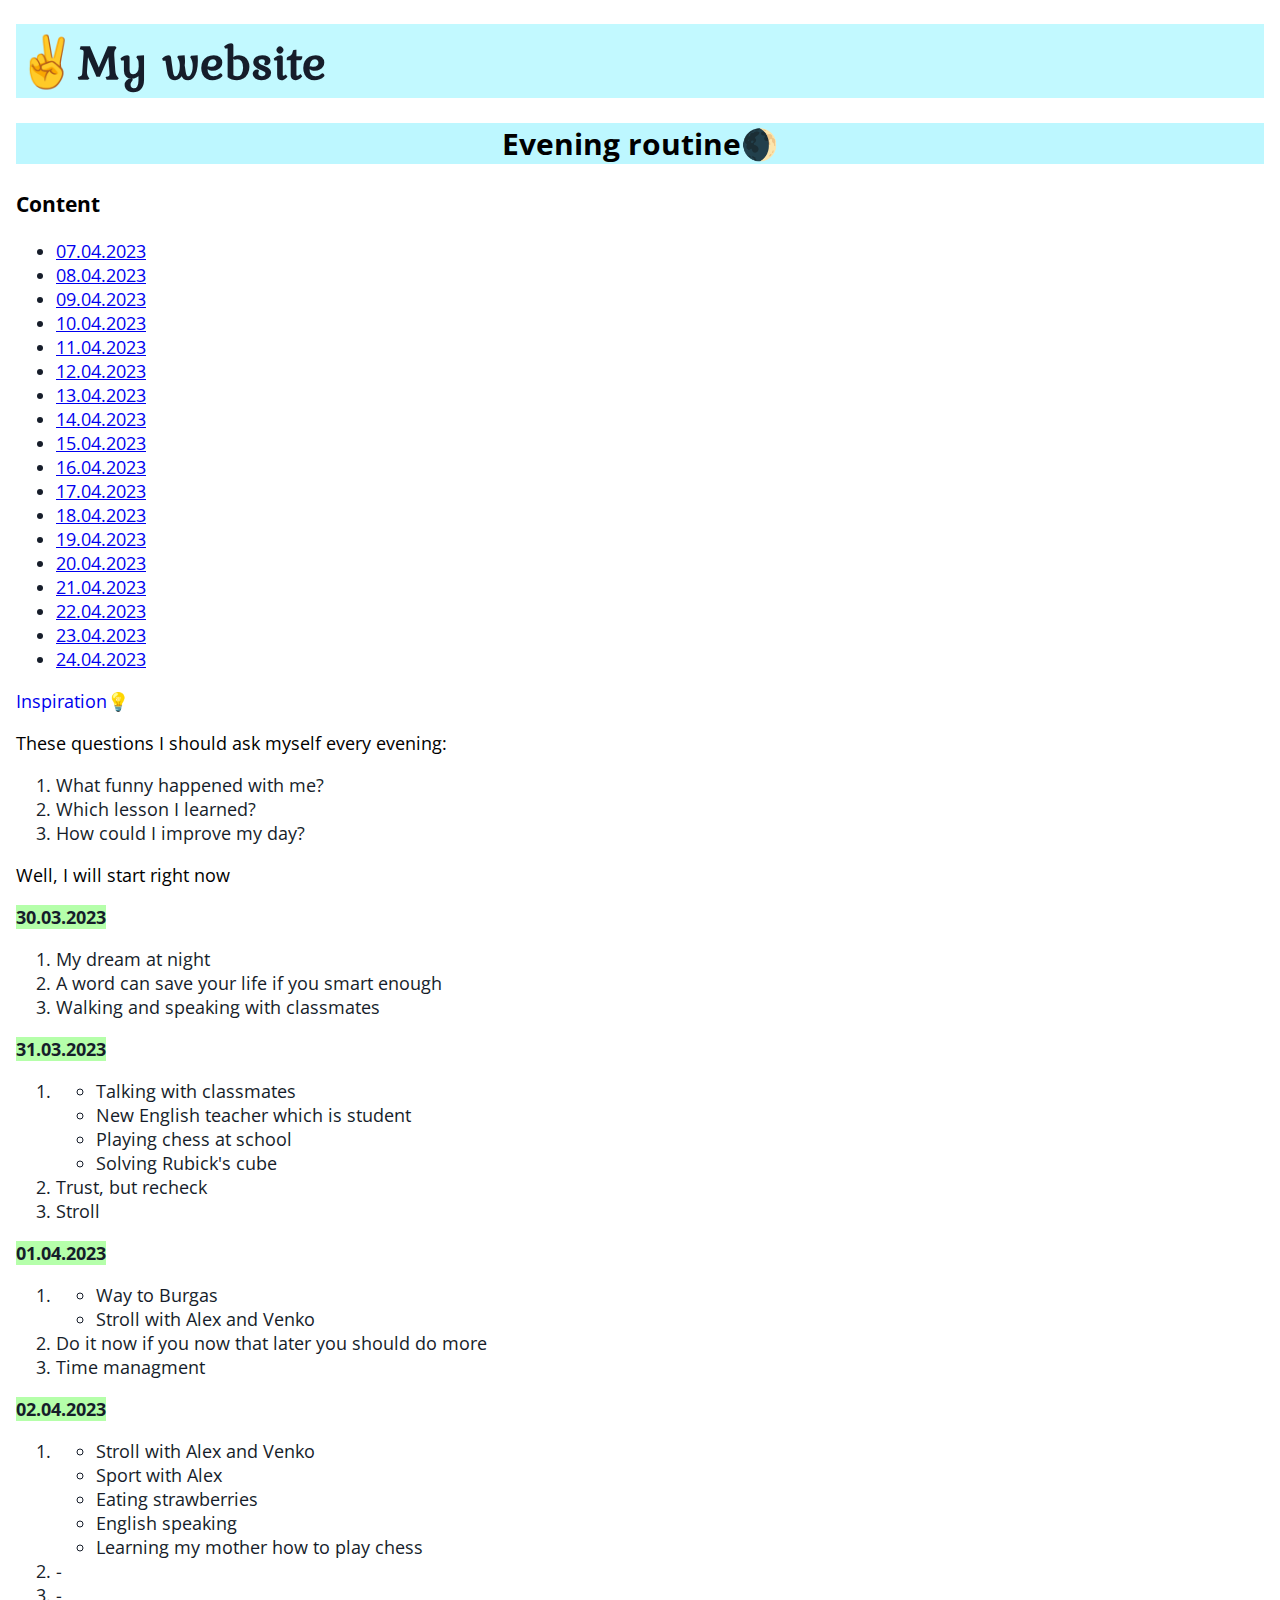
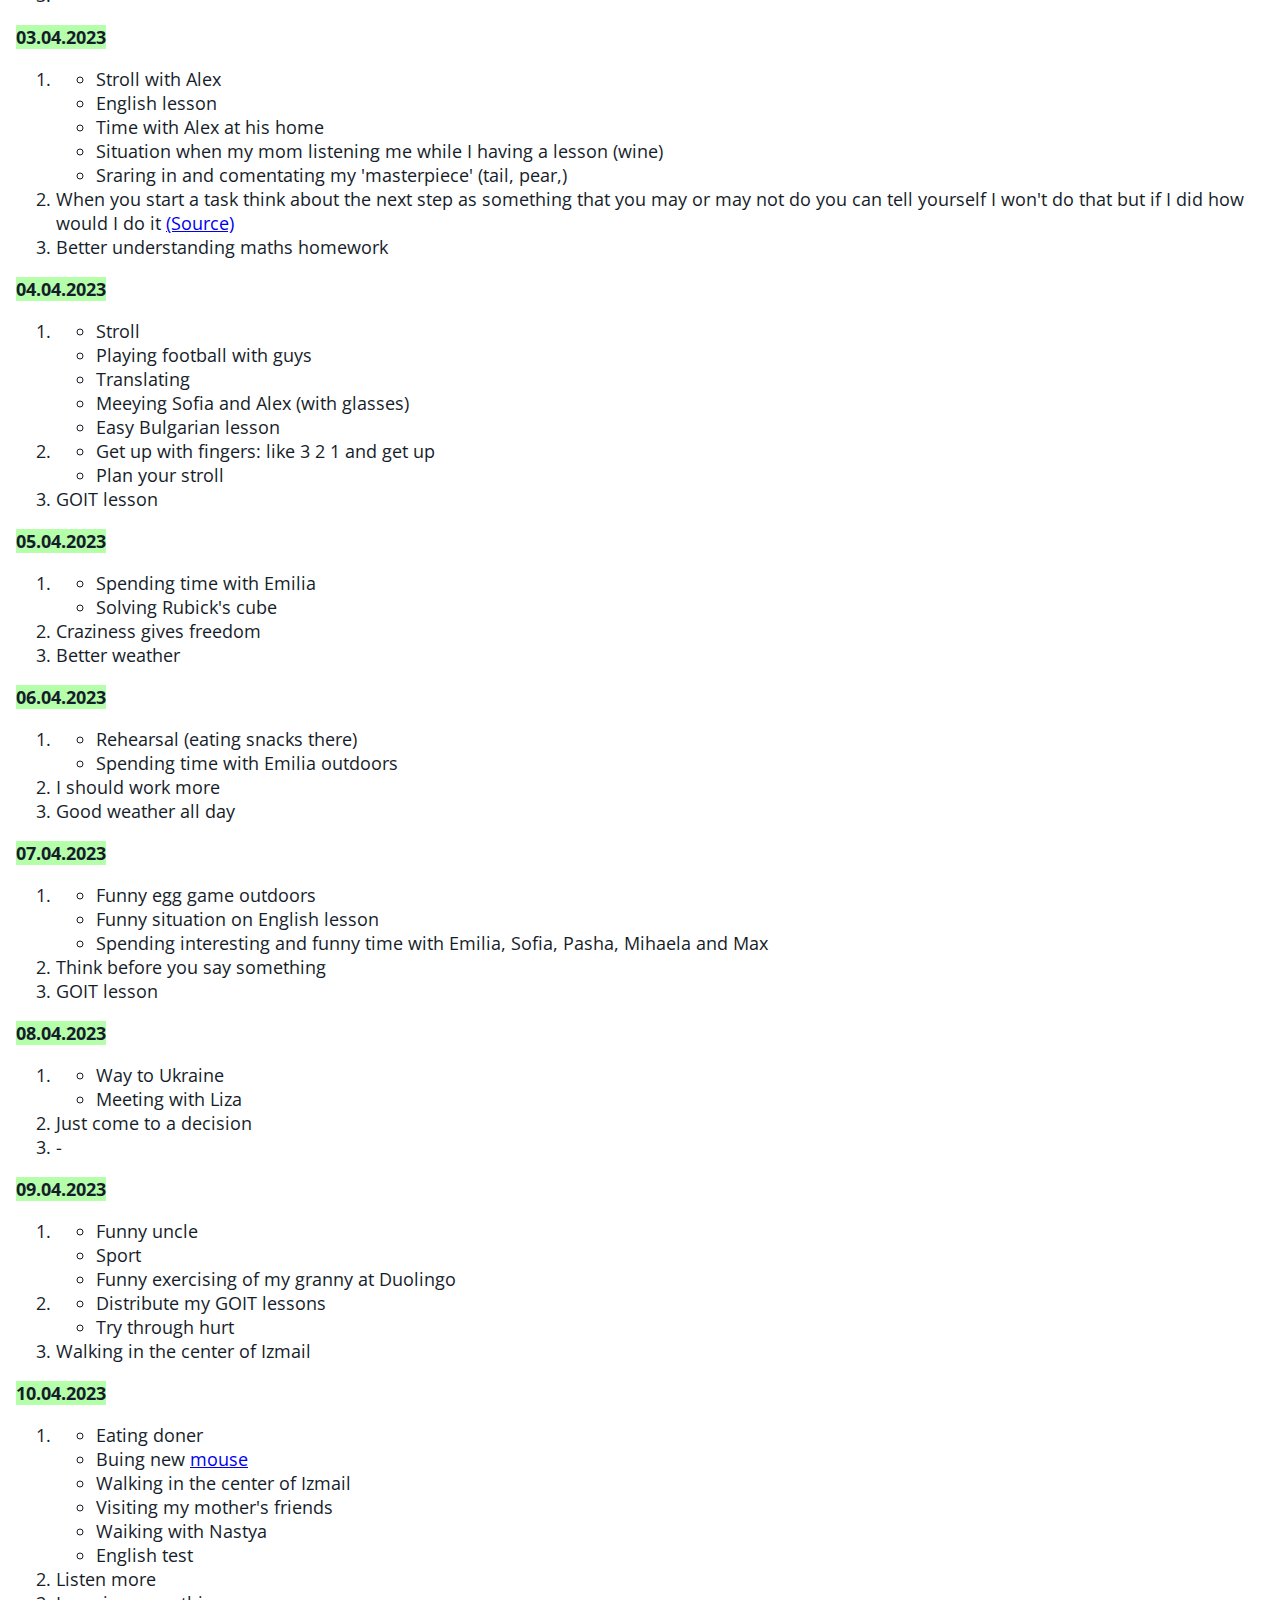
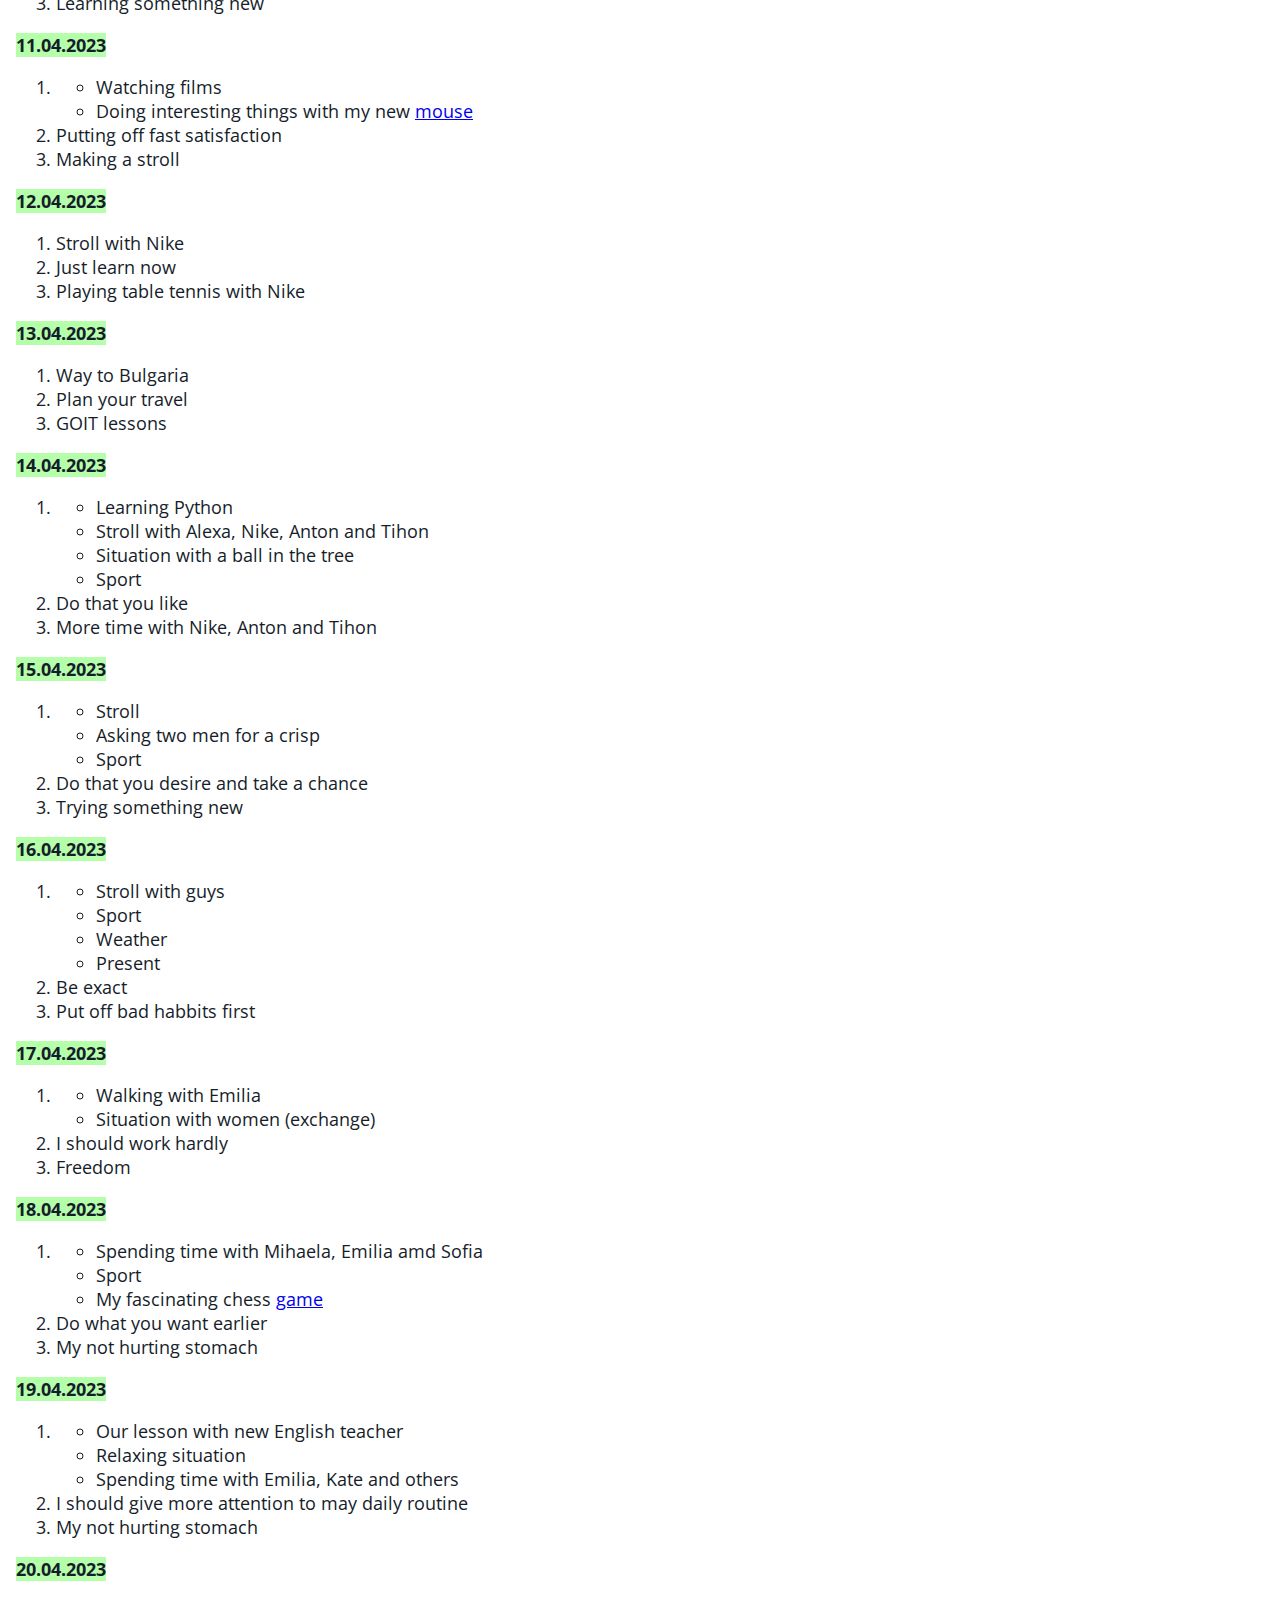
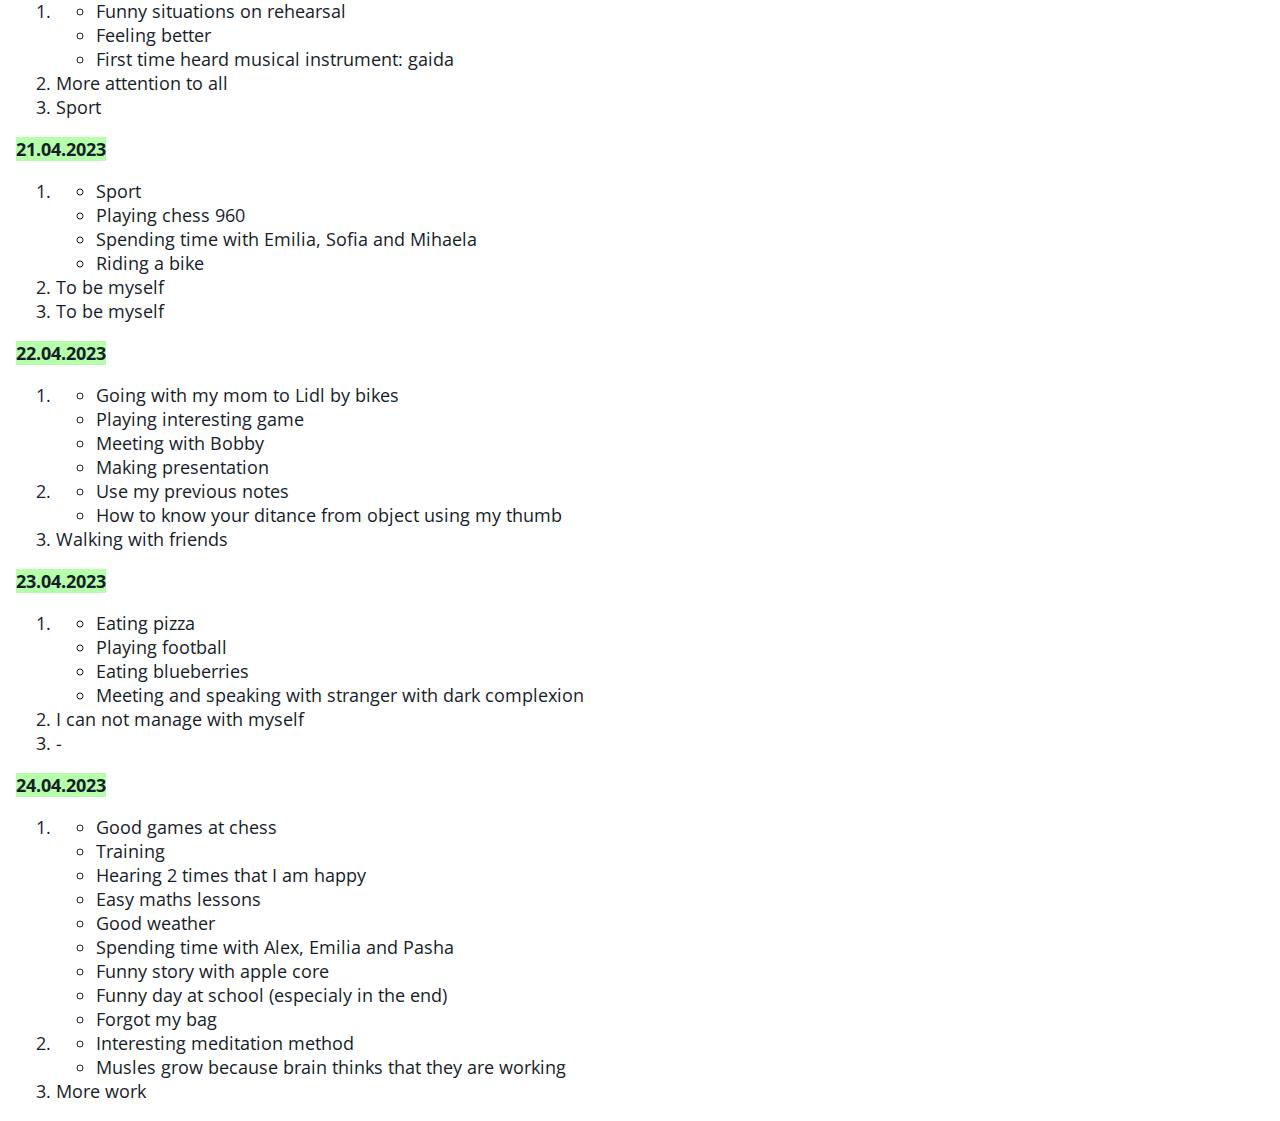
==== Evening routine.html @ b35cdb8e "fix" ====
<!DOCTYPE html>
<html lang="en">
  <head>
    <meta charset="UTF-8" />
    <meta http-equiv="X-UA-Compatible" content="IE=edge" />
    <meta name="viewport" content="width=device-width, initial-scale=1.0" />
    <link rel="stylesheet" href="./css/styles.css" />
    <link rel="preconnect" href="https://fonts.googleapis.com" />
    <link rel="preconnect" href="https://fonts.gstatic.com" crossorigin />
    <link
      href="https://fonts.googleapis.com/css2?family=Delicious+Handrawn&family=Kurale&family=Open+Sans&display=swap"
      rel="stylesheet"
    />
    <title>Evening routine</title>
    <link rel="shortcut icon" href="./images/emoji_u1f312.png" type="image/x-icon">
  </head>
  <body>
    <header>
      <h1><a href="./index.html" class="logo">✌️My website</a></h1>
    </header>
    <h2 id="er">Evening routine🌒</h2>
    <h3 id="c">Content</h3>
    <ul>
      <li><a href="#07.04.2023">07.04.2023</a></li>
      <li><a href="#08.04.2023">08.04.2023</a></li>
      <li><a href="#09.04.2023">09.04.2023</a></li>
      <li><a href="#10.04.2023">10.04.2023</a></li>
      <li><a href="#11.04.2023">11.04.2023</a></li>
      <li><a href="#12.04.2023">12.04.2023</a></li>
      <li><a href="#13.04.2023">13.04.2023</a></li>
      <li><a href="#14.04.2023">14.04.2023</a></li>
      <li><a href="#15.04.2023">15.04.2023</a></li>
      <li><a href="#16.04.2023">16.04.2023</a></li>
      <li><a href="#17.04.2023">17.04.2023</a></li>
      <li><a href="#18.04.2023">18.04.2023</a></li>
      <li><a href="#19.04.2023">19.04.2023</a></li>
      <li><a href="#20.04.2023">20.04.2023</a></li>
      <li><a href="#21.04.2023">21.04.2023</a></li>
      <li><a href="#22.04.2023">22.04.2023</a></li>
      <li><a href="#23.04.2023">23.04.2023</a></li>
      <li><a href="#24.04.2023">24.04.2023</a></li>




    </ul>
    <p>
      <a class="inspiration" href="https://www.youtube.com/watch?v=v0NTZpcScSw"
        >Inspiration💡</a
      >
    </p>
    <p>These questions I should ask myself every evening:</p>
    <ol>
      <li>What funny happened with me?</li>
      <li>Which lesson I learned?</li>
      <li>How could I improve my day?</li>
    </ol>
    <p>Well, I will start right now</p>
    <b>30.03.2023</b>
    <ol>
      <li>My dream at night</li>
      <li>A word can save your life if you smart enough</li>
      <li>Walking and speaking with classmates</li>
    </ol>
    <b>31.03.2023</b>
    <ol>
      <li>
        <ul>
          <li>Talking with classmates</li>
          <li>New English teacher which is student</li>
          <li>Playing chess at school</li>
          <li>Solving Rubick's cube</li>
        </ul>
      </li>
      <li>Trust, but recheck</li>
      <li>Stroll</li>
    </ol>
    <b>01.04.2023</b>
    <ol>
      <li>
        <ul>
          <li>Way to Burgas</li>
          <li>Stroll with Alex and Venko</li>
        </ul>
      </li>
      <li>Do it now if you now that later you should do more</li>
      <li>Time managment</li>
    </ol>
    <b>02.04.2023</b>
    <ol>
      <li>
        <ul>
          <li>Stroll with Alex and Venko</li>
          <li>Sport with Alex</li>
          <li>Eating strawberries</li>
          <li>English speaking</li>
          <li>Learning my mother how to play chess</li>
        </ul>
      </li>
      <li>-</li>
      <li>-</li>
    </ol>
    <b>03.04.2023</b>
    <ol>
      <li>
        <ul>
          <li>Stroll with Alex</li>
          <li>English lesson</li>
          <li>Time with Alex at his home</li>
          <li>
            Situation when my mom listening me while I having a lesson (wine)
          </li>
          <li>Sraring in and comentating my 'masterpiece' (tail, pear,)</li>
        </ul>
      </li>
      <li>
        When you start a task think about the next step as something that you
        may or may not do you can tell yourself I won't do that but if I did how
        would I do it
        <a href="https://www.youtube.com/watch?v=zQb4C0DOQKs">(Source)</a>
      </li>
      <li>Better understanding maths homework</li>
    </ol>
    <b>04.04.2023</b>
    <ol>
      <li>
        <ul>
          <li>Stroll</li>
          <li>Playing football with guys</li>
          <li>Translating</li>
          <li>Meeying Sofia and Alex (with glasses)</li>
          <li>Easy Bulgarian lesson</li>
        </ul>
      </li>
      <li>
        <ul>
          <li>Get up with fingers: like 3 2 1 and get up</li>
          <li>Plan your stroll</li>
        </ul>
      </li>
      <li>GOIT lesson</li>
    </ol>
    <b>05.04.2023</b>
    <ol>
      <li>
        <ul>
          <li>Spending time with Emilia</li>
          <li>Solving Rubick's cube</li>
        </ul>
      </li>
      <li>Craziness gives freedom</li>
      <li>Better weather</li>
    </ol>
    <b>06.04.2023</b>
    <ol>
      <li>
        <ul>
          <li>Rehearsal (eating snacks there)</li>
          <li>Spending time with Emilia outdoors</li>
        </ul>
      </li>
      <li>I should work more</li>
      <li>Good weather all day</li>
    </ol>
    <b id="07.04.2023">07.04.2023</b>
    <ol>
      <li>
        <ul>
          <li>Funny egg game outdoors</li>
          <li>Funny situation on English lesson</li>
          <li>
            Spending interesting and funny time with Emilia, Sofia, Pasha,
            Mihaela and Max
          </li>
        </ul>
      </li>
      <li>Think before you say something</li>
      <li>GOIT lesson</li>
    </ol>
    <b id="08.04.2023">08.04.2023</b>
    <ol>
      <li>
        <ul>
          <li>Way to Ukraine</li>
          <li>Meeting with Liza</li>
        </ul>
      </li>
      <li>Just come to a decision</li>
      <li>-</li>
    </ol>
    <b id="09.04.2023">09.04.2023</b>
    <ol>
      <li>
        <ul>
          <li>Funny uncle</li>
          <li>Sport</li>
          <li>Funny exercising of my granny at Duolingo</li>
        </ul>
      </li>
      <li>
        <ul>
          <li>Distribute my GOIT lessons</li>
          <li>Try through hurt</li>
        </ul>
      </li>
      <li>Walking in the center of Izmail</li>
    </ol>
    <b id="10.04.2023">10.04.2023</b>
    <ol>
      <li>
        <ul>
          <li>Eating doner</li>
          <li>
            Buing new
            <a
              href="https://allo.ua/ua/myshki-klaviatury/mi-dual-mode-wireless-mouse-silent-edition-black-hlk4041gl.html"
              >mouse</a
            >
          </li>
          <li>Walking in the center of Izmail</li>
          <li>Visiting my mother's friends</li>
          <li>Waiking with Nastya</li>
          <li>English test</li>
        </ul>
      </li>
      <li>Listen more</li>
      <li>Learning something new</li>
    </ol>
    <b id="11.04.2023">11.04.2023</b>
    <ol>
      <li>
        <ul>
          <li>Watching films</li>
          <li>
            Doing interesting things with my new
            <a
              href="https://allo.ua/ua/myshki-klaviatury/mi-dual-mode-wireless-mouse-silent-edition-black-hlk4041gl.html"
              >mouse</a
            >
          </li>
        </ul>
      </li>
      <li>Putting off fast satisfaction</li>
      <li>Making a stroll</li>
    </ol>
    <b id="12.04.2023">12.04.2023</b>
    <ol>
      <li>Stroll with Nike</li>
      <li>Just learn now</li>
      <li>Playing table tennis with Nike</li>
    </ol>
    <b id="13.04.2023">13.04.2023</b>
    <ol>
      <li>Way to Bulgaria</li>
      <li>Plan your travel</li>
      <li>GOIT lessons</li>
    </ol>
    <b id="14.04.2023">14.04.2023</b>
    <ol>
      <li>
        <ul>
          <li>Learning Python</li>
          <li>Stroll with Alexa, Nike, Anton and Tihon</li>
          <li>Situation with a ball in the tree</li>
          <li>Sport</li>
        </ul>
      </li>
      <li>Do that you like</li>
      <li>More time with Nike, Anton and Tihon</li>
    </ol>
    <b id="15.04.2023">15.04.2023</b>
    <ol>
      <li>
        <ul>
          <li>Stroll</li>
          <li>Asking two men for a crisp</li>
          <li>Sport</li>
        </ul>
      </li>
      <li>Do that you desire and take a chance</li>
      <li>Trying something new</li>
    </ol>
    <b id="16.04.2023">16.04.2023</b>
      <ol>
        <li>
      <ul>
        <li>Stroll with guys</li>
        <li>Sport</li>
        <li>Weather</li>
        <li>Present</li>
      </ul>
        </li>
        <li>Be exact</li>
        <li>Put off bad habbits first</li>
      </ol>
    <b id="17.04.2023">17.04.2023</b>
    <ol>
      <li>
        <ul>
          <li>Walking with Emilia</li>
          <li>Situation with women (exchange)</li>
        </ul>  
      </li>
      <li>I should work hardly</li>
      <li>Freedom</li>
    </ol>
    <b id="18.04.2023">18.04.2023</b>
    <ol>
      <li>
        <ul>
          <li>Spending time with Mihaela, Emilia amd Sofia</li>
          <li>Sport</li>
          <li>My fascinating chess <a href="https://www.chess.com/analysis/game/live/75565898521?tab=review">game</a> </li>
        </ul>
      </li>
      <li>Do what you want earlier</li>
      <li>My not hurting stomach</li>
    </ol>
    <b id="19.04.2023">19.04.2023</b>
    <ol>
      <li>
        <ul>
          <li>Our lesson with new English teacher</li>
          <li>Relaxing situation</li>
          <li>Spending time with Emilia, Kate and others</li>
        </ul>
      </li>
      <li>I should give more attention to may daily routine</li>
      <li>My not hurting stomach</li>
    </ol>
    <b id="20.04.2023">20.04.2023</b>
    <ol>
      <li>
        <ul>
          <li>Funny situations on rehearsal</li>
          <li>Feeling better</li>
          <li>First time heard musical instrument: gaida</li>
        </ul>
  
      </li>
      <li>More attention to all</li>
      <li>Sport</li>
    </ol>
    <b id="21.04.2023">21.04.2023</b>
    <ol>
      <li>
        <ul>
          <li>Sport</li>
          <li>Playing chess 960</li>
          <li>Spending time with Emilia, Sofia and Mihaela</li>
          <li>Riding a bike</li>
        </ul>
      </li>
      <li>To be myself</li>
      <li>To be myself</li>
    </ol>
    <b id="22.04.2023">22.04.2023</b>
    <ol>
      <li>
        <ul>
          <li>Going with my mom to Lidl by bikes</li>
          <li>Playing interesting game</li>
          <li>Meeting with Bobby</li>
          <li>Making presentation</li>
        </ul>
      </li>
      <li>
        <ul>
          <li>Use my previous notes</li>
          <li>How to know your ditance from object using my thumb</li>
        </ul>
      </li>
      <li>Walking with friends</li>
    </ol>
    <b id="23.04.2023">23.04.2023</b>
    <ol>
      <li>
        <ul>
          <li>Eating pizza</li>
          <li>Playing football</li>
          <li>Eating blueberries</li>
          <li>Meeting and speaking with stranger with dark complexion</li>
        </ul>
      </li>
      <li>I can not manage with myself</li>
      <li>-</li>
    </ol>
    <b id="24.04.2023">24.04.2023</b>
    <ol>
      <li>
        <ul>
          <li>Good games at chess</li>
          <li>Training</li>
          <li>Hearing 2 times that I am happy</li>
          <li>Easy maths lessons</li>
          <li>Good weather</li>
          <li>Spending time with Alex, Emilia and Pasha</li>
          <li>Funny story with apple core</li>
          <li>Funny day at school (especialy in the end)</li>
          <li>Forgot my bag</li>
        </ul>
      </li>
      <li>
        <ul>
          <li>Interesting meditation method</li>
          <li>Musles grow because brain thinks that they are working </li>
        </ul>
      </li>
      <li>More work</li>
    </ol>



  </body>
</html>
---- css/styles.css ----
:root {
  color: var(#b4ffe0);
}

body {
  font-family: "Open Sans", sans-serif;
  margin: 16px;
  background-color: rgb(255, 255, 255);
  font-size: 18px;
}

.logo {
  font-family: "Kurale";
  color: #161d2a;
  text-decoration: wavy;
  justify-content: center;
  display: flex;
  font-size: larger;
}

li {
  color: #161d2a;
}

b {
  color: #161d2a;
  background-color: #b5ffaa;
}

.logo {
  font-size: 50px;
  display: inline-flex;
}

.top {
  /* font-size: 48px;
  display: flex;
  justify-content: right; */
  text-decoration: none;
}

/* .top-text {
  font-size: 12px;
} */

header {
  background-color: #c2f9ff;
  width: 100%;
  /* position: unset; */
  /* justify-content: center;
  display: flex; */
}

/* .header-item {
 display: inline-flex;
  gap: 40px;
  height: 100px;
  align-items: center;
  padding-right: 24px;
} */

/* 
.menu {
  list-style: none;
  position: absolute;
  top: 10px;
  right: 100px;
} */

.menu {
  list-style: none;
}

.reason-for-writing-website {
  background-color: #c7ffe8;
}

h2 {
  background-color: #bdf7ff;
  display: flex;
  justify-content: center;
  font-size: 30px;
}

/* .reason-for-writing-website {
  font-family: "Delicious Handrawn";
  font-size: larger;
} */

.inspiration {
  text-decoration: dotted;
}

.dictionary {
  background-color: #4cffb4;
  width: 4.8em;
}

a:hover {
  color: tomato;
}

a.logo:hover {
  color: tomato;
}

a:focus {
  color: tomato;
}

a:active {
  color: teal;
}

.my-english-project-item {
  color: rgba(255, 255, 255, 0);
}

.pickle {
  color: teal;
}

.about-me {
  background-color: #a1ffd8;
}

button {
  background-color: #a1c3ff;
  display: flex;
  justify-content: right;
}

footer {
  background-color: #c7ffe8;

  /* font-family: "Delicious Handrawn";
  font-size: larger; */
}

section {
  padding: 8px;
  flex: 4px;
}

/* .contacts {
  font-family: "Open Sans", sans-serif;
  font-size: smaller;
} */

/* Shift the heading text to the left, by default it is centered */
table caption {
  text-align: left;
}

/* We "collapse" the frames of adjacent cells */
table {
  border-collapse: collapse;
}

/* 
  Add a border and padding to the cells, the distance from the content to the border.
  To control the vertical position, the caption-side property is used.
*/
table th,
table td {
  padding: 12px;
  border: 2px solid #5d5d5d;
}
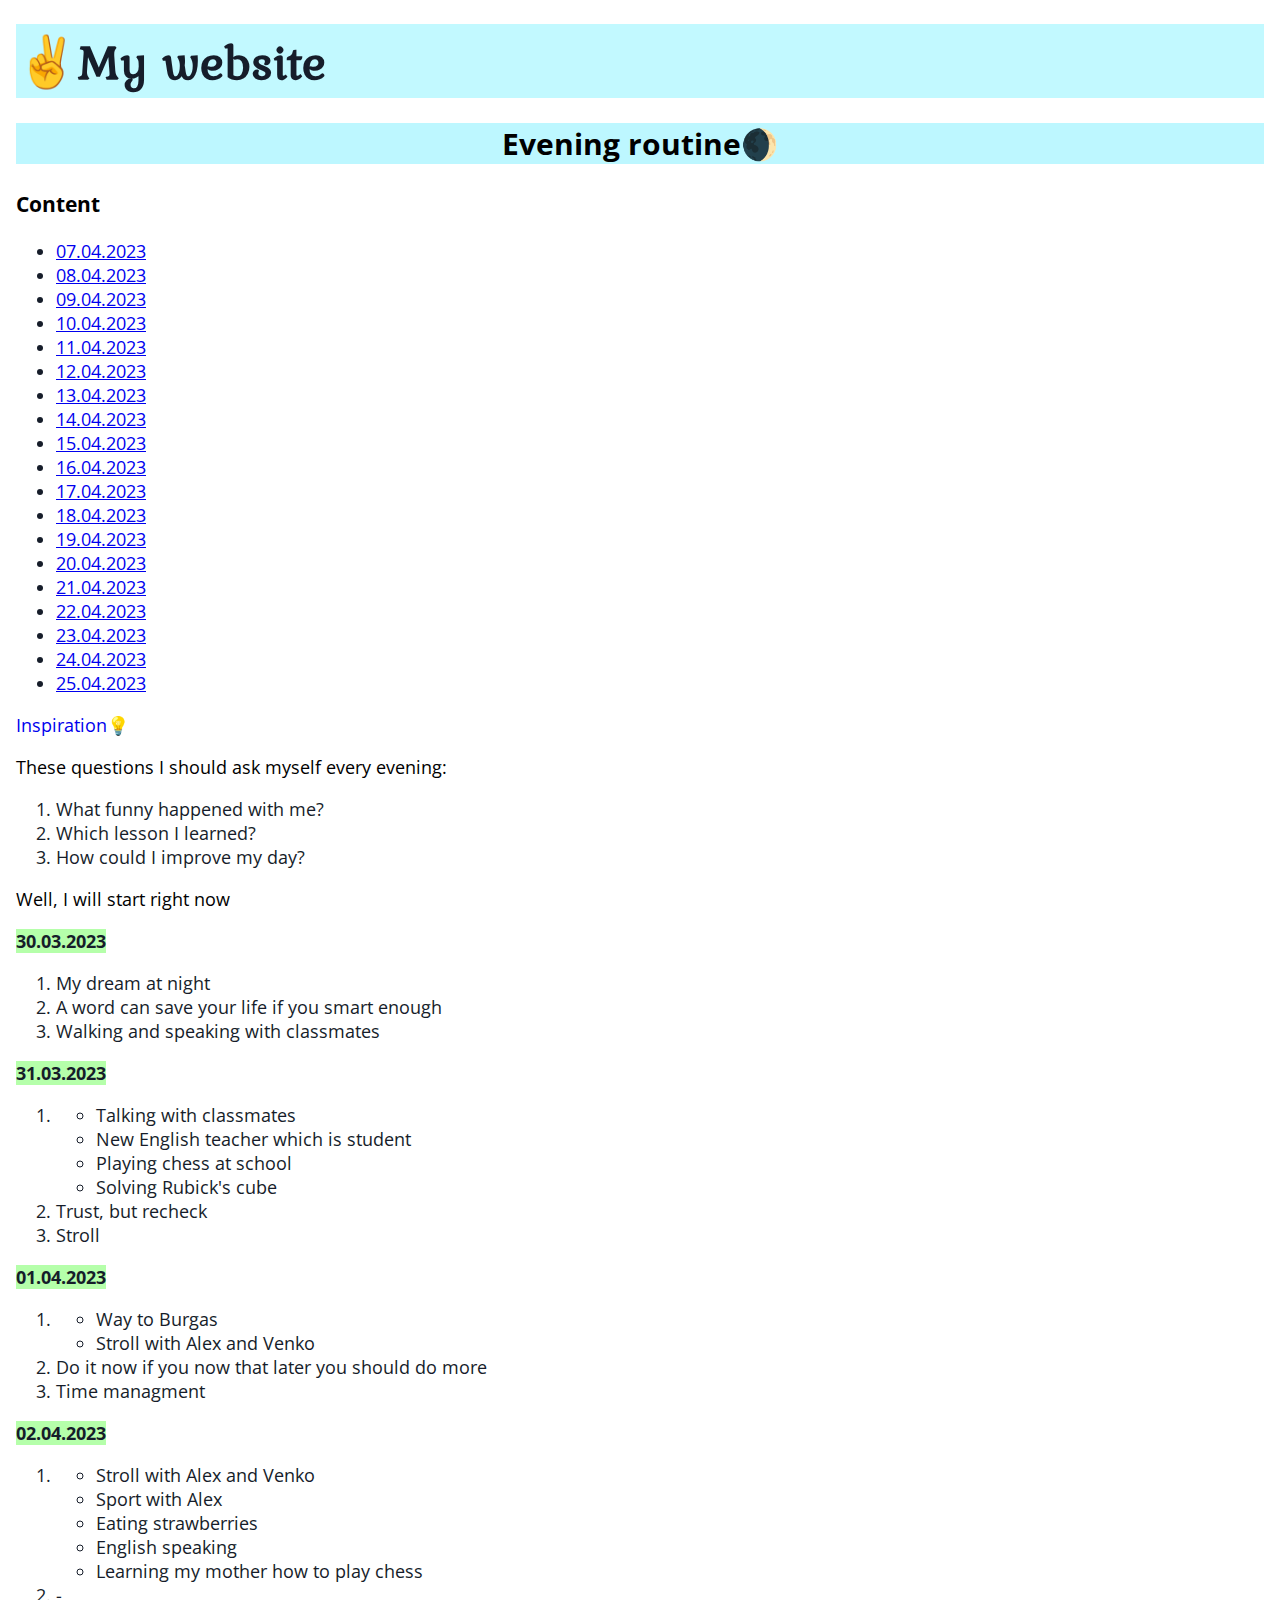
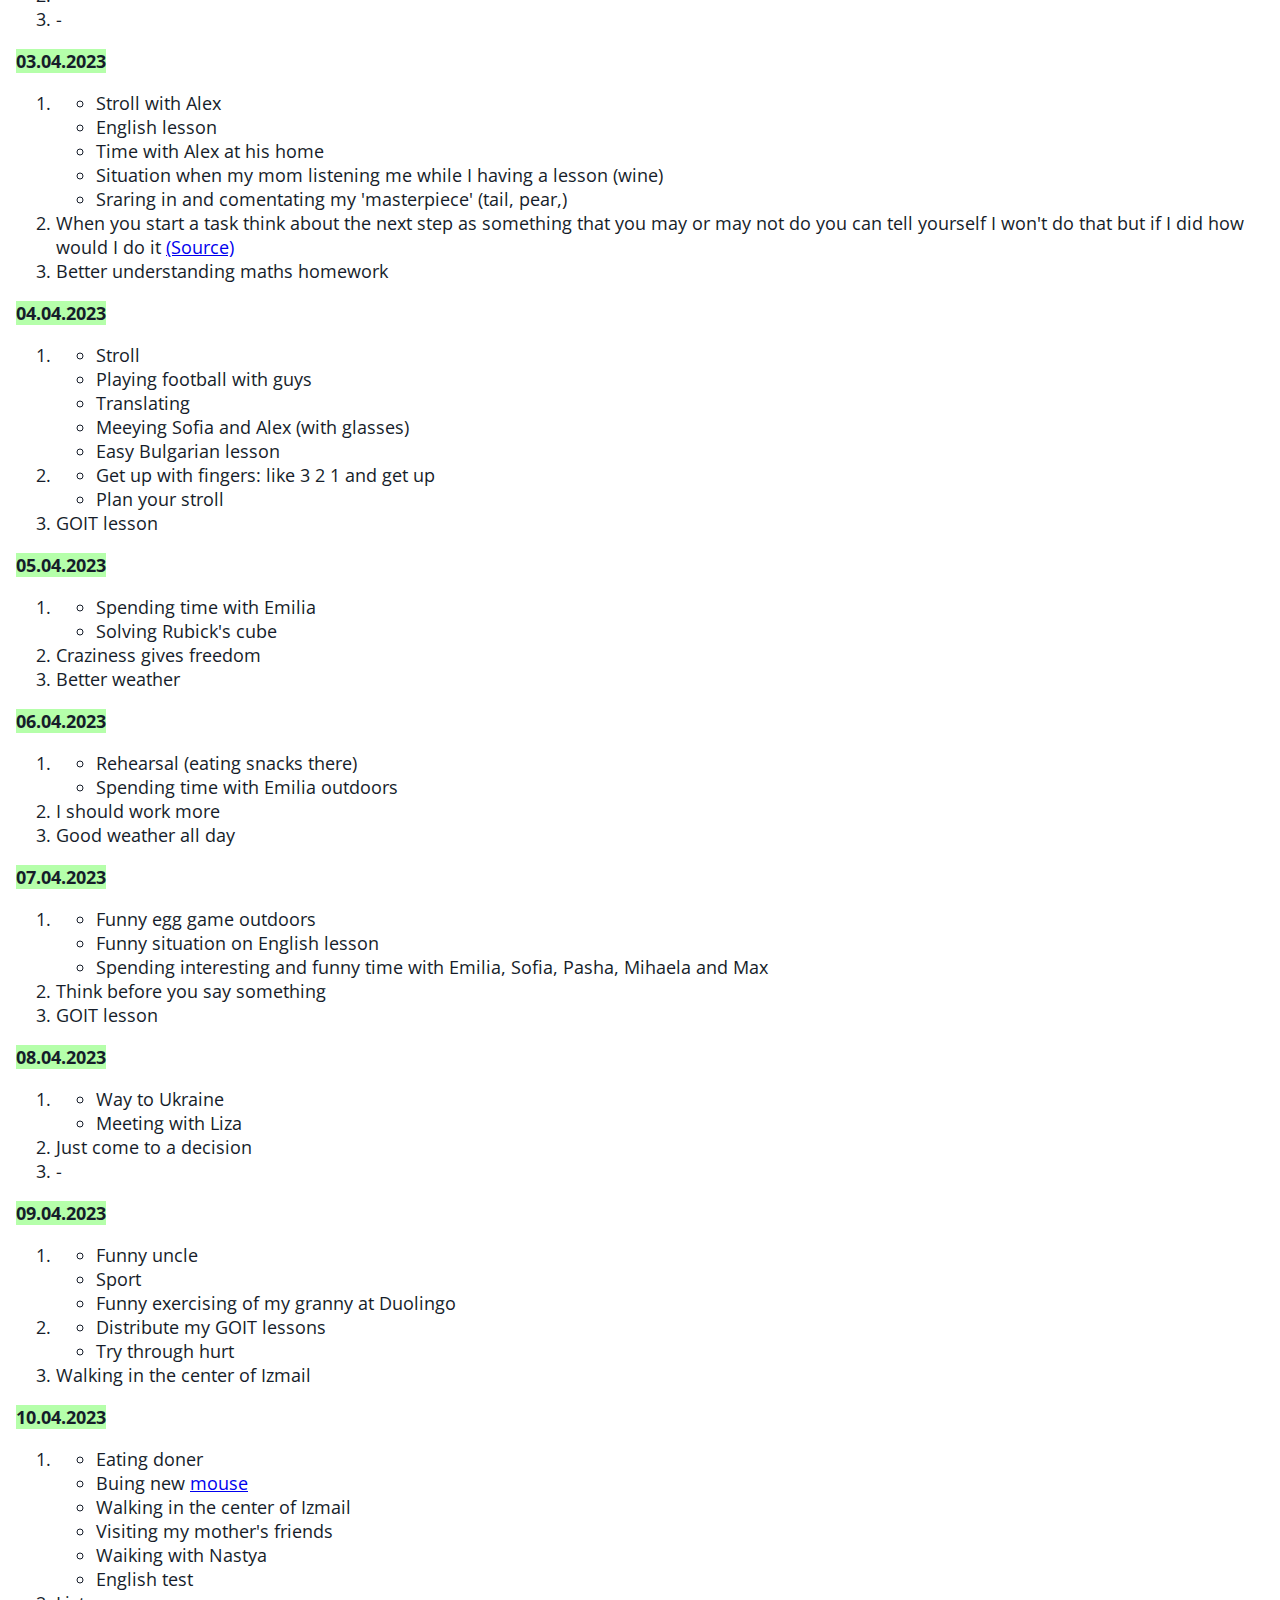
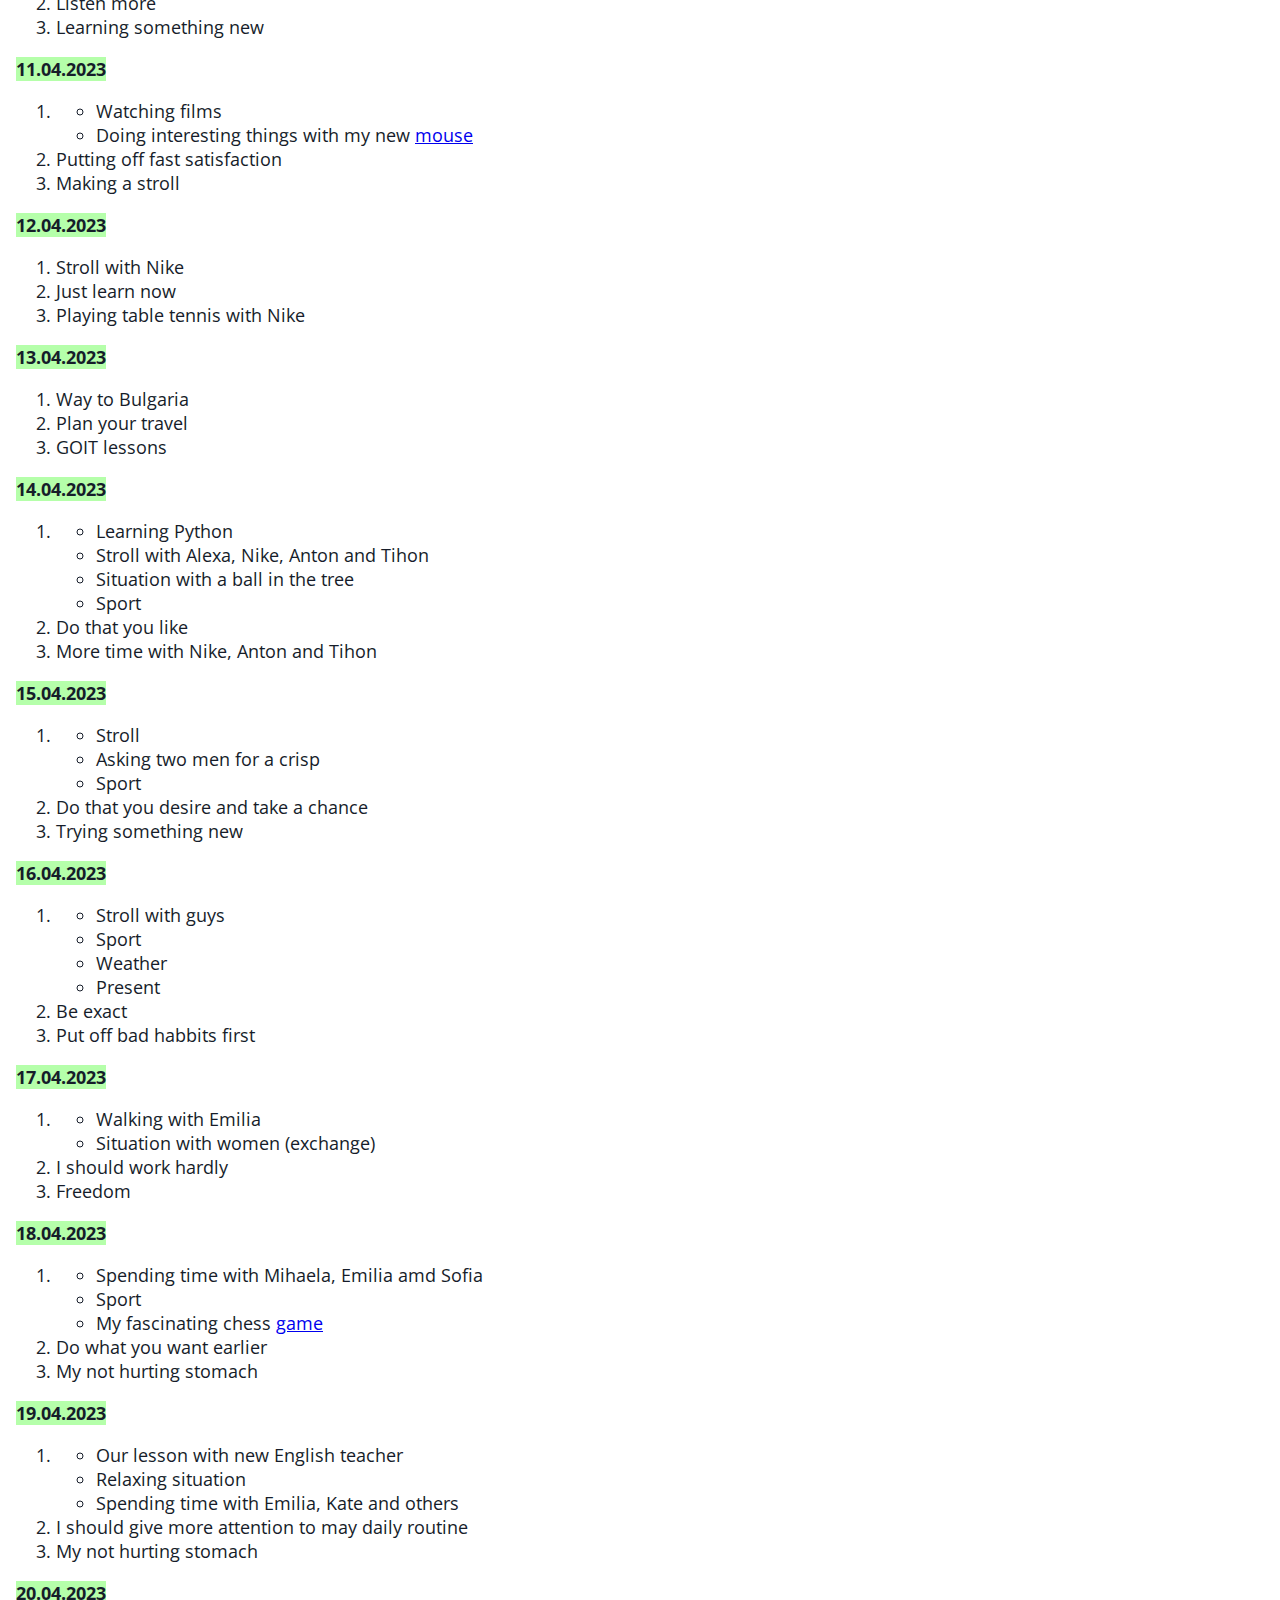
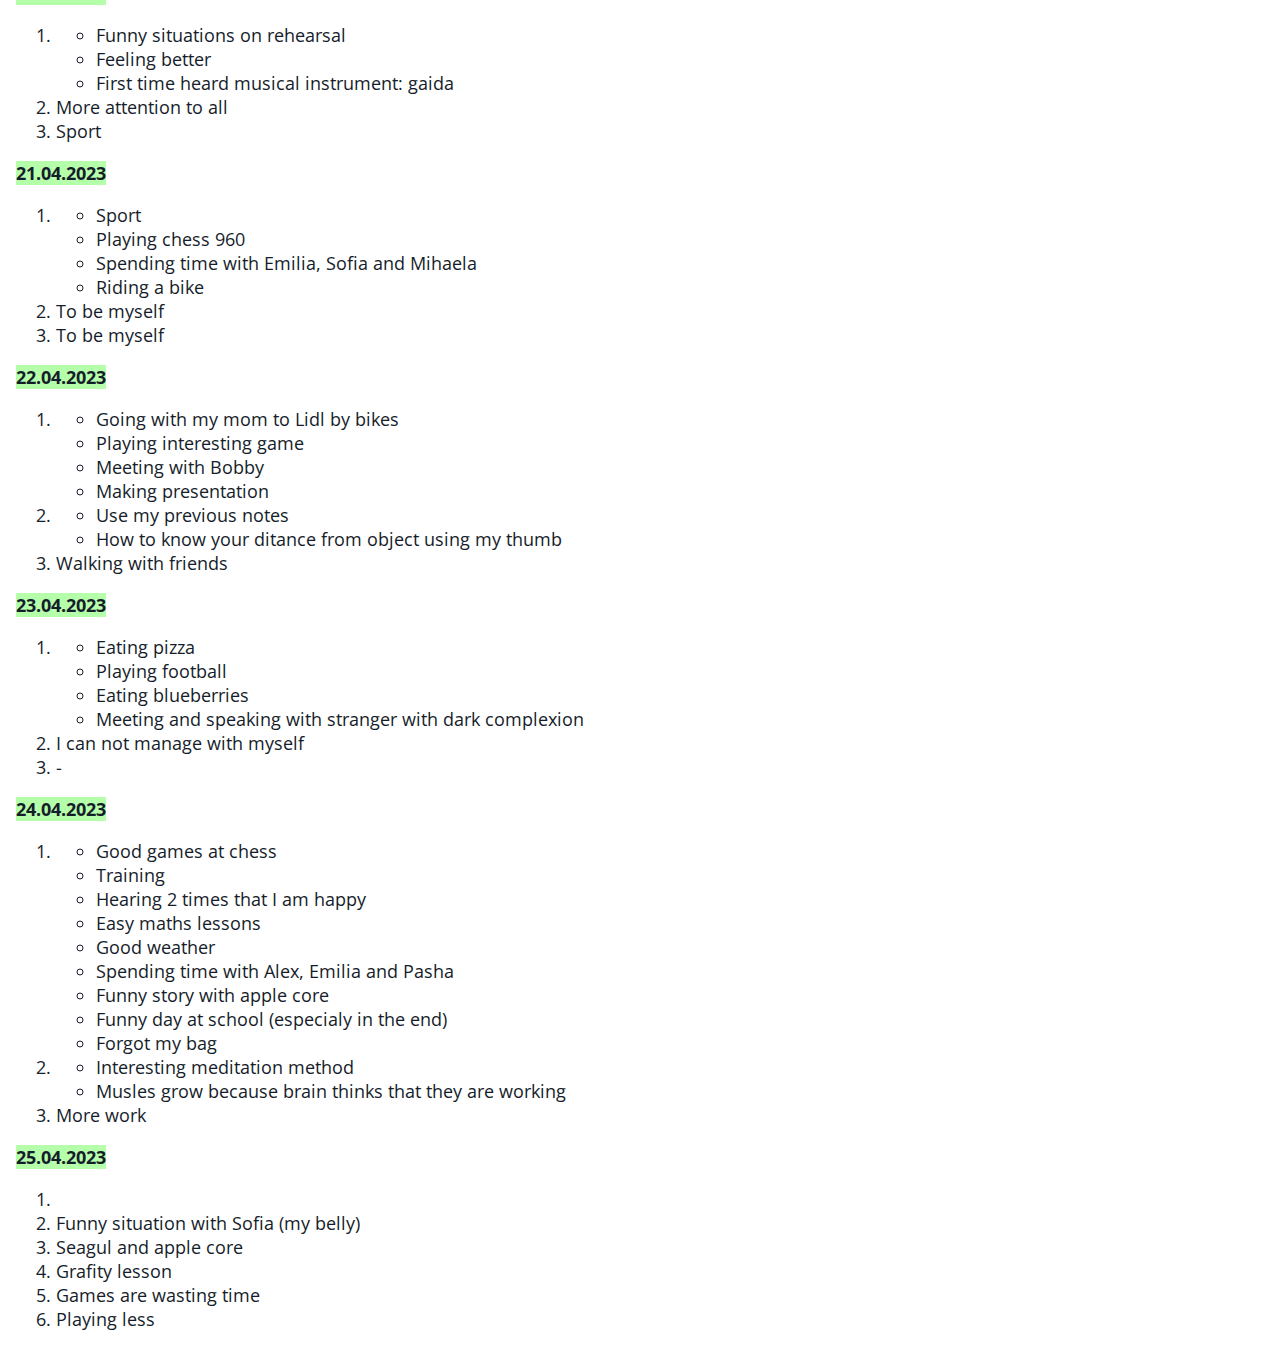
==== commit 4c353cef: "fix 25.04.2023" ====
--- a/Evening routine.html
+++ b/Evening routine.html
@@ -39,6 +39,8 @@
       <li><a href="#22.04.2023">22.04.2023</a></li>
       <li><a href="#23.04.2023">23.04.2023</a></li>
       <li><a href="#24.04.2023">24.04.2023</a></li>
+      <li><a href="#25.04.2023">25.04.2023</a></li>
+
 
 
 
@@ -408,6 +410,17 @@
       </li>
       <li>More work</li>
     </ol>
+    <b id="25.04.2023">25.04.2023</b>
+    <ol>
+      <li>
+        <li>Funny situation with Sofia (my belly)</li>
+        <li>Seagul and apple core</li>
+        <li>Grafity lesson</li>
+      </li>
+      <li>Games are wasting time</li>
+      <li>Playing less</li>
+    </ol>
+
 
 
 
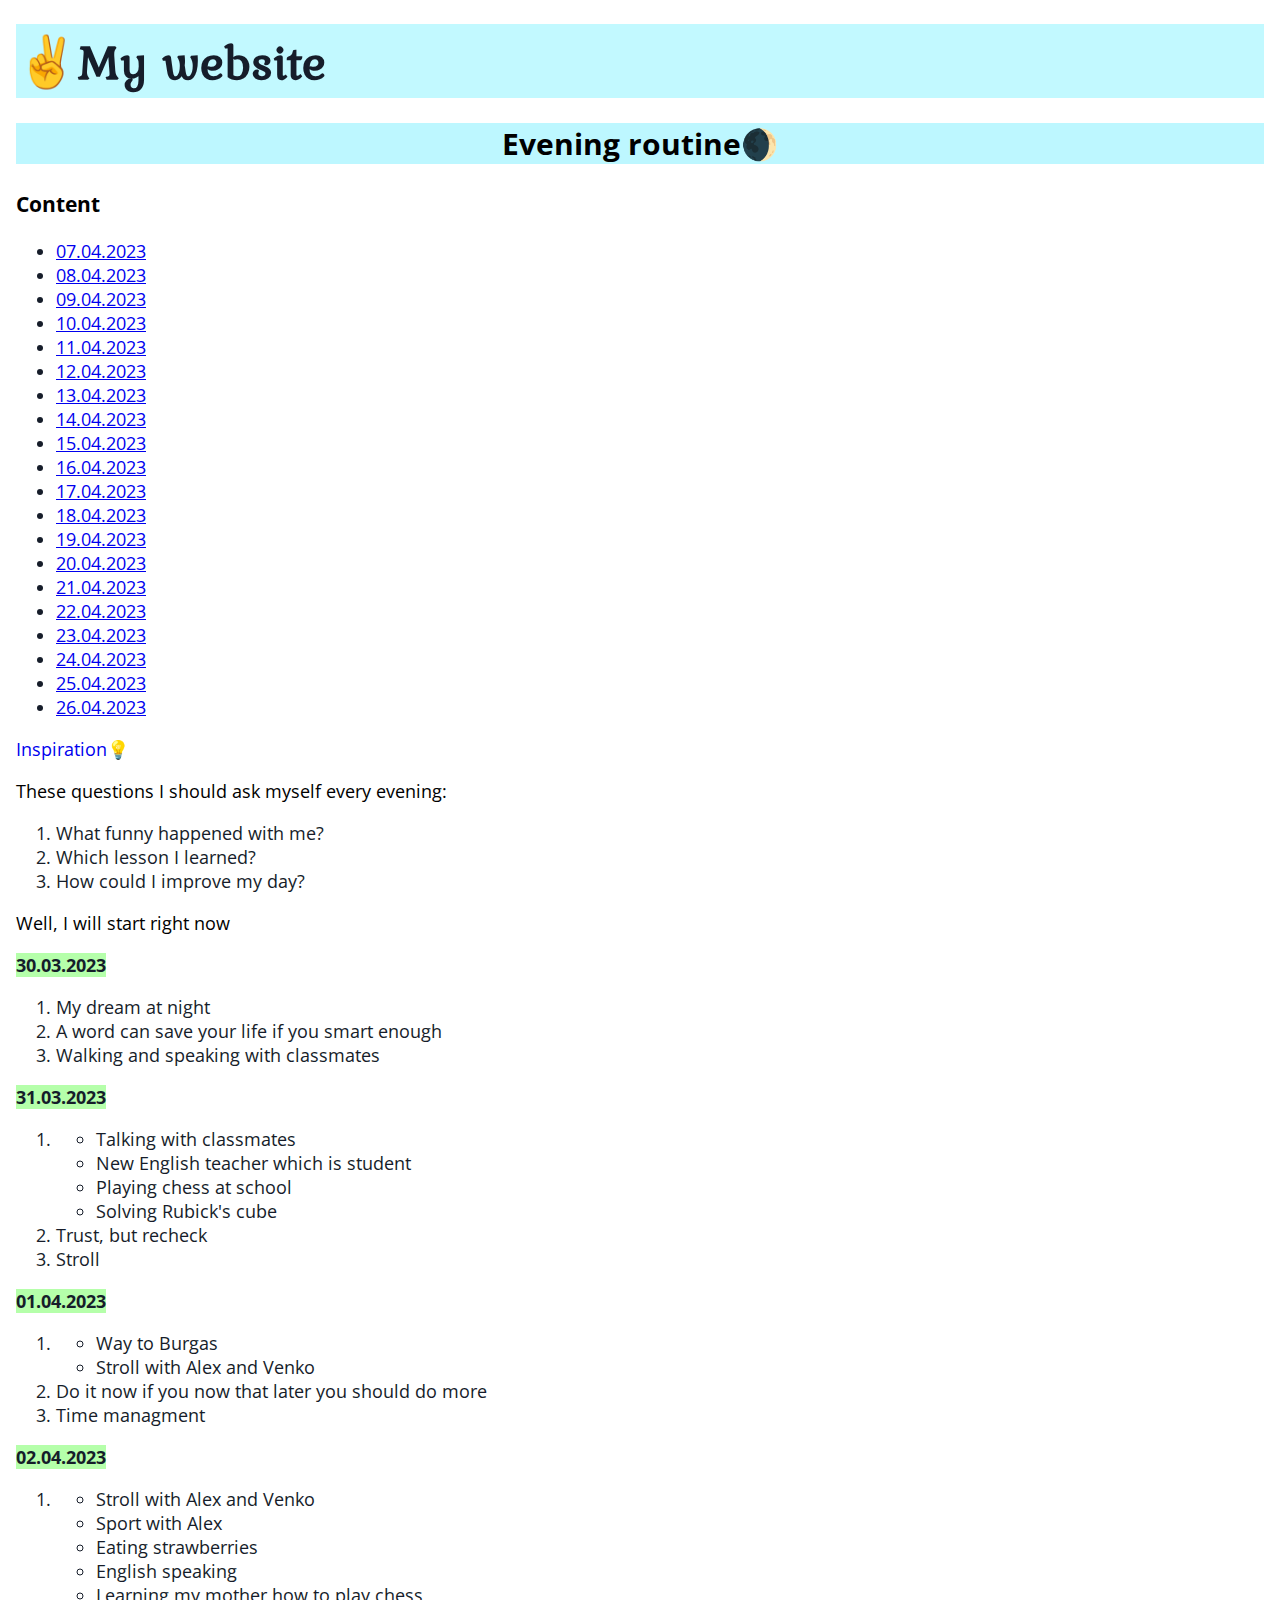
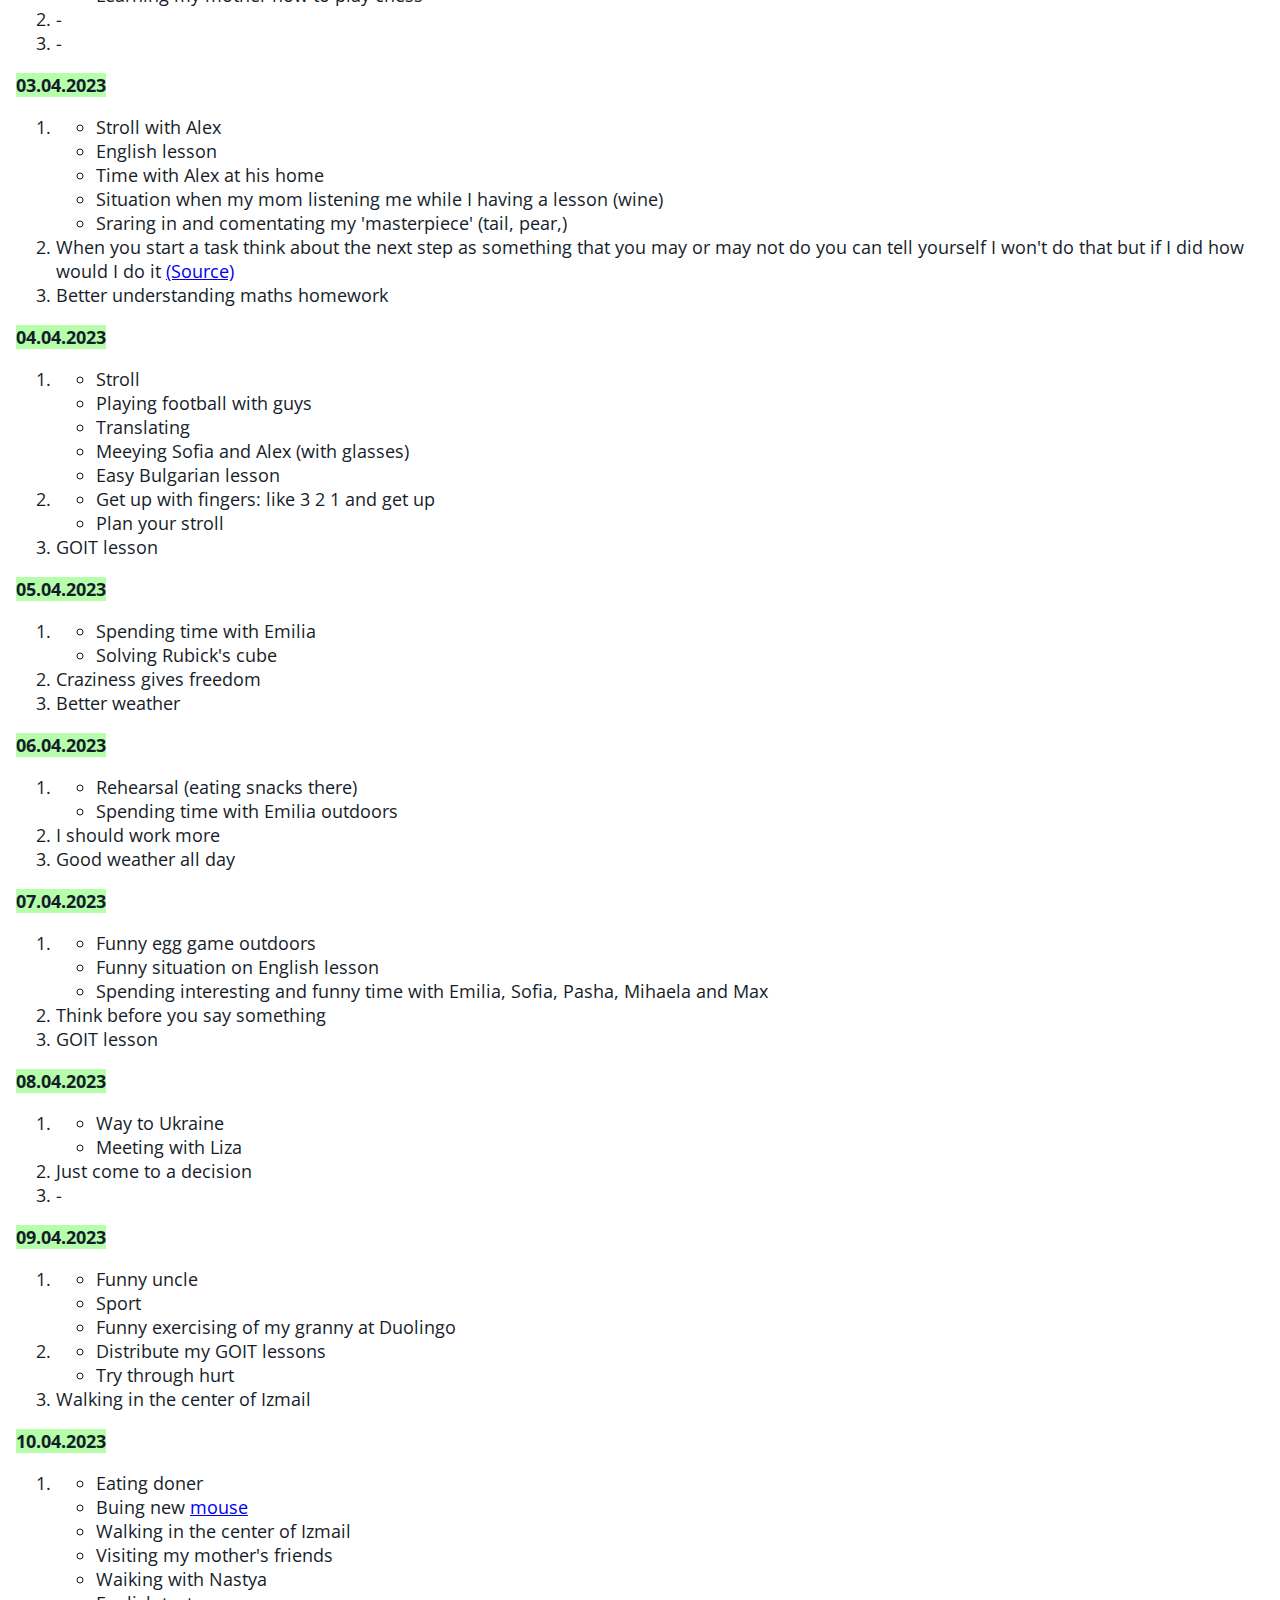
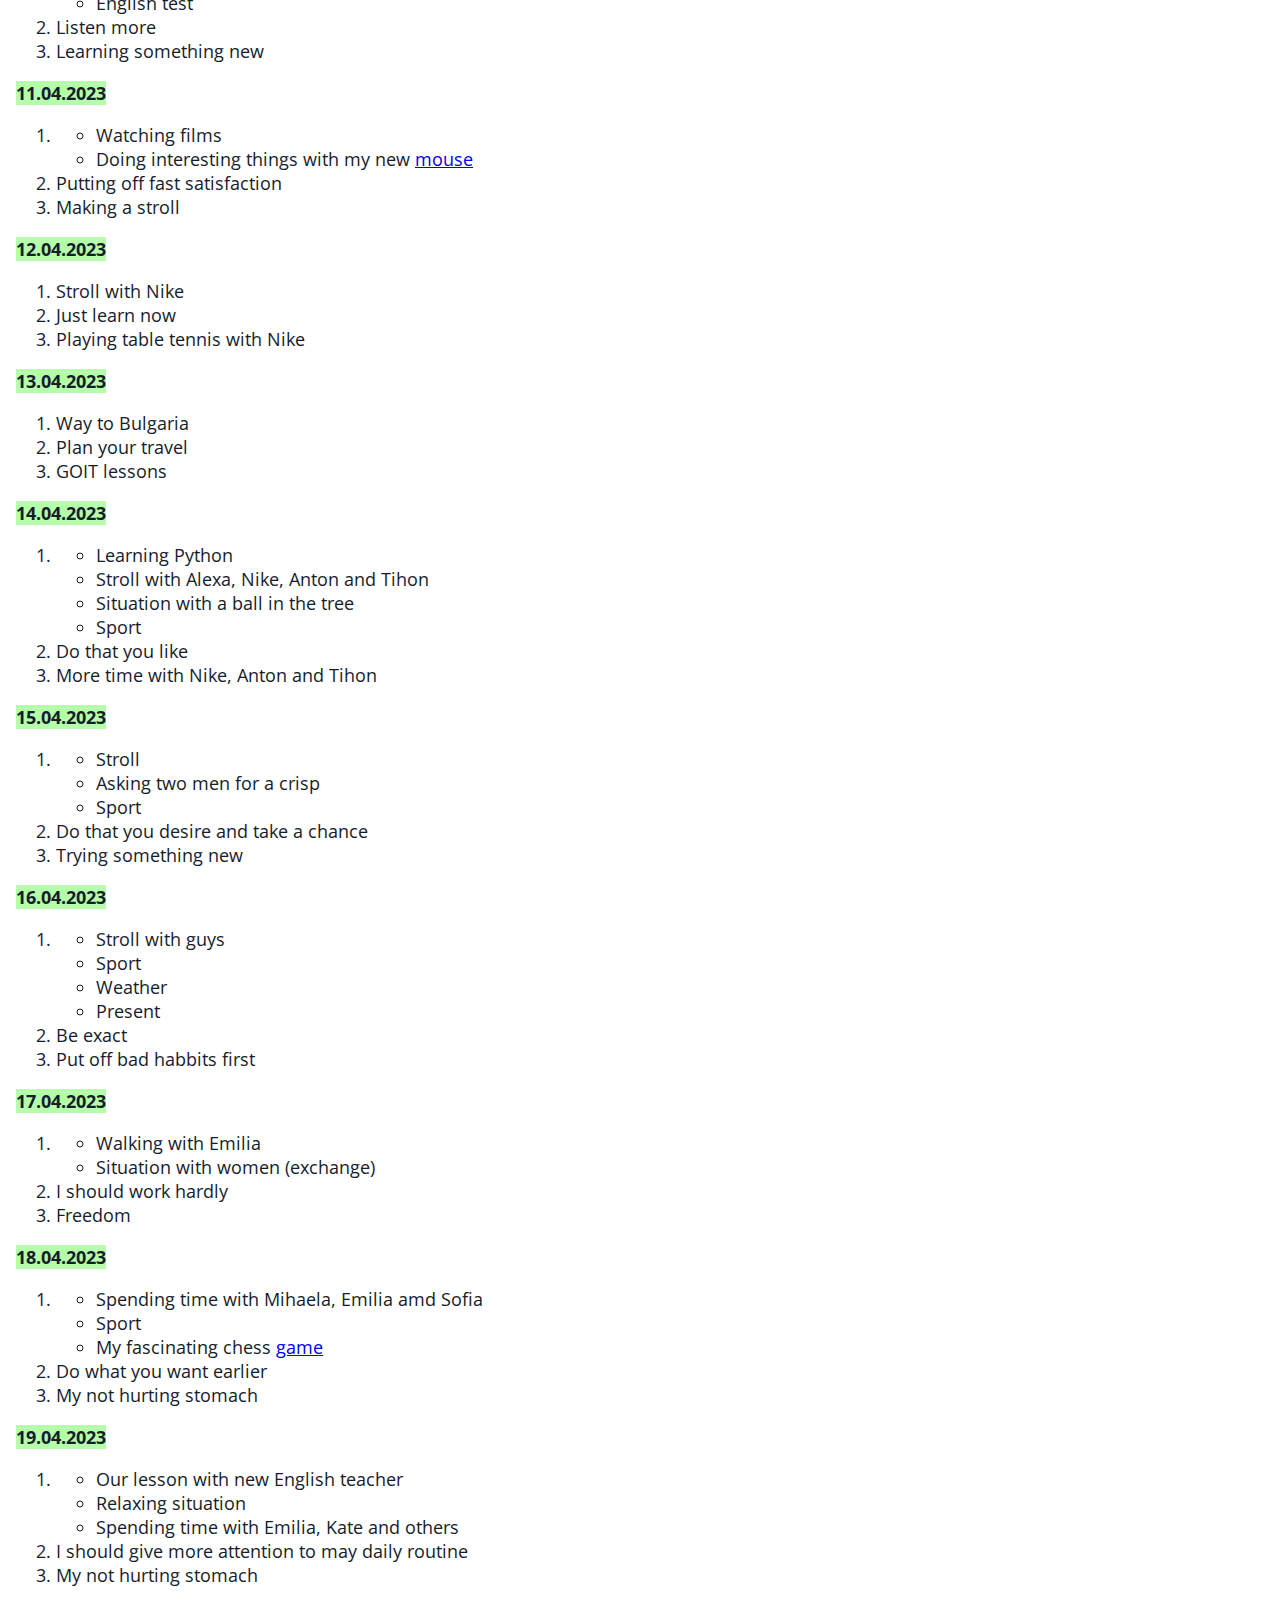
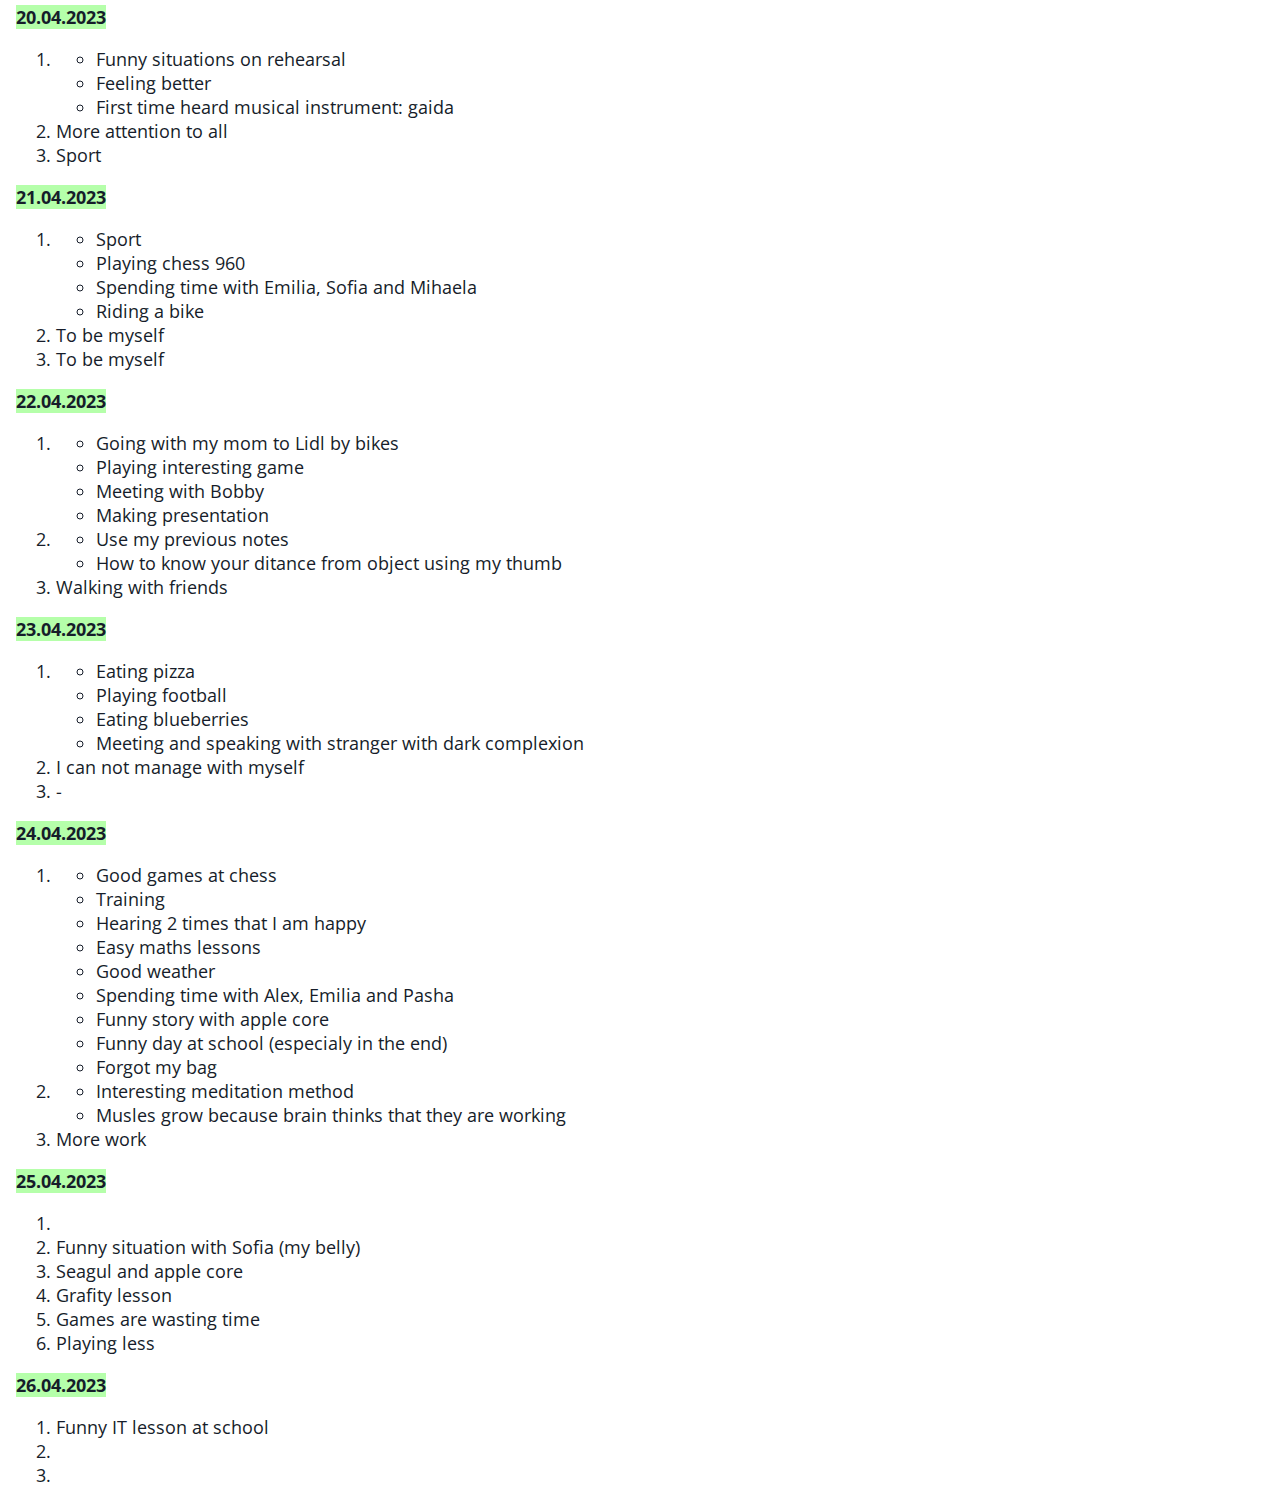
==== commit 843ec8de: "fix 26.04.2023" ====
--- a/Evening routine.html
+++ b/Evening routine.html
@@ -40,6 +40,8 @@
       <li><a href="#23.04.2023">23.04.2023</a></li>
       <li><a href="#24.04.2023">24.04.2023</a></li>
       <li><a href="#25.04.2023">25.04.2023</a></li>
+      <li><a href="#26.04.2023">26.04.2023</a></li>
+
 
 
 
@@ -420,6 +422,14 @@
       <li>Games are wasting time</li>
       <li>Playing less</li>
     </ol>
+    <b id="26.04.2023">26.04.2023</b>
+    <ol>
+      <li>
+        Funny IT lesson at school
+      </li>
+      <li></li>
+      <li></li>
+    </ol>
 
 
 
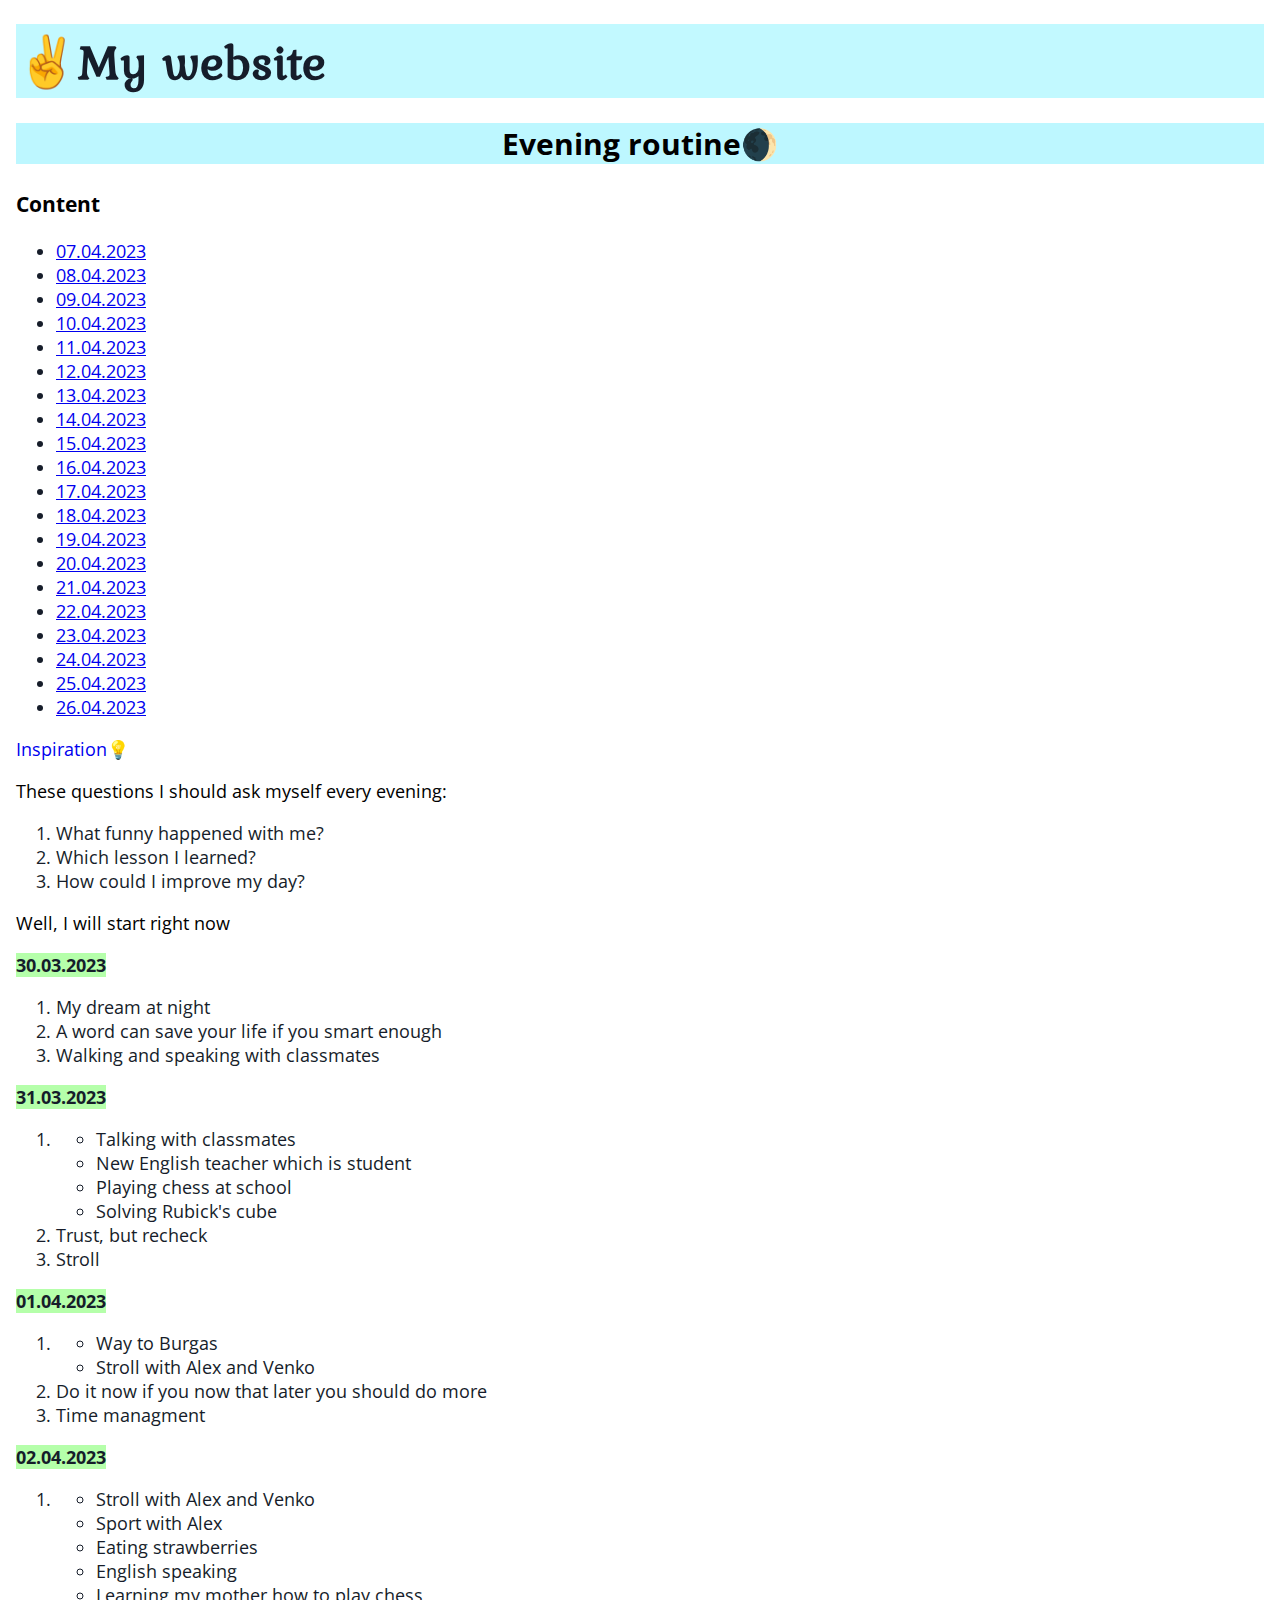
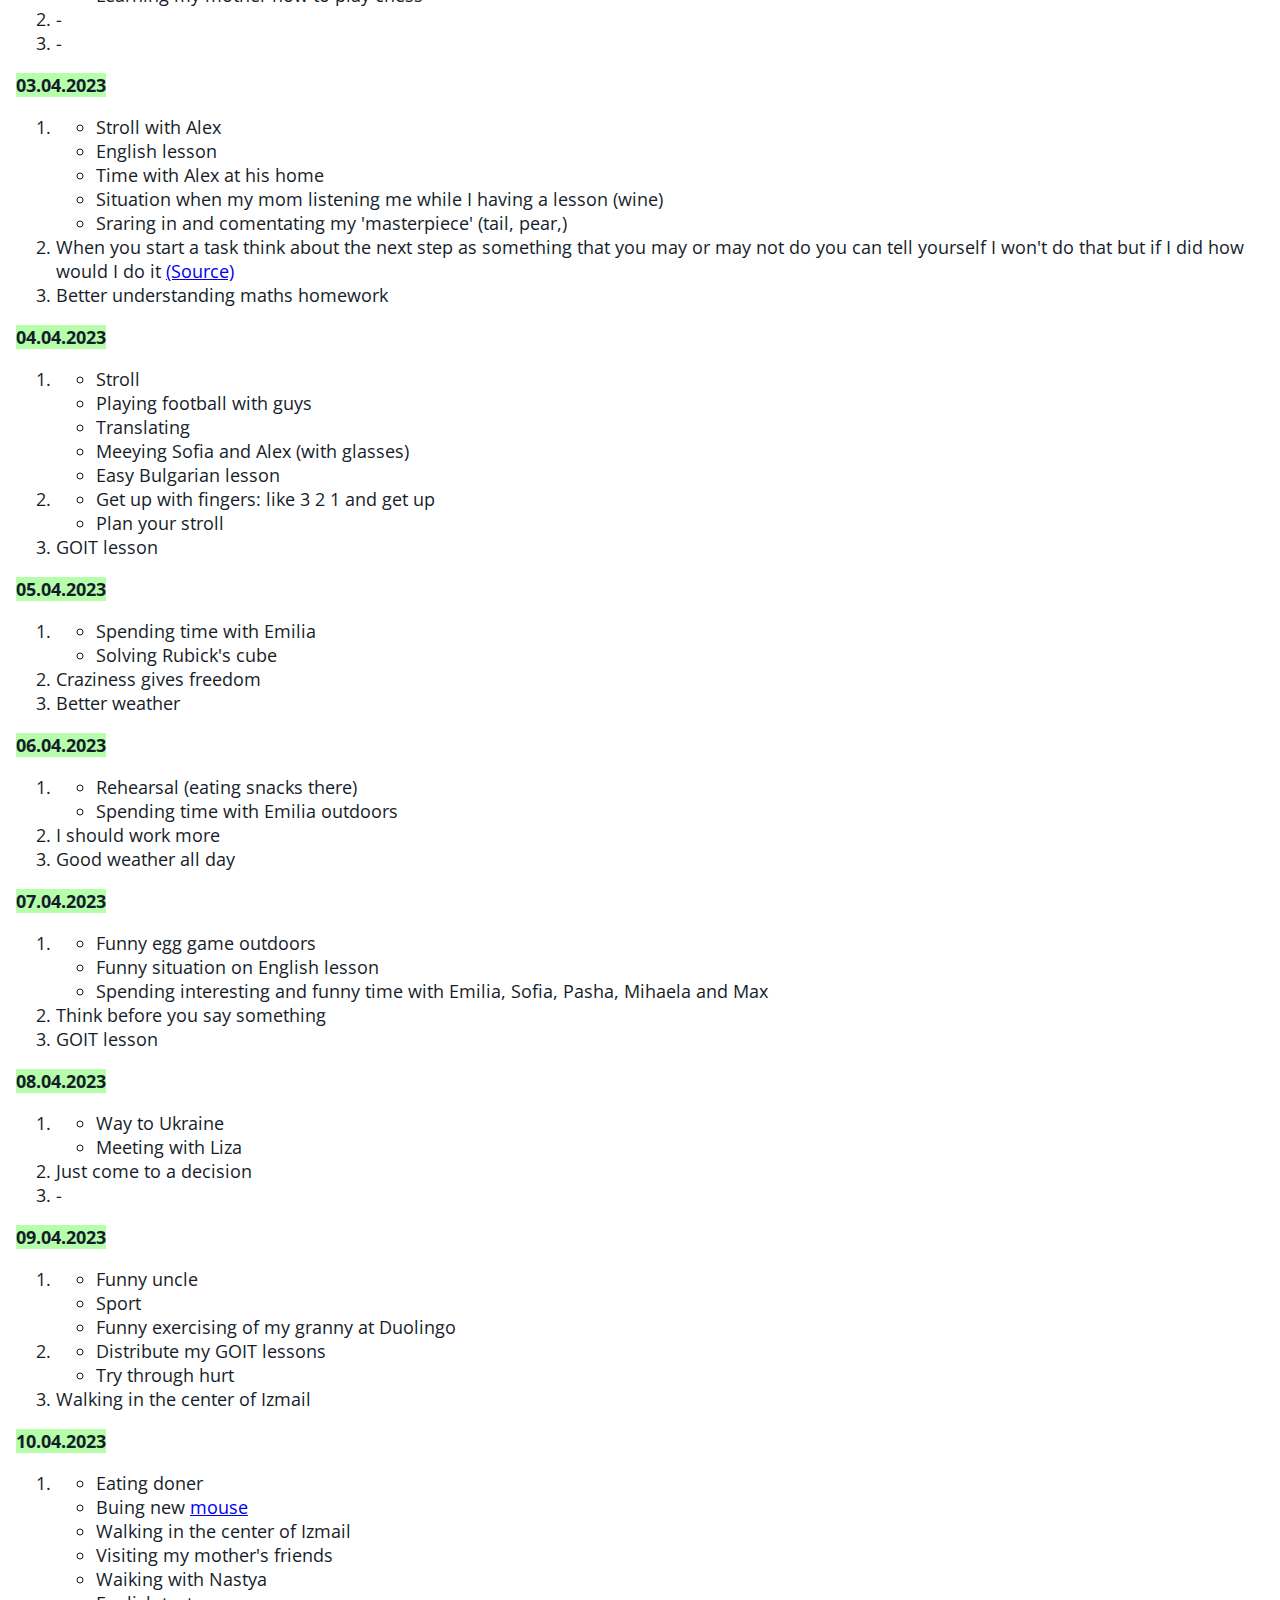
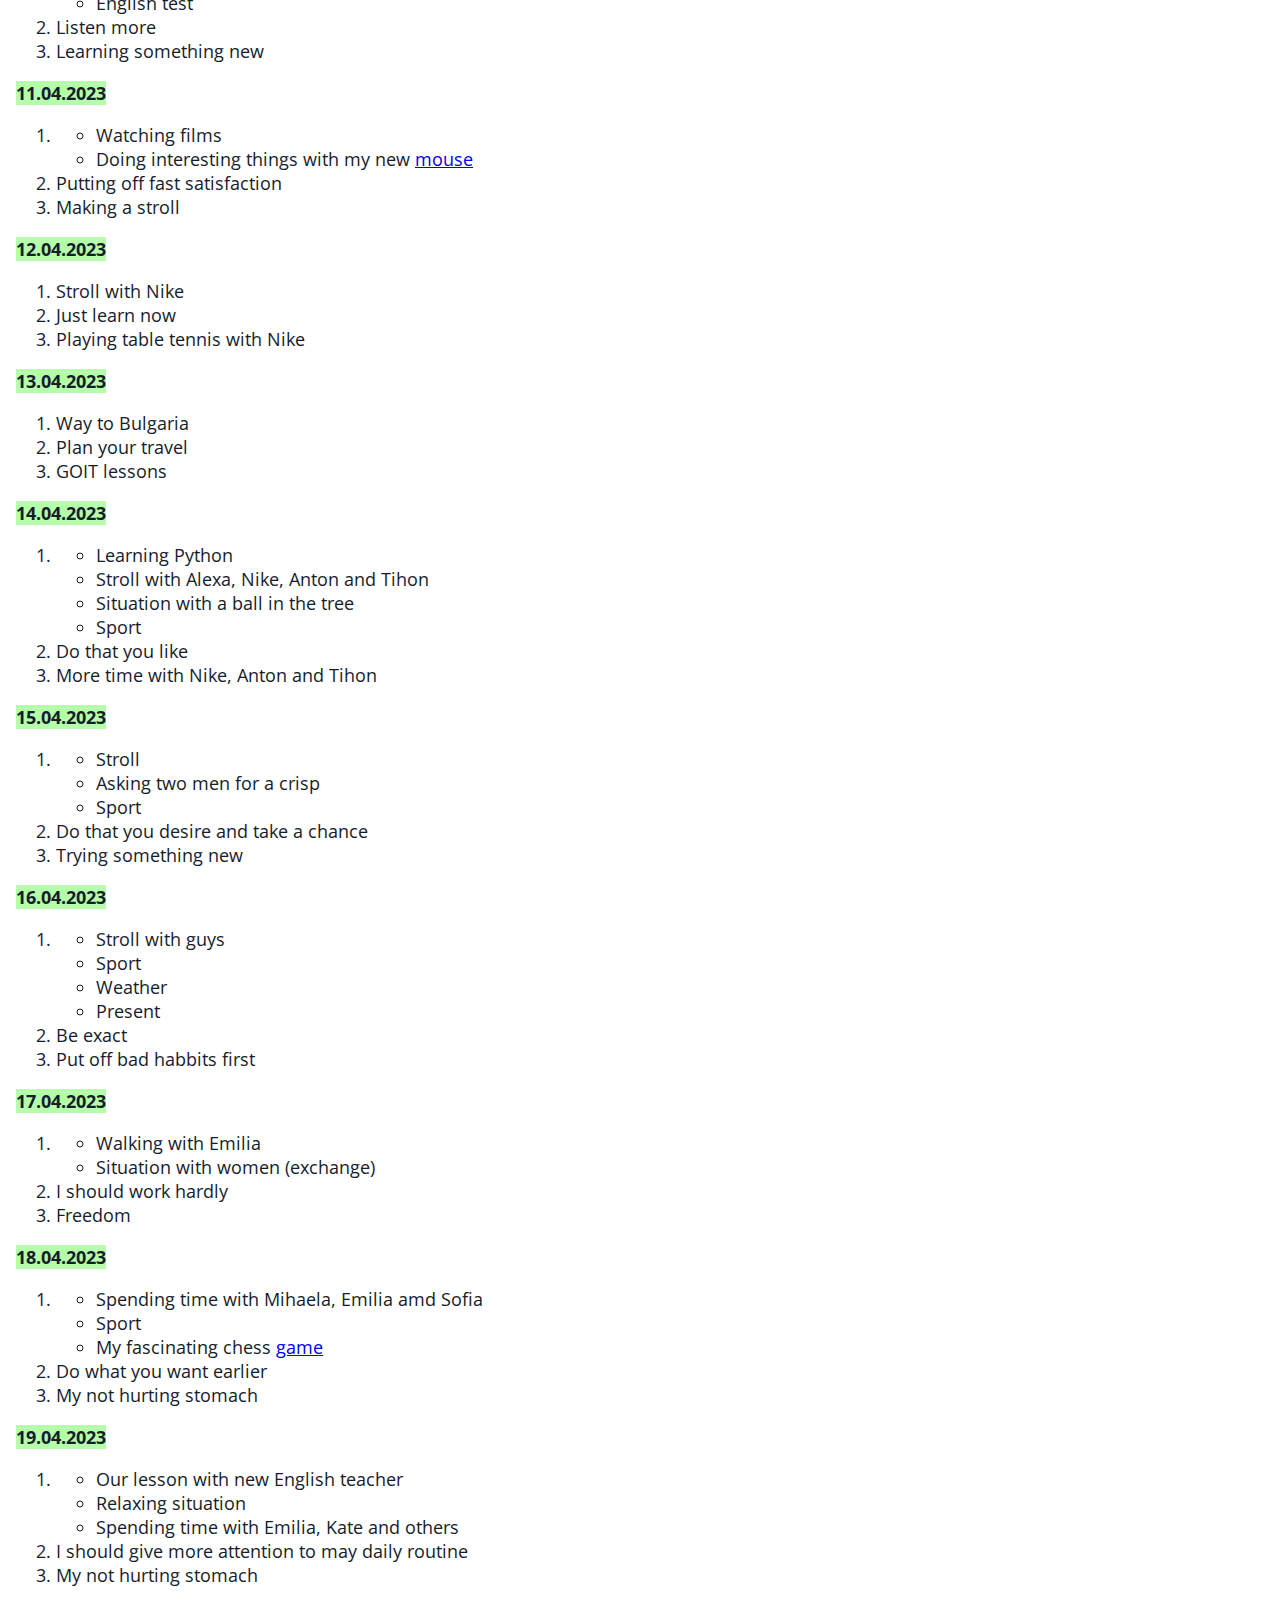
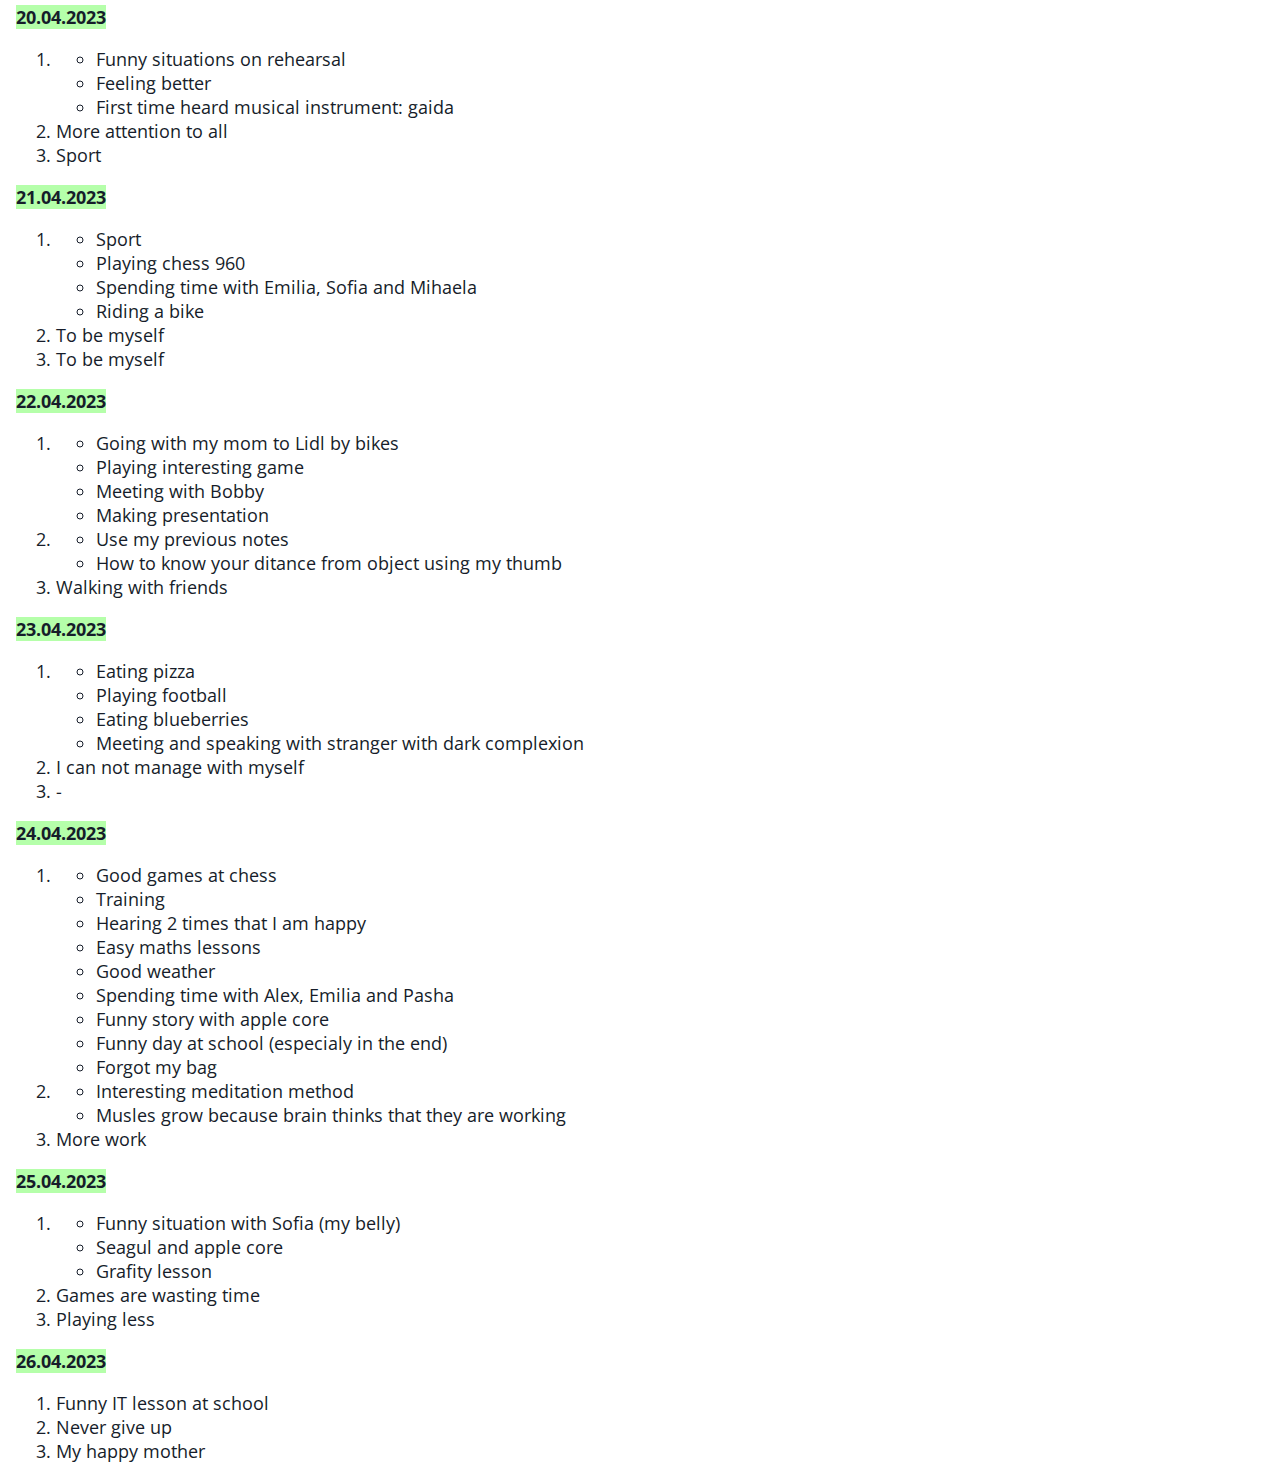
==== commit ecd82a98: "fix" ====
--- a/Evening routine.html
+++ b/Evening routine.html
@@ -415,9 +415,11 @@
     <b id="25.04.2023">25.04.2023</b>
     <ol>
       <li>
-        <li>Funny situation with Sofia (my belly)</li>
-        <li>Seagul and apple core</li>
-        <li>Grafity lesson</li>
+        <ul>
+          <li>Funny situation with Sofia (my belly)</li>
+          <li>Seagul and apple core</li>
+          <li>Grafity lesson</li>
+        </ul>
       </li>
       <li>Games are wasting time</li>
       <li>Playing less</li>
@@ -427,8 +429,8 @@
       <li>
         Funny IT lesson at school
       </li>
-      <li></li>
-      <li></li>
+      <li>Never give up</li>
+      <li>My happy mother</li>
     </ol>
 
 
--- a/css/styles.css
+++ b/css/styles.css
@@ -96,6 +96,10 @@
   width: 4.8em;
 }
 
+/* .chess {
+  background-image: url("https://cdn.hswstatic.com/gif/chess-4.jpg");
+} */
+
 a:hover {
   color: tomato;
 }
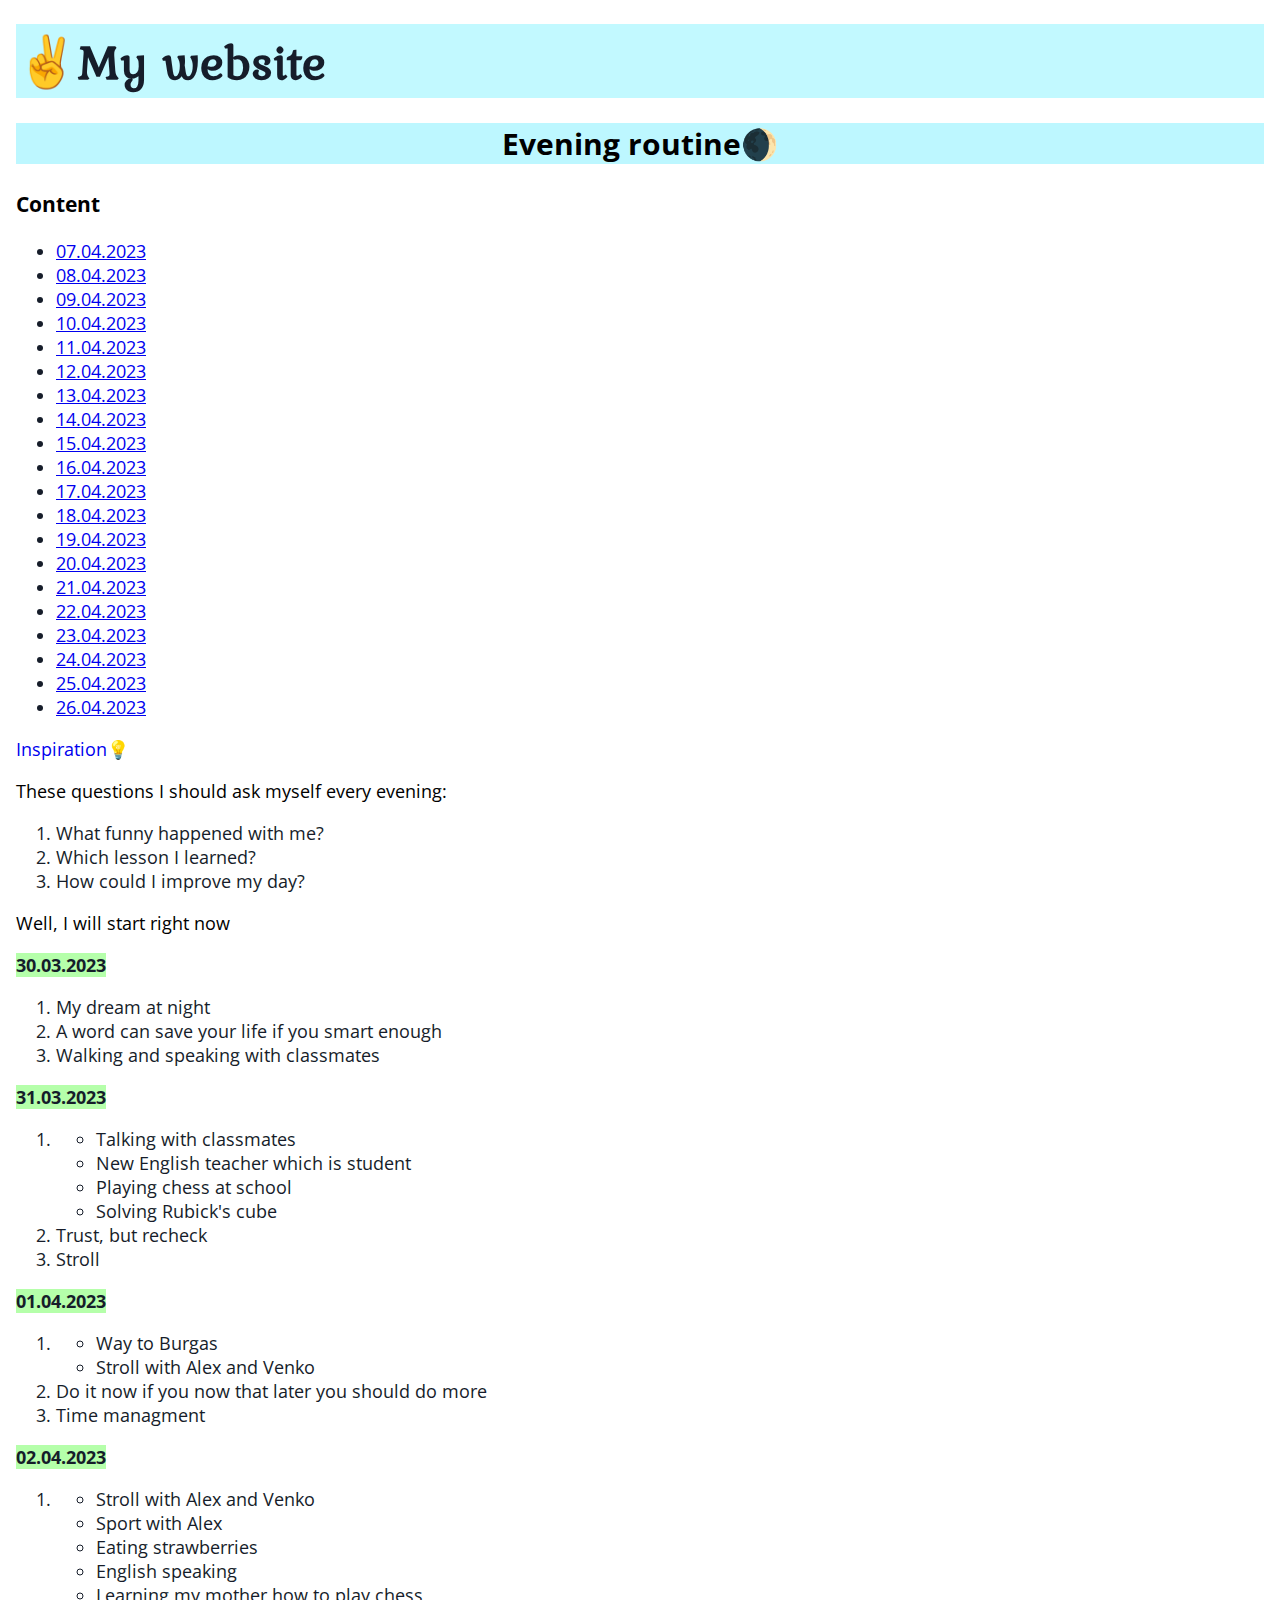
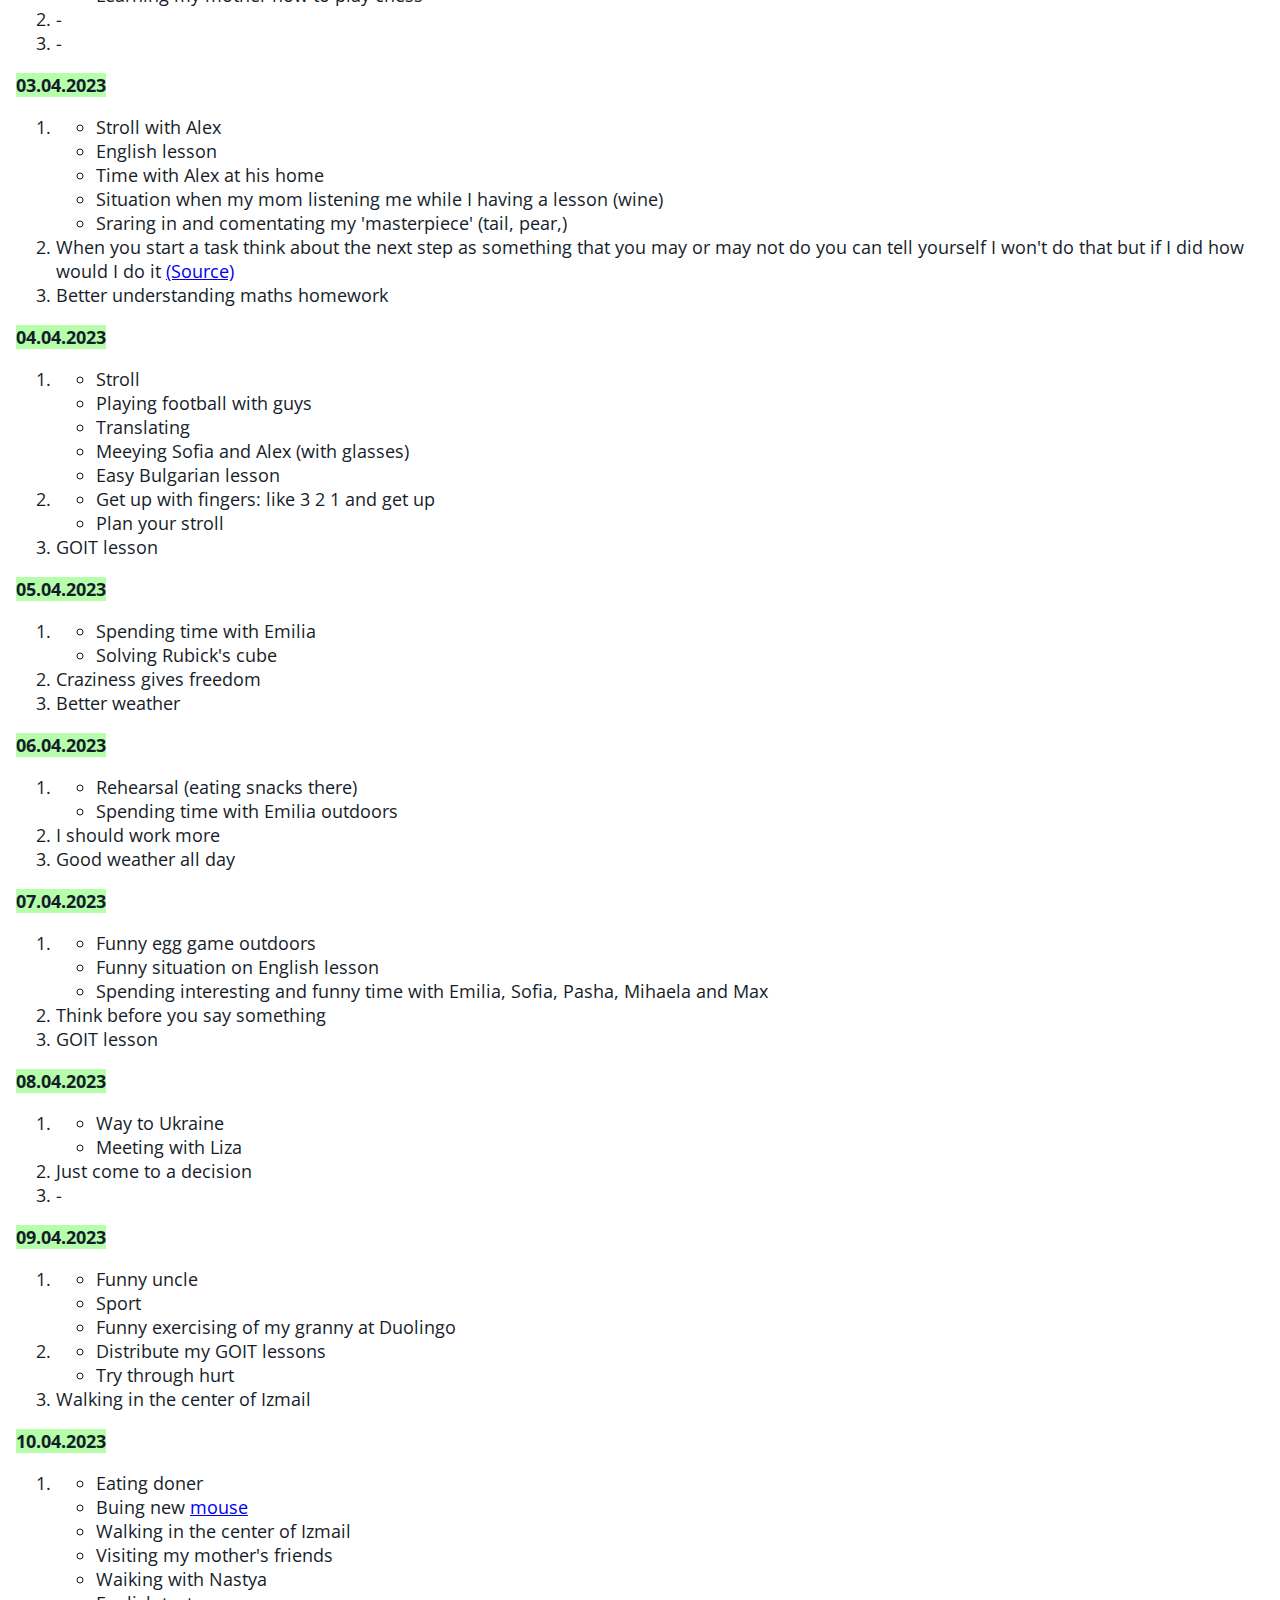
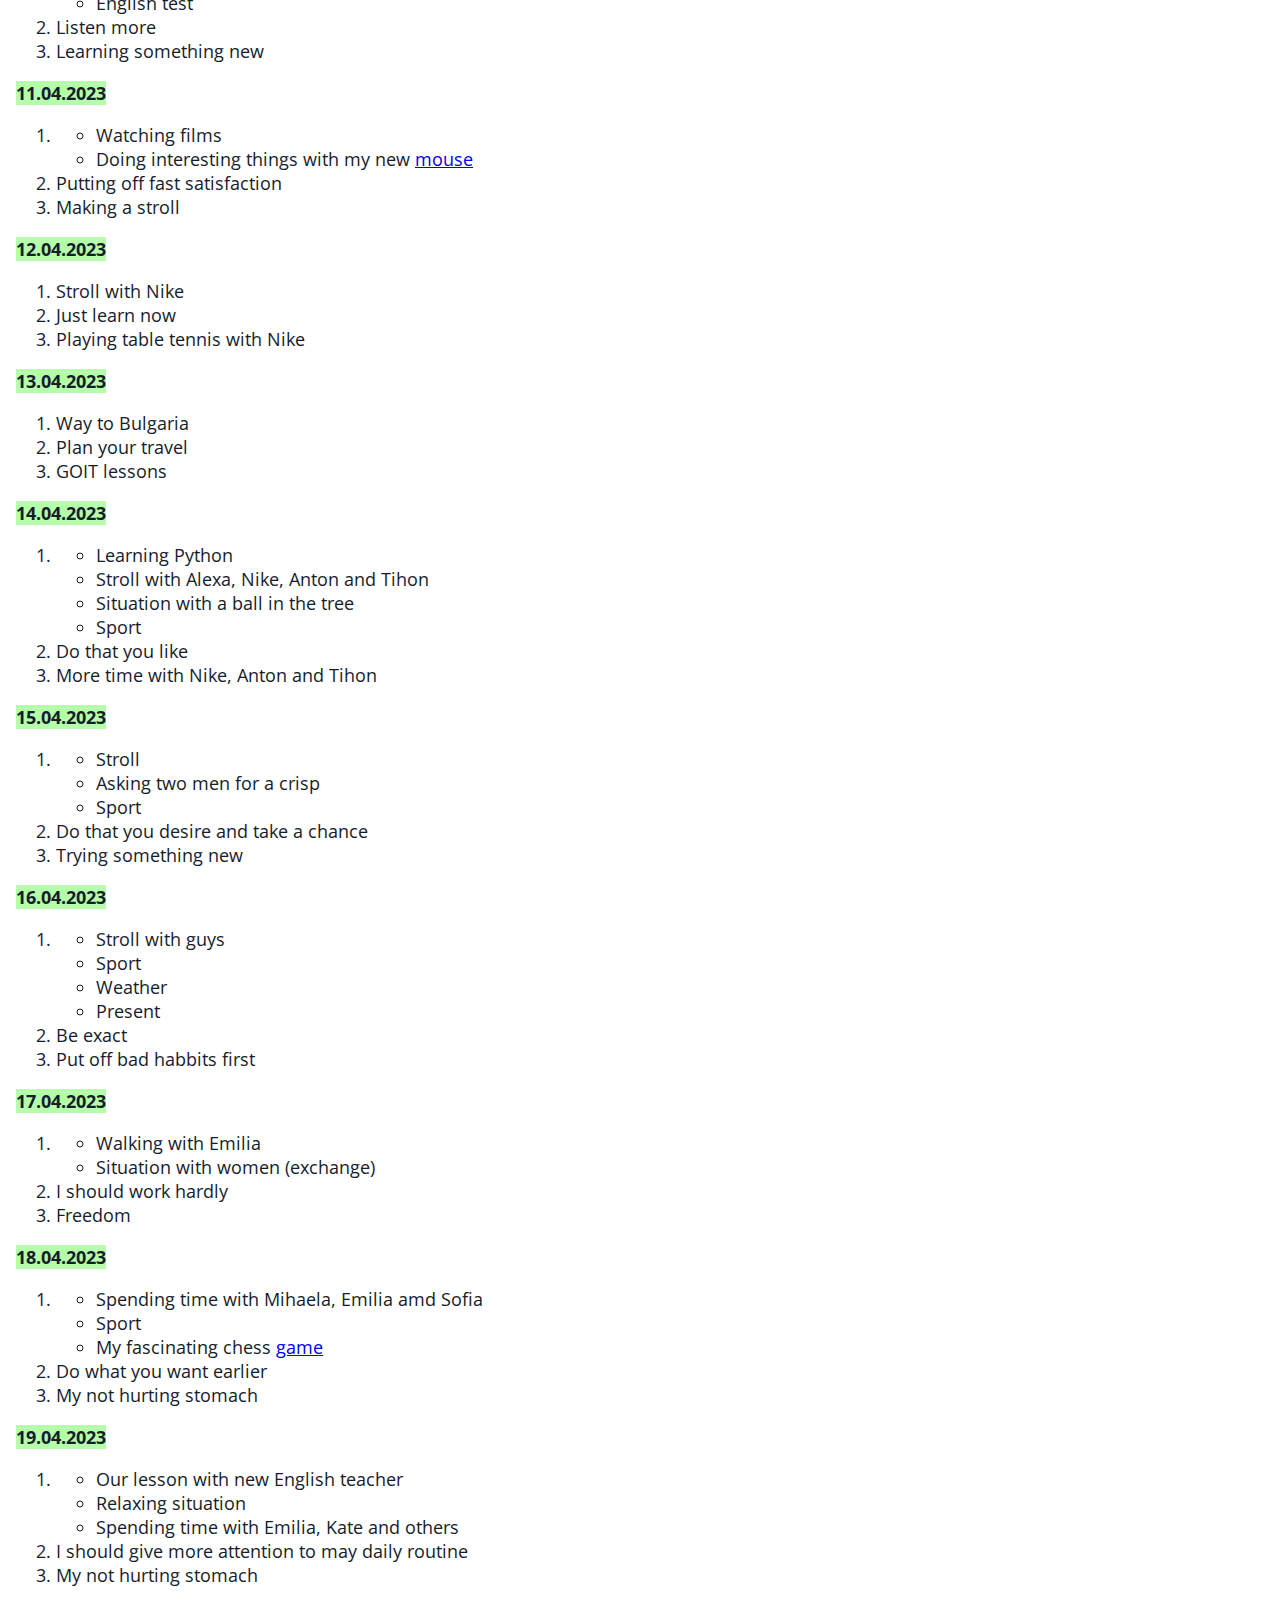
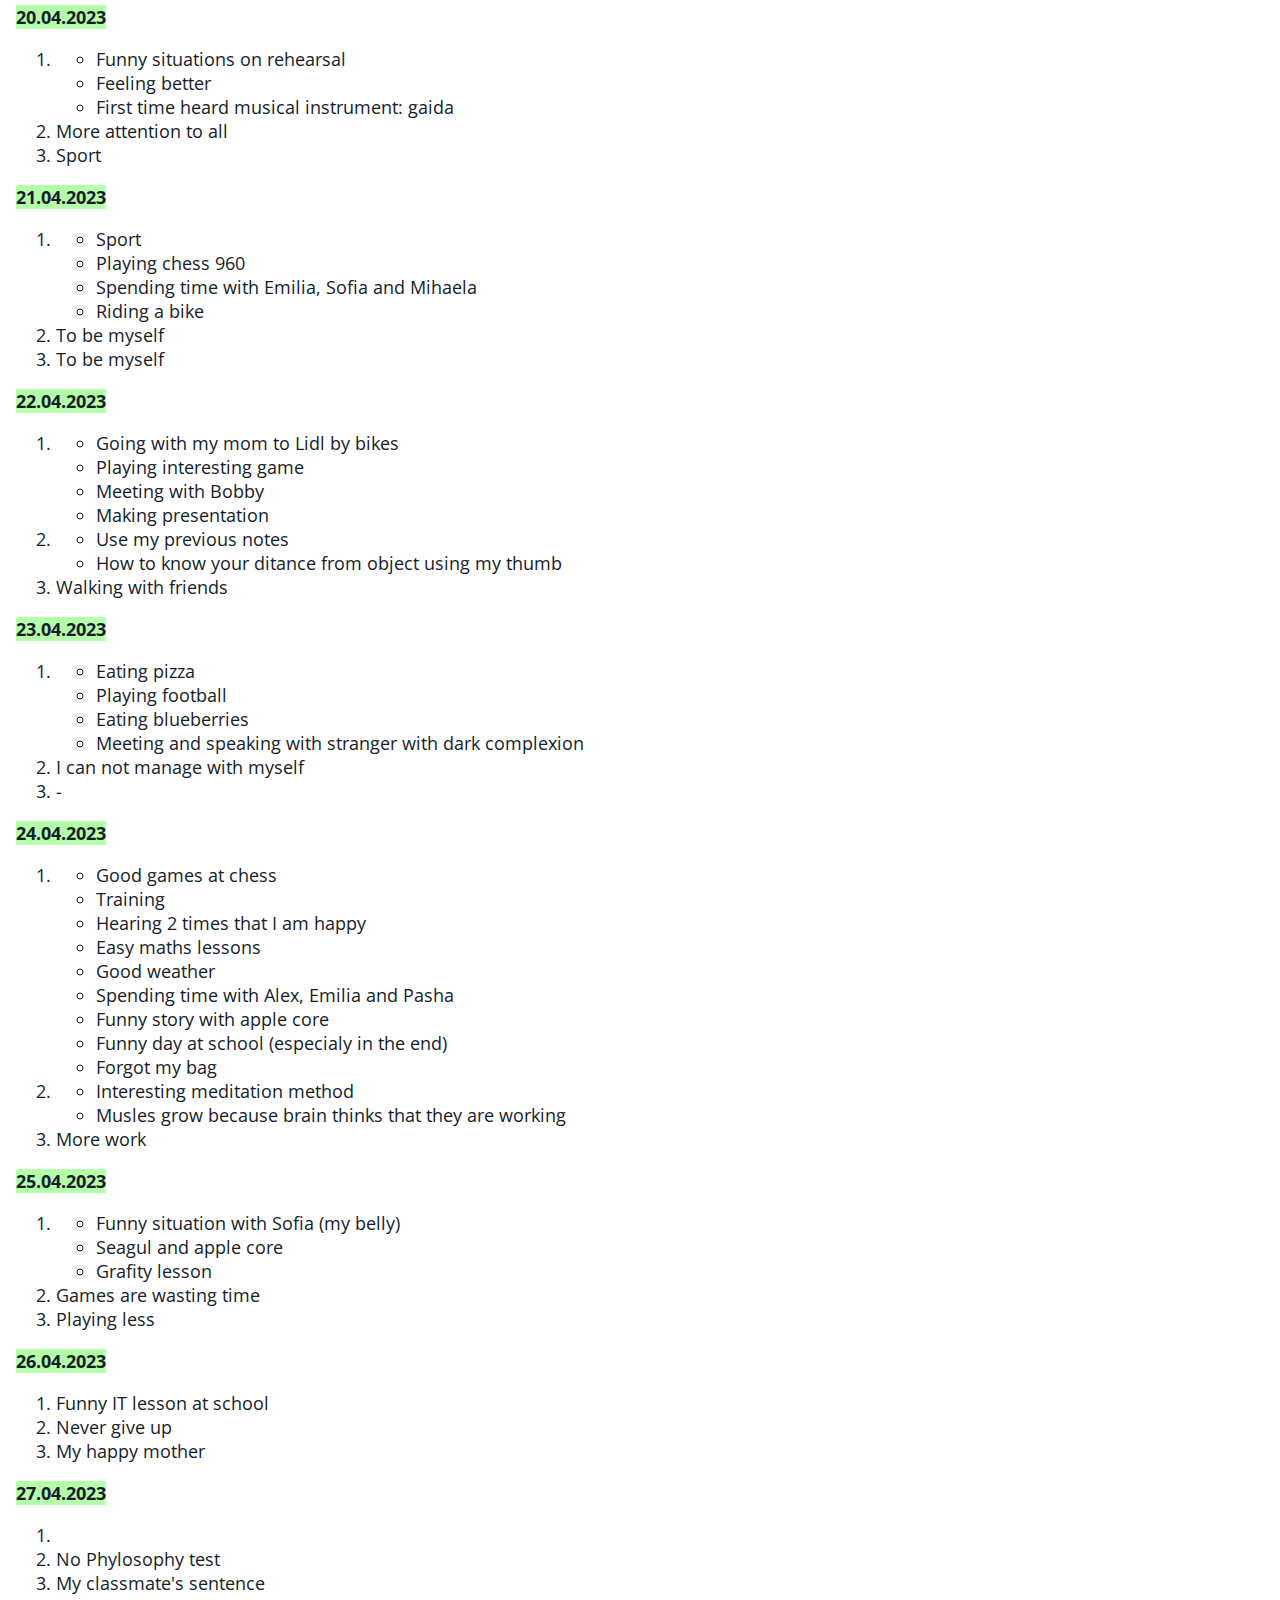
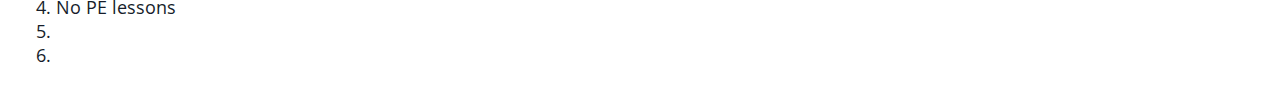
==== commit 45dab9e3: "fix 27.04.2023" ====
--- a/Evening routine.html
+++ b/Evening routine.html
@@ -432,6 +432,17 @@
       <li>Never give up</li>
       <li>My happy mother</li>
     </ol>
+    <b id="27.04.2023">27.04.2023</b>
+    <ol>
+      <li>
+        <li>No Phylosophy test</li>
+        <li>My classmate's sentence</li>
+        <li>No PE lessons</li> 
+      </li>
+      <li></li>
+      <li></li>
+    </ol>
+
 
 
 
--- a/css/styles.css
+++ b/css/styles.css
@@ -100,6 +100,10 @@
   background-image: url("https://cdn.hswstatic.com/gif/chess-4.jpg");
 } */
 
+.describing_of_my_days {
+  /* background-image: url("https://st4.depositphotos.com/14730510/39794/i/450/depositphotos_397940336-stock-photo-grunge-old-page-notebook-background.jpg"); */
+}
+
 a:hover {
   color: tomato;
 }
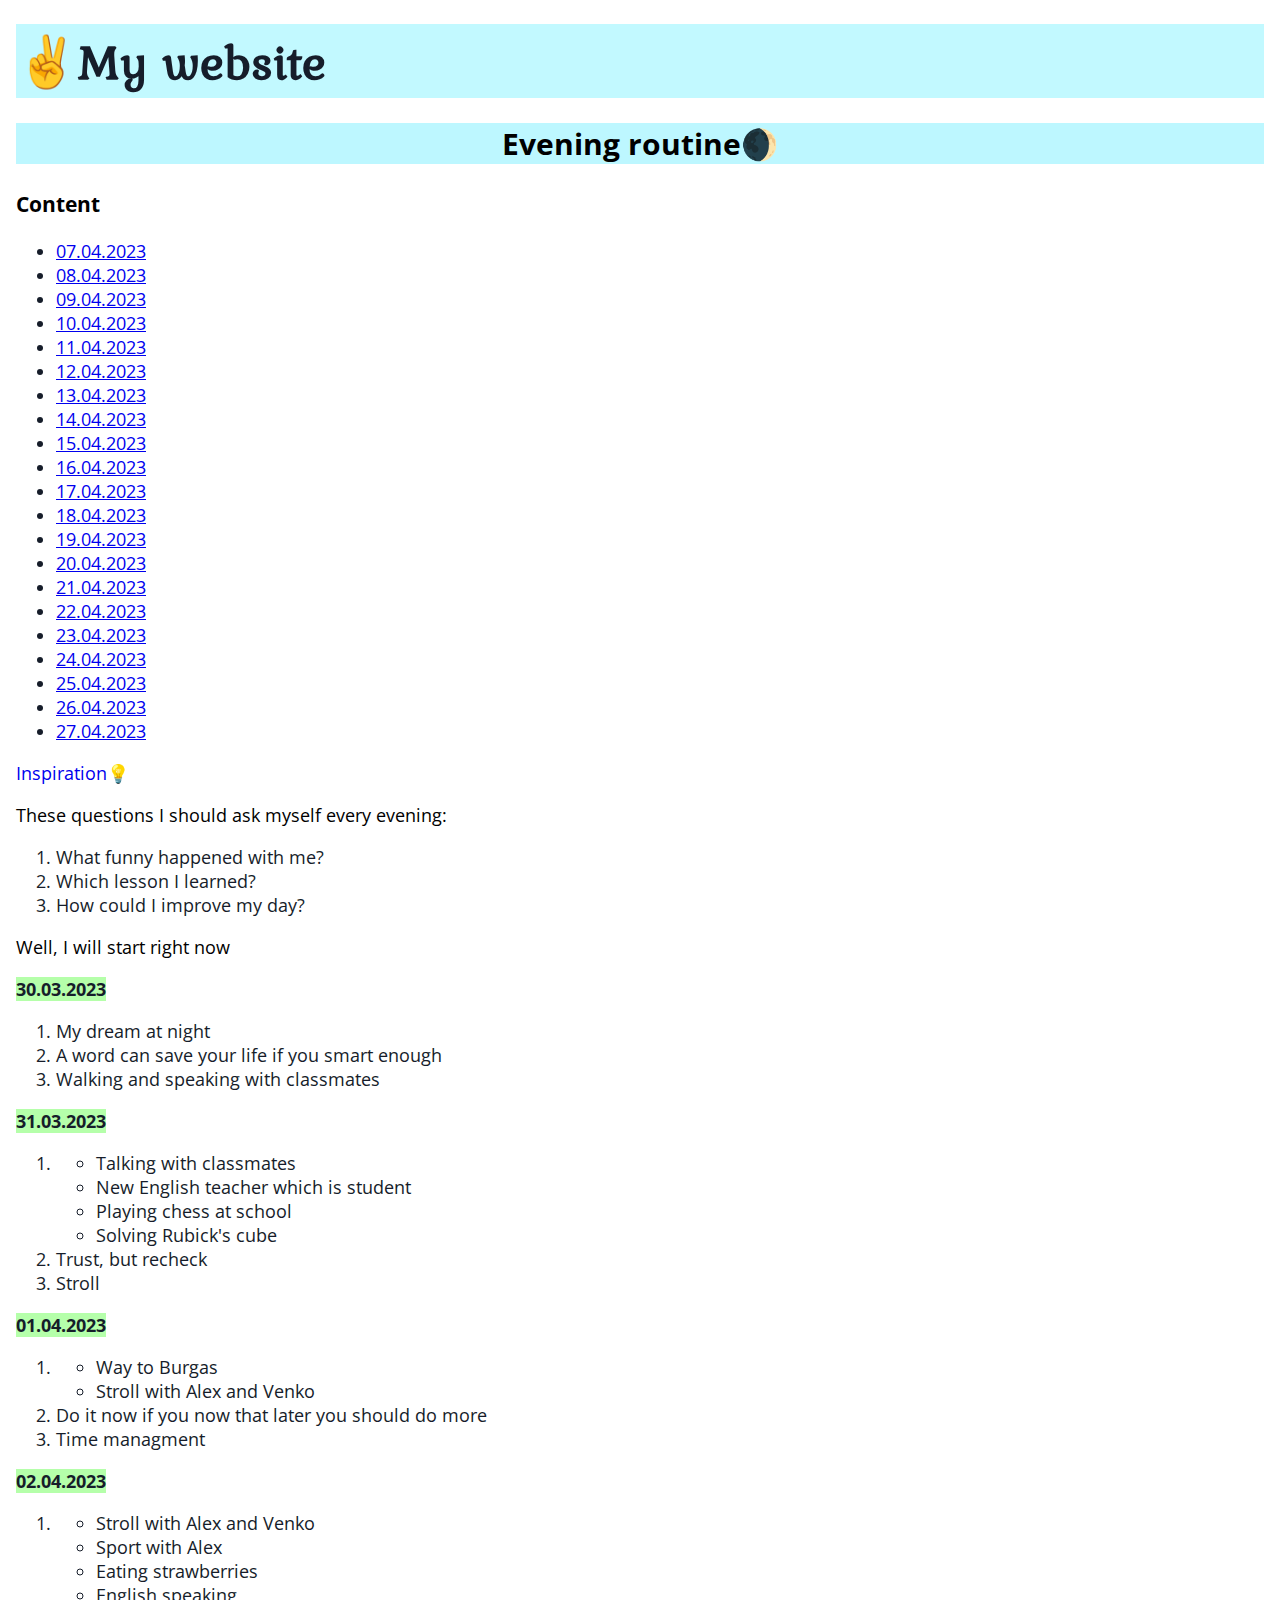
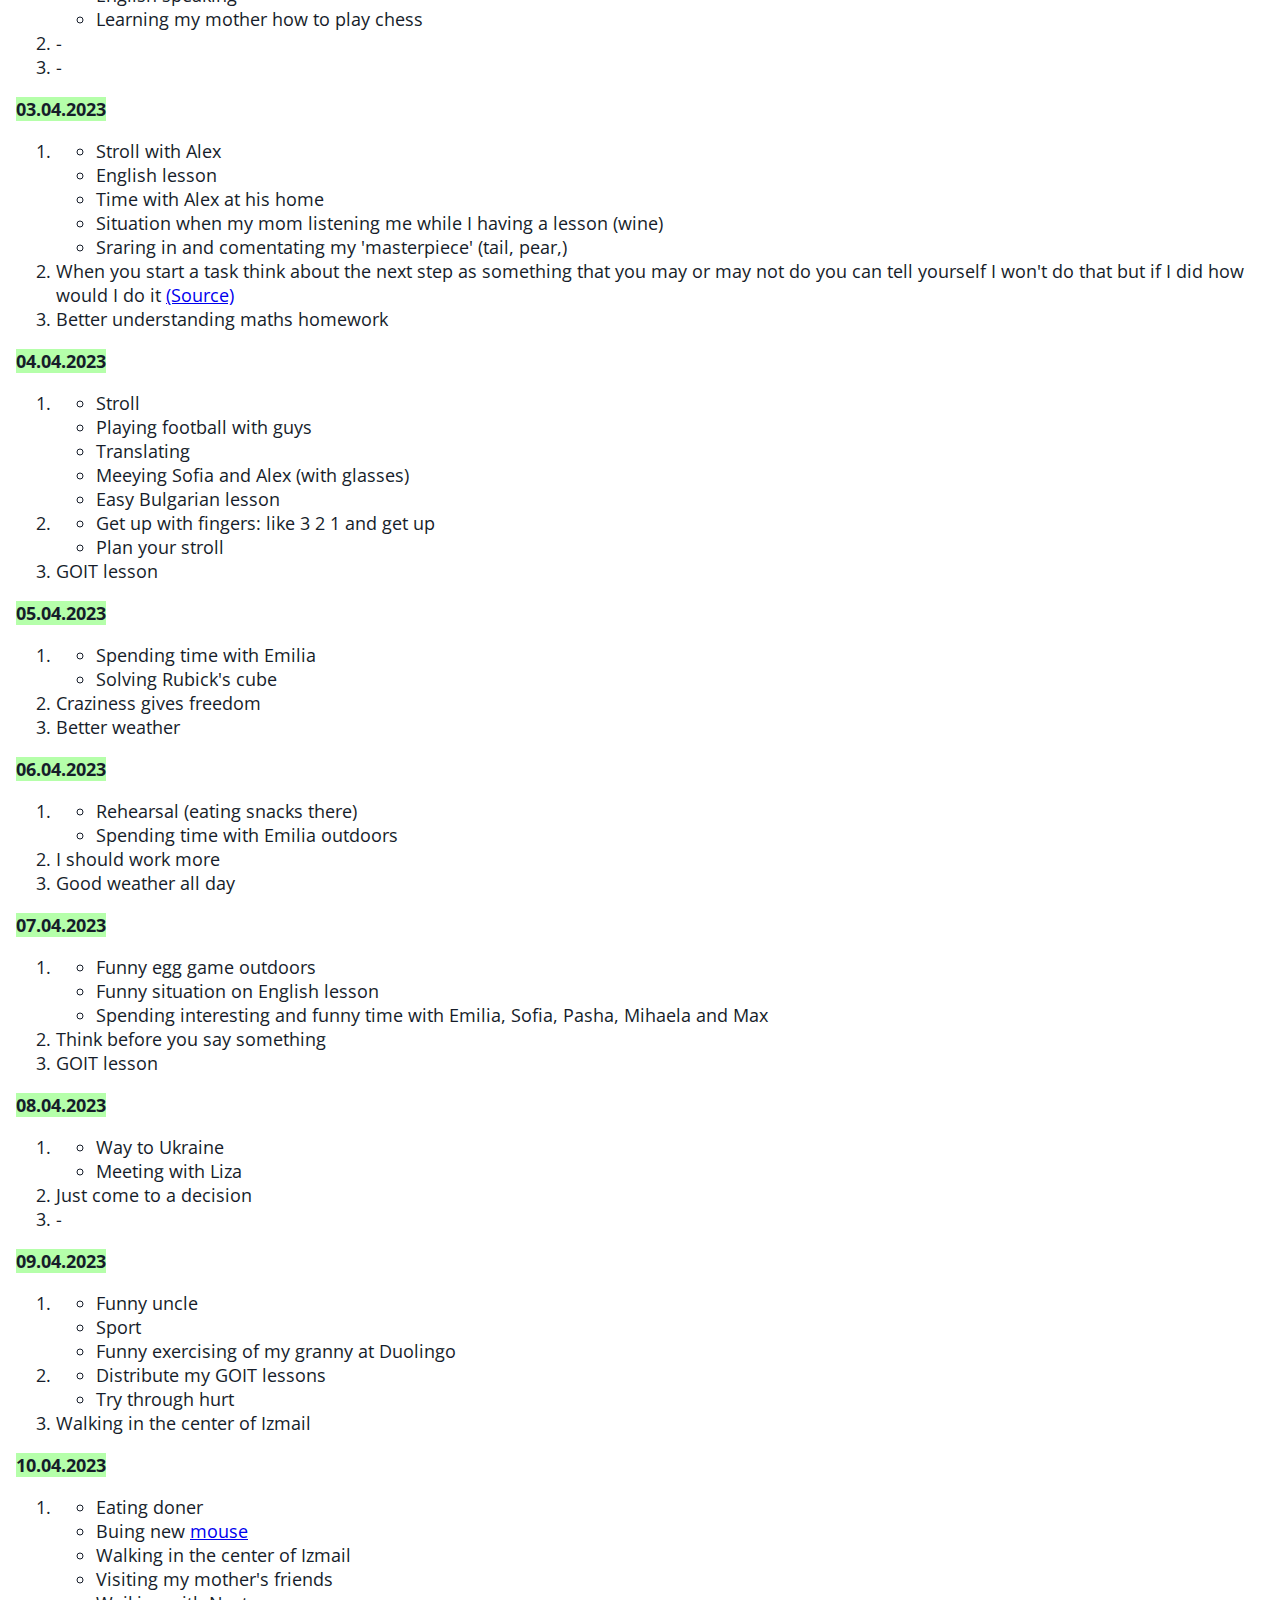
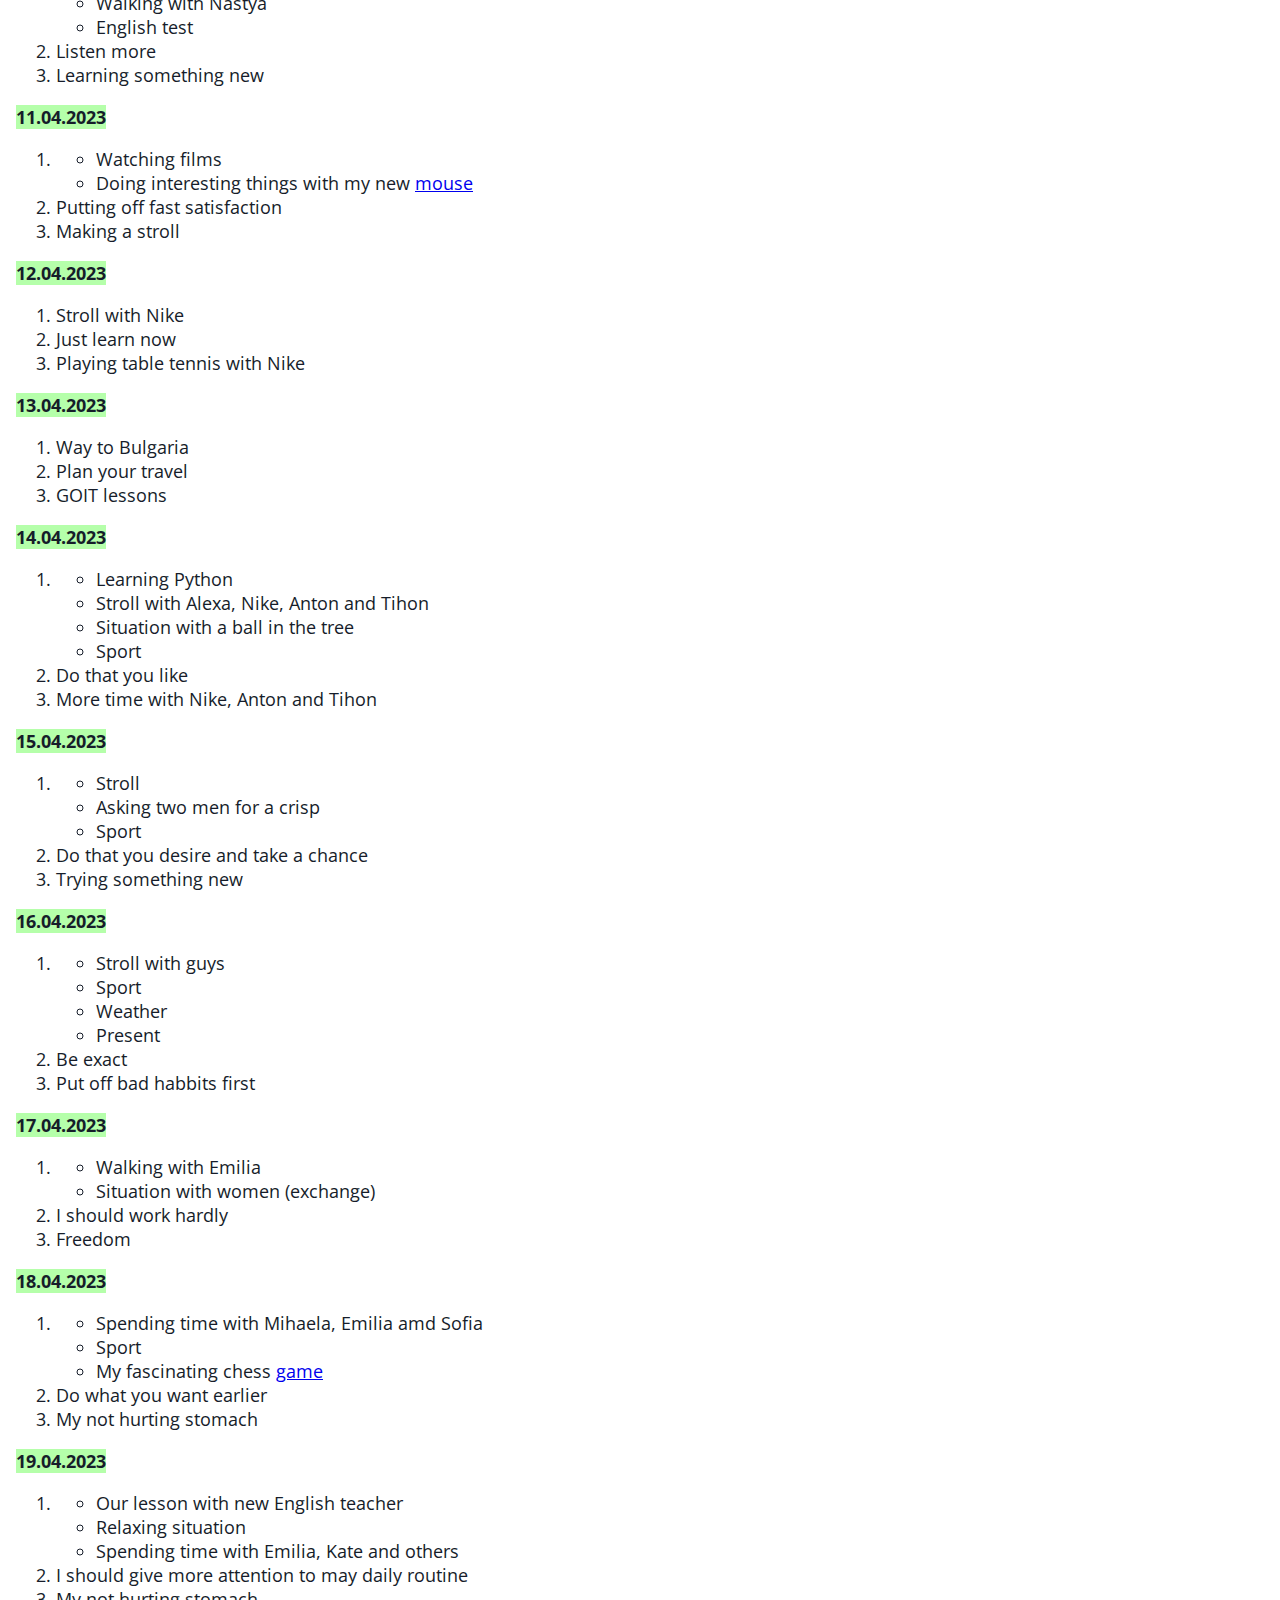
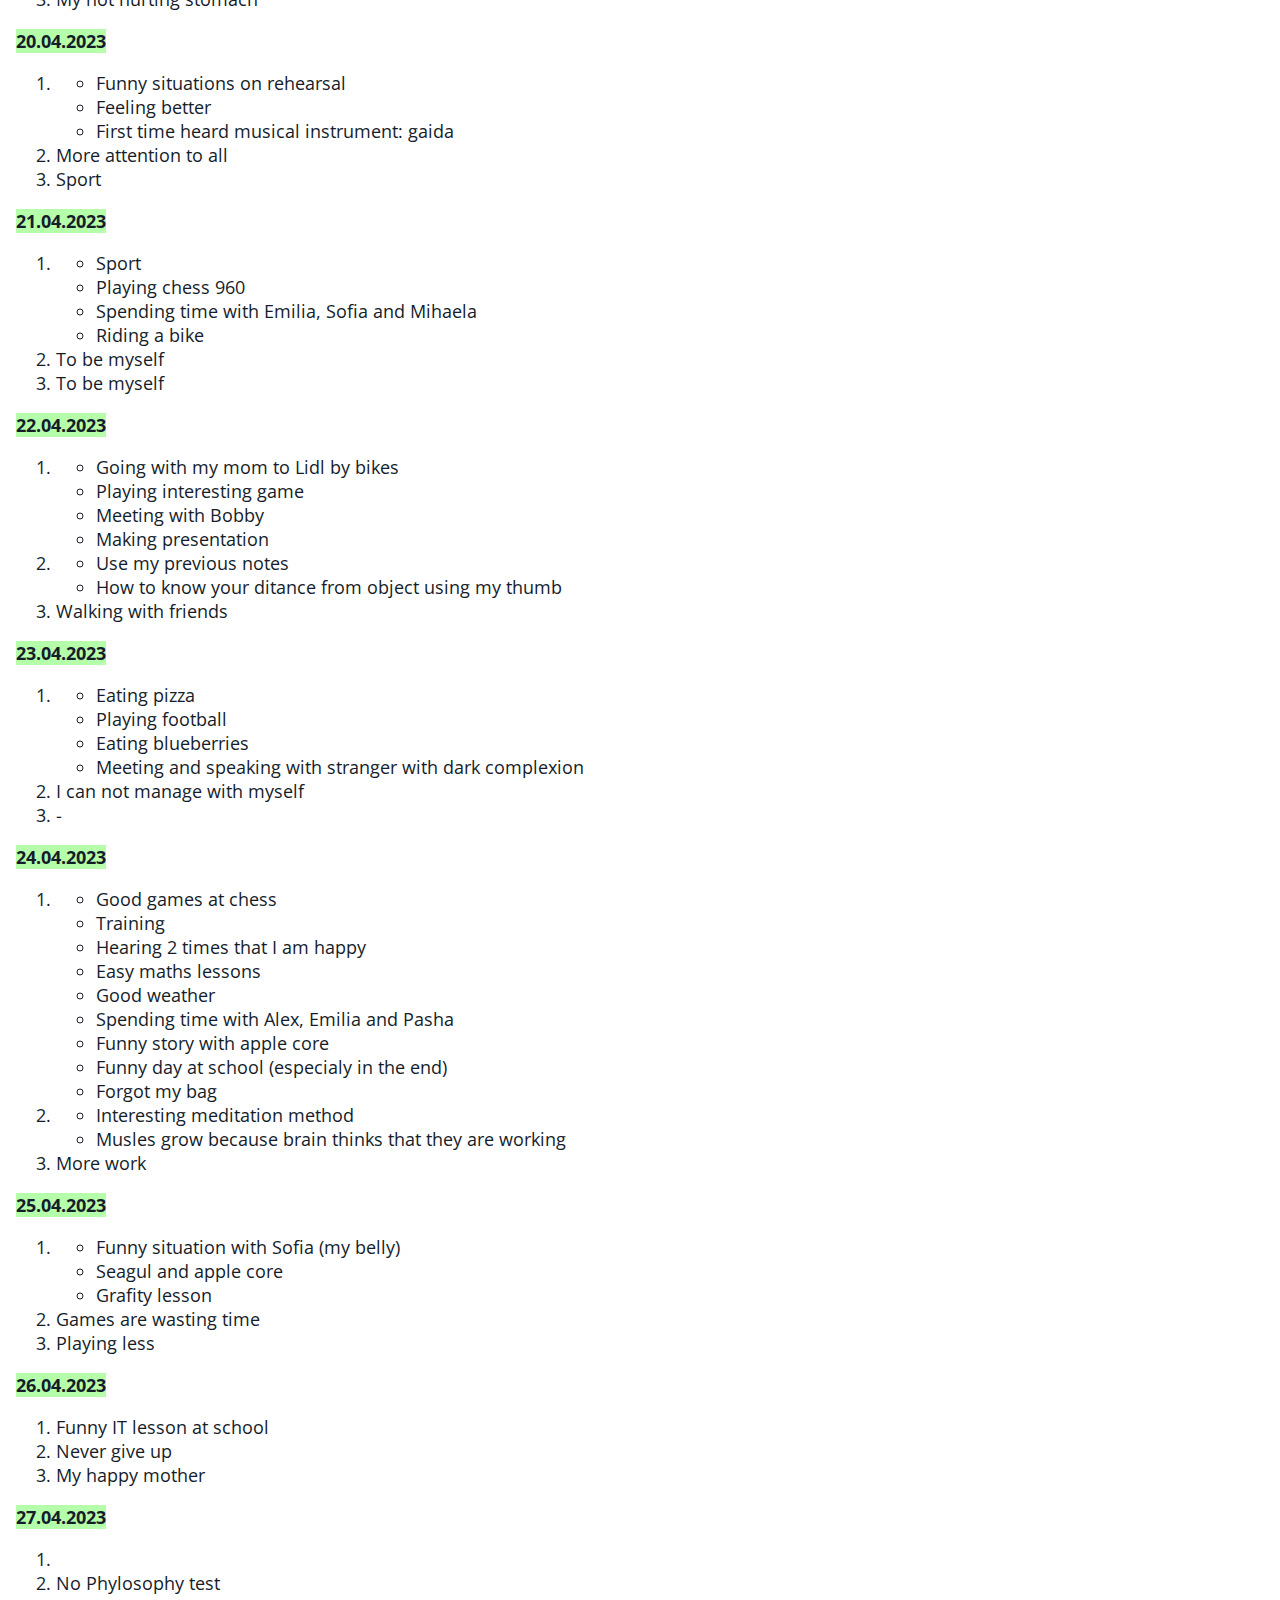
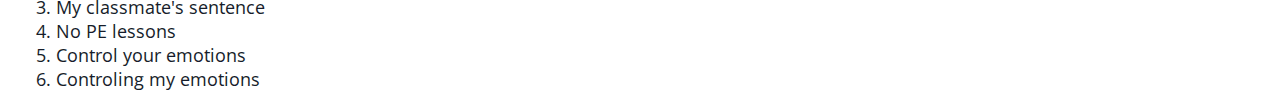
==== commit 1768c86e: "fix 27.04.2023" ====
--- a/Evening routine.html
+++ b/Evening routine.html
@@ -41,6 +41,8 @@
       <li><a href="#24.04.2023">24.04.2023</a></li>
       <li><a href="#25.04.2023">25.04.2023</a></li>
       <li><a href="#26.04.2023">26.04.2023</a></li>
+      <li><a href="#27.04.2023">27.04.2023</a></li>
+      <!-- <li><a href="#28.04.2023">28.04.2023</a></li> -->
 
 
 
@@ -439,10 +441,17 @@
         <li>My classmate's sentence</li>
         <li>No PE lessons</li> 
       </li>
+      <li>Control your emotions</li>
+      <li>Controling my emotions</li>
+    </ol>
+    <!-- <b id="28.04.2023">28.04.2023</b>
+    <ol>
+      <li>
+
+      </li>
       <li></li>
       <li></li>
-    </ol>
-
+    </ol> -->
 
 
 
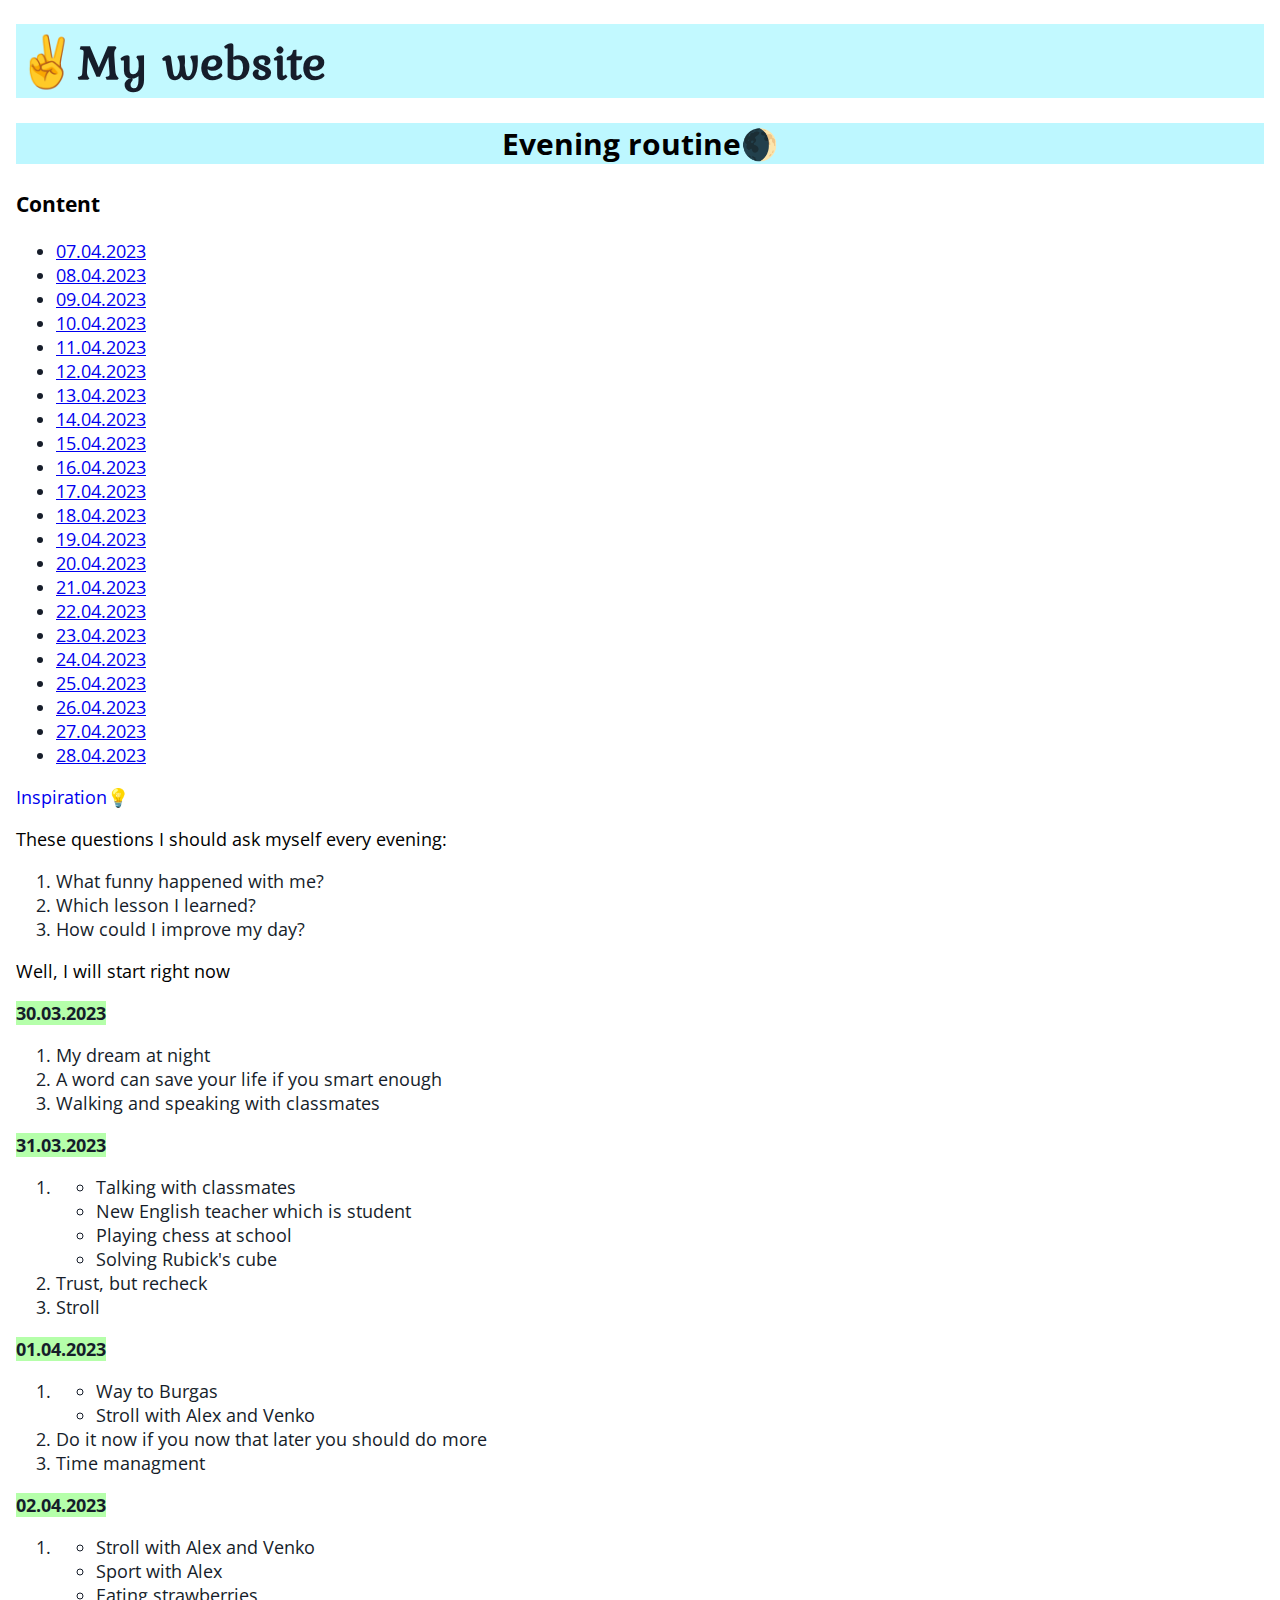
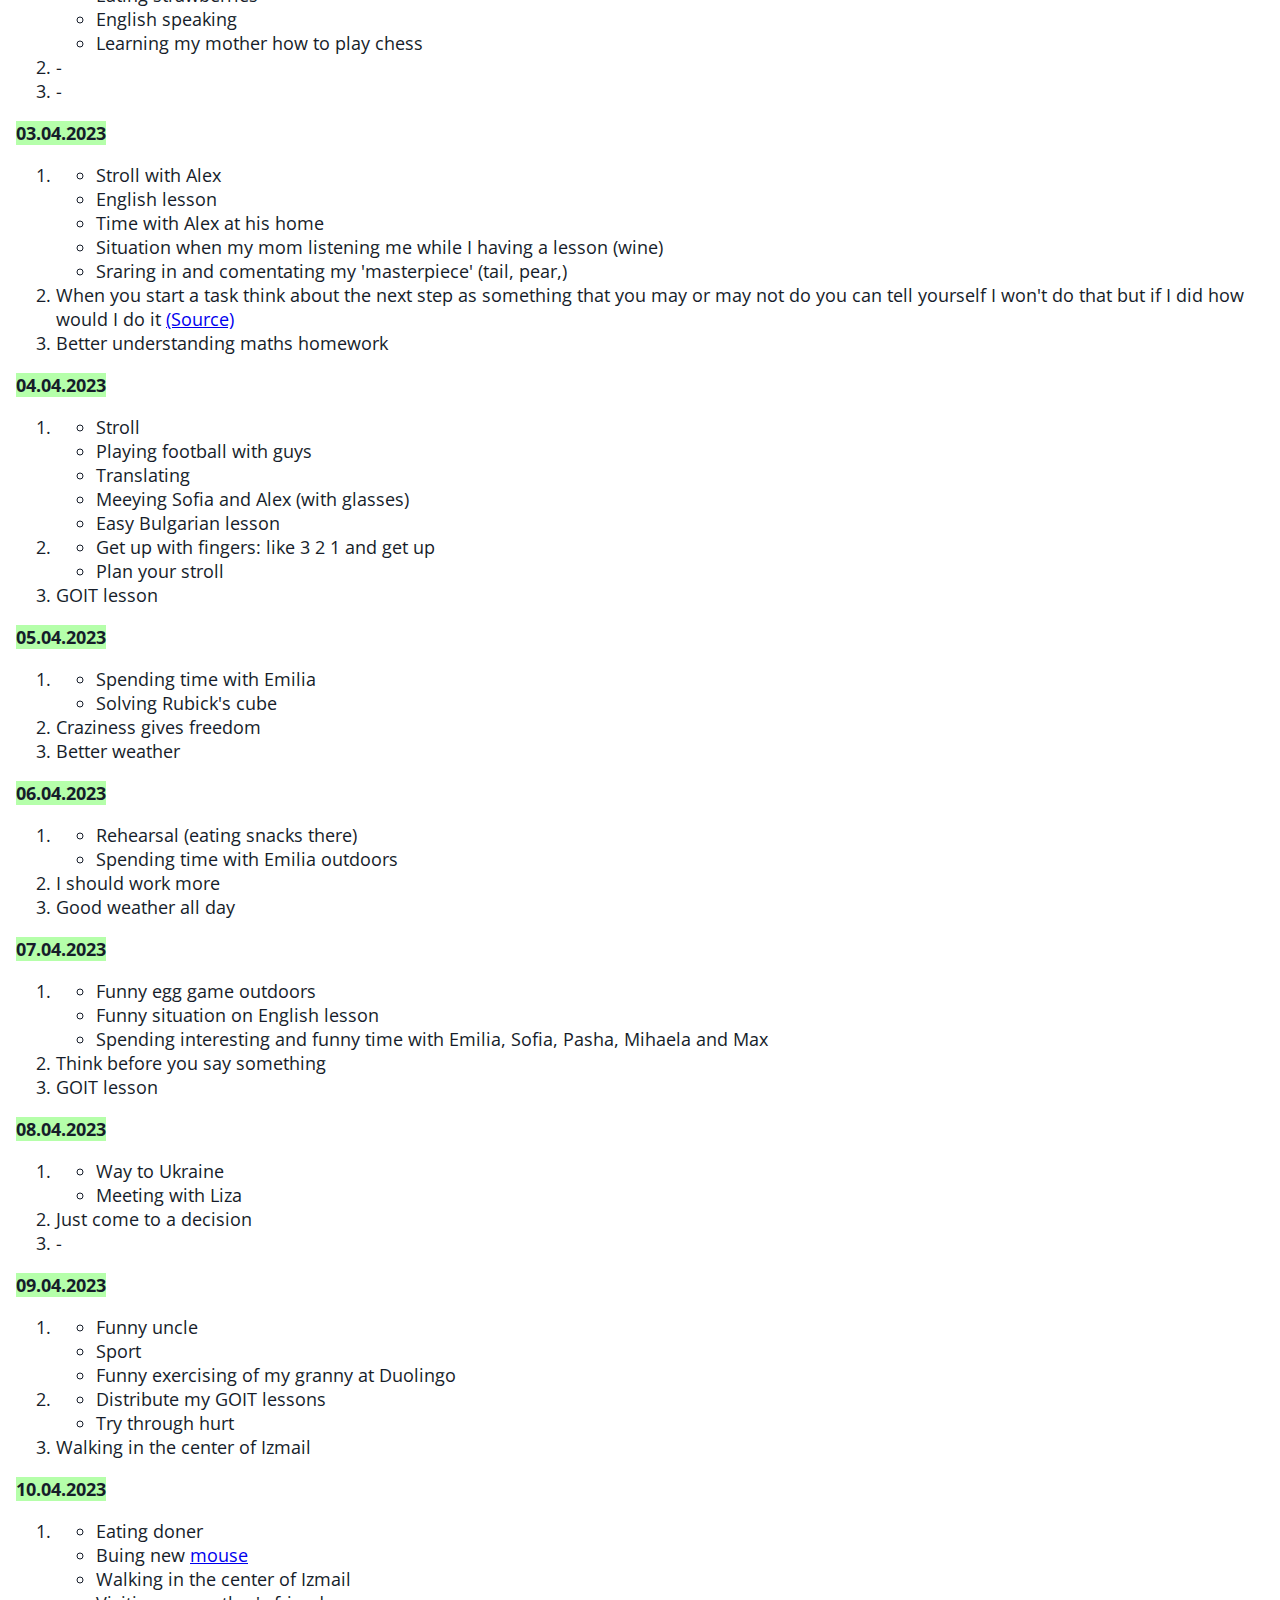
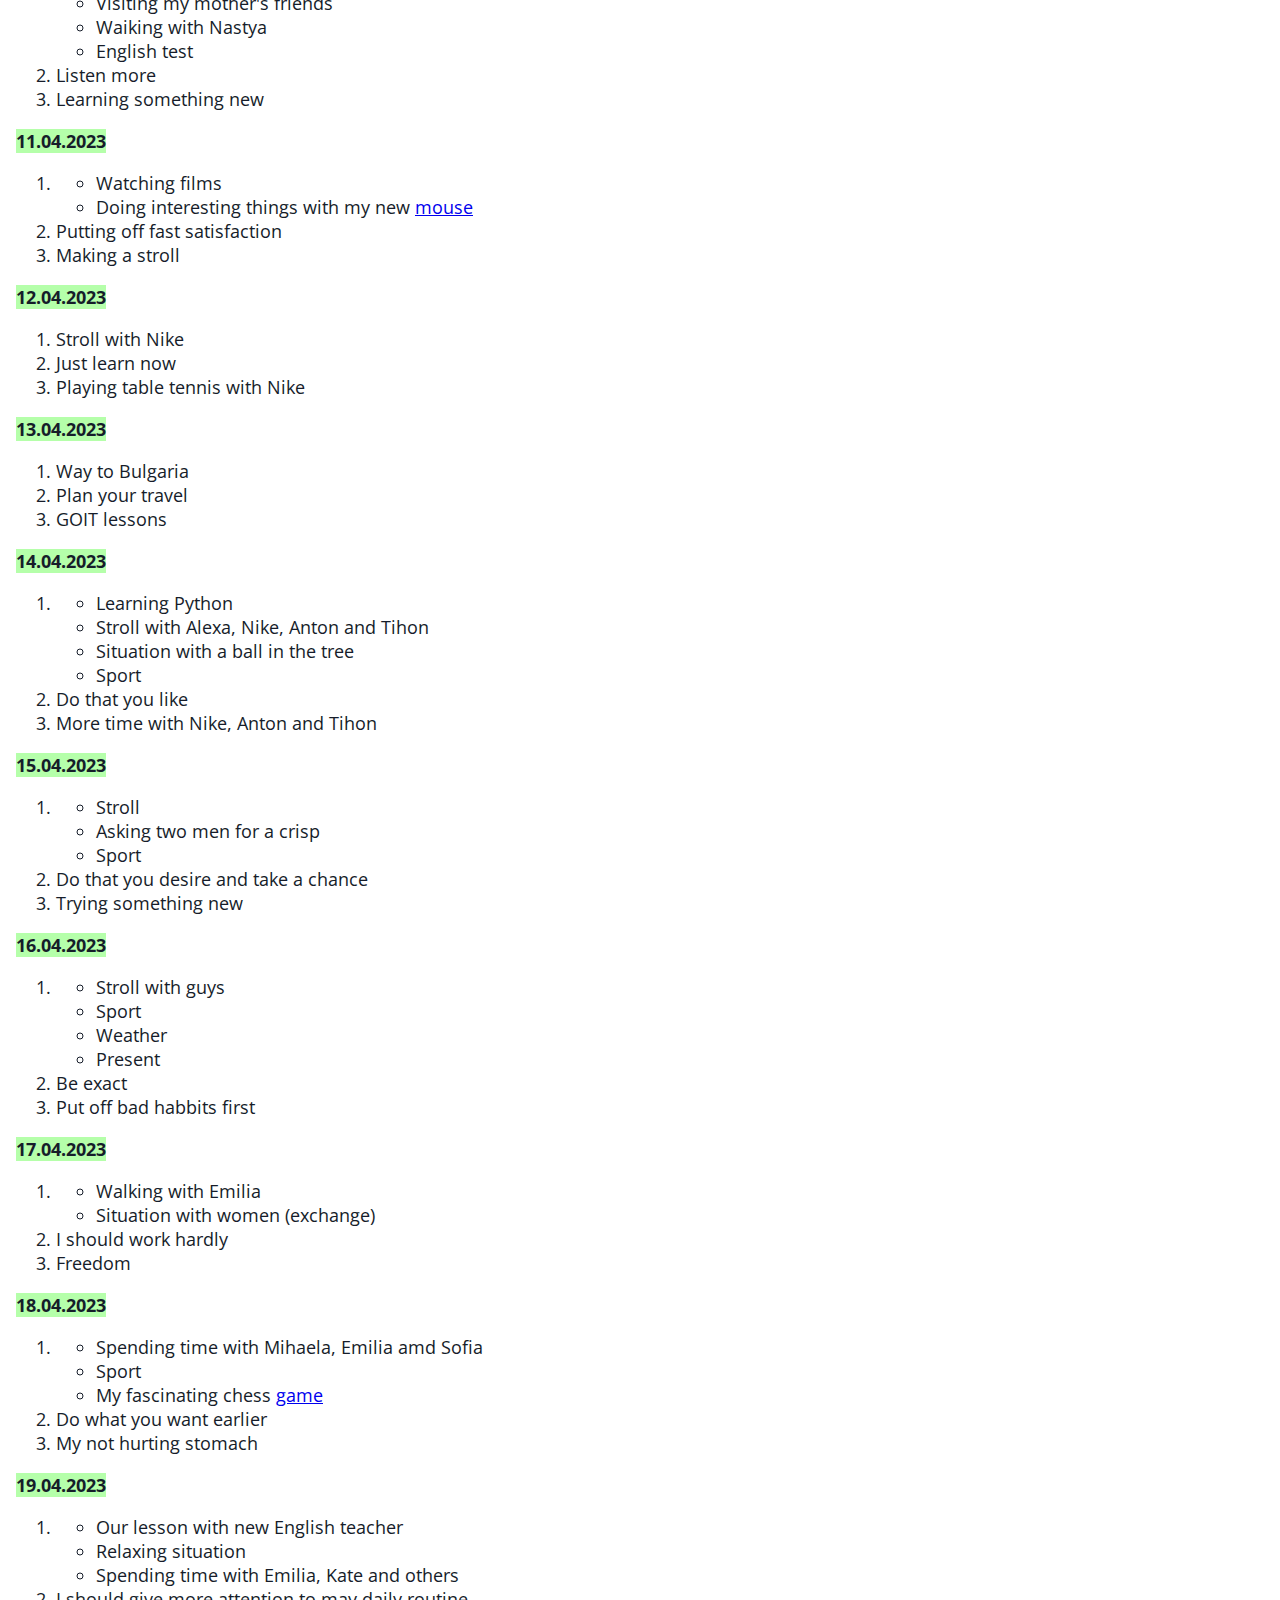
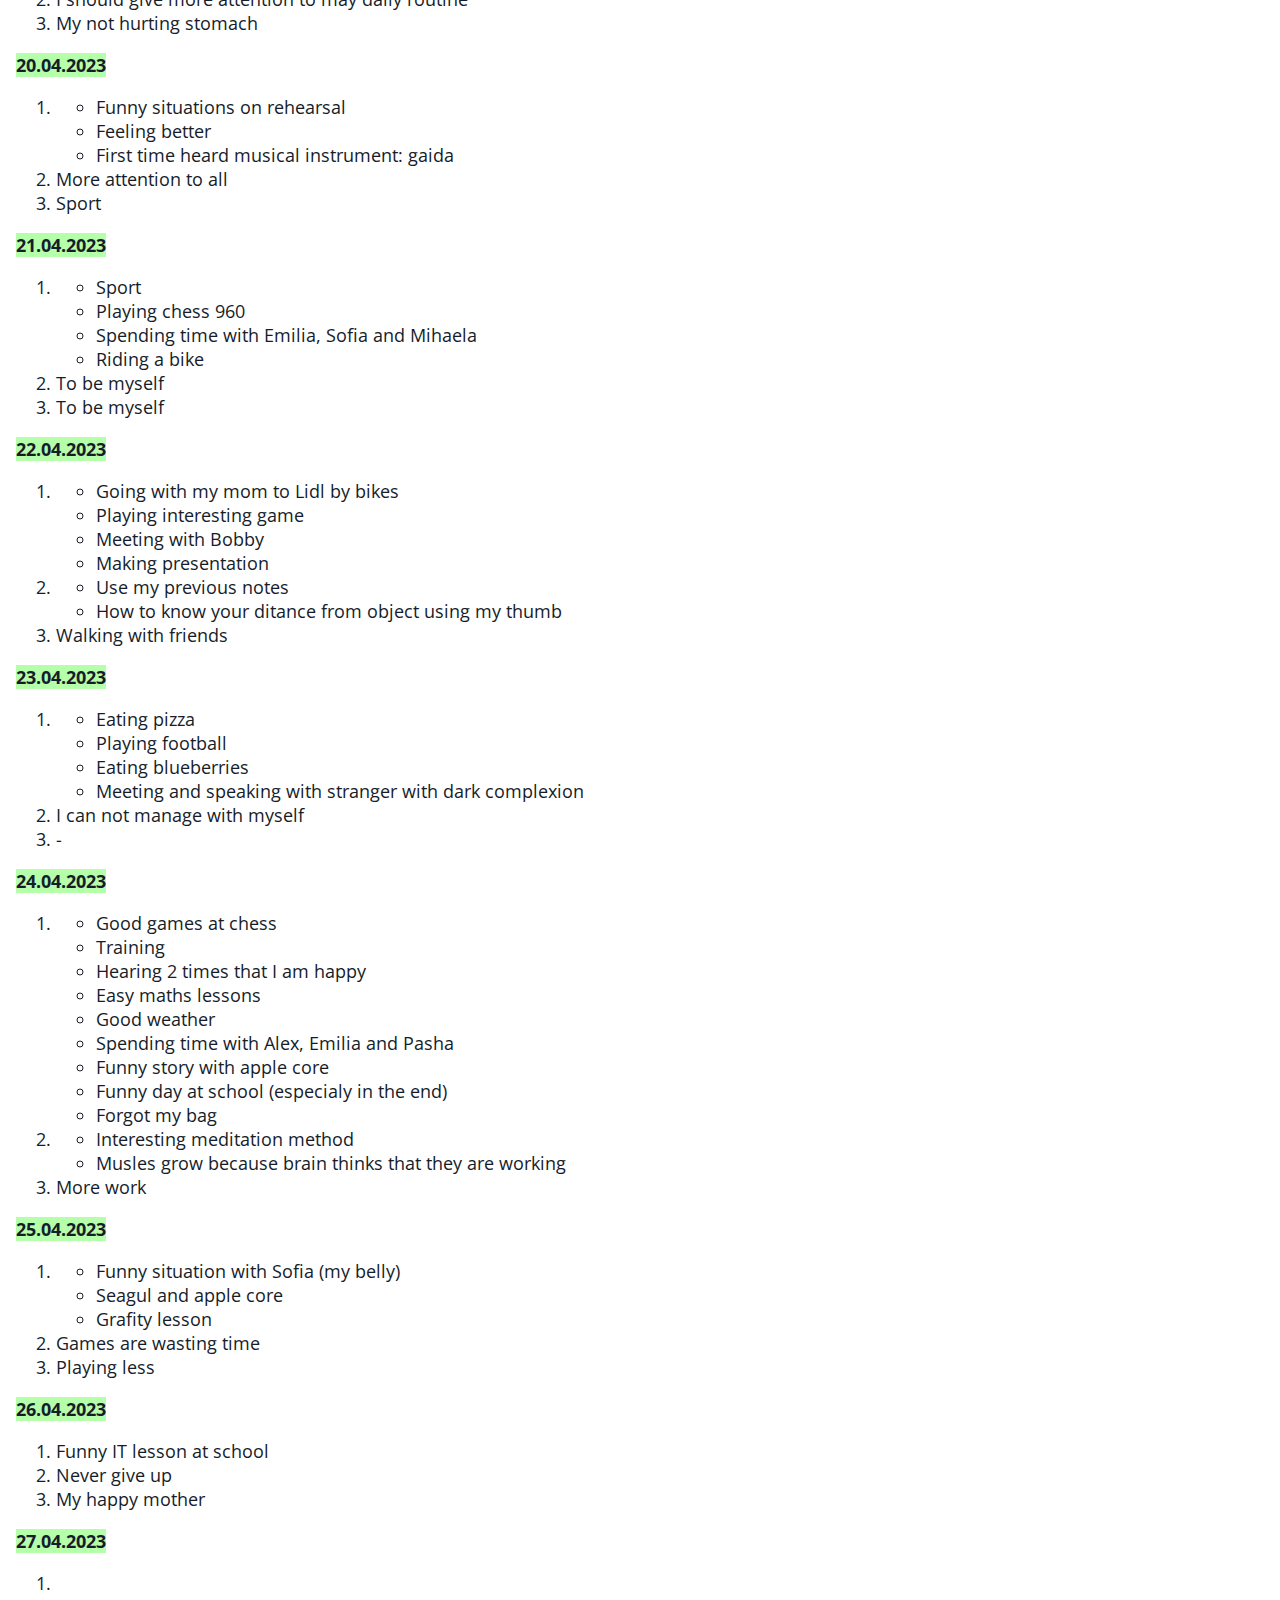
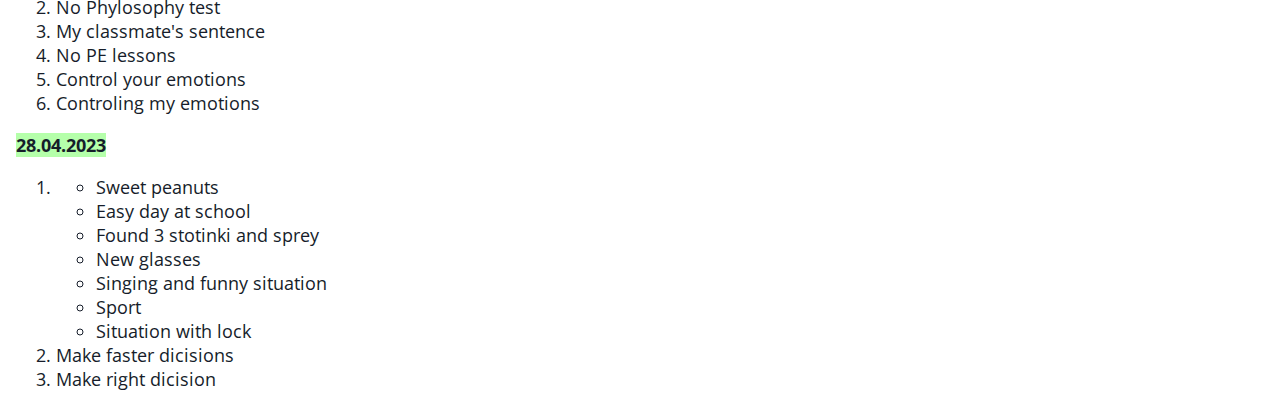
==== commit d112261c: "fix 28.04.2023" ====
--- a/Evening routine.html
+++ b/Evening routine.html
@@ -42,7 +42,7 @@
       <li><a href="#25.04.2023">25.04.2023</a></li>
       <li><a href="#26.04.2023">26.04.2023</a></li>
       <li><a href="#27.04.2023">27.04.2023</a></li>
-      <!-- <li><a href="#28.04.2023">28.04.2023</a></li> -->
+      <li><a href="#28.04.2023">28.04.2023</a></li>
 
 
 
@@ -444,14 +444,22 @@
       <li>Control your emotions</li>
       <li>Controling my emotions</li>
     </ol>
-    <!-- <b id="28.04.2023">28.04.2023</b>
-    <ol>
-      <li>
-
-      </li>
-      <li></li>
-      <li></li>
-    </ol> -->
+    <b id="28.04.2023">28.04.2023</b>
+    <ol>
+      <li>
+        <ul>
+          <li>Sweet peanuts</li>
+          <li>Easy day at school</li>
+          <li>Found 3 stotinki and sprey</li>
+          <li>New glasses</li>
+          <li>Singing and funny situation</li>
+          <li>Sport</li>
+          <li>Situation with lock</li>
+        </ul>
+      </li>
+      <li>Make faster dicisions</li>
+      <li>Make right dicision</li>
+    </ol>
 
 
 
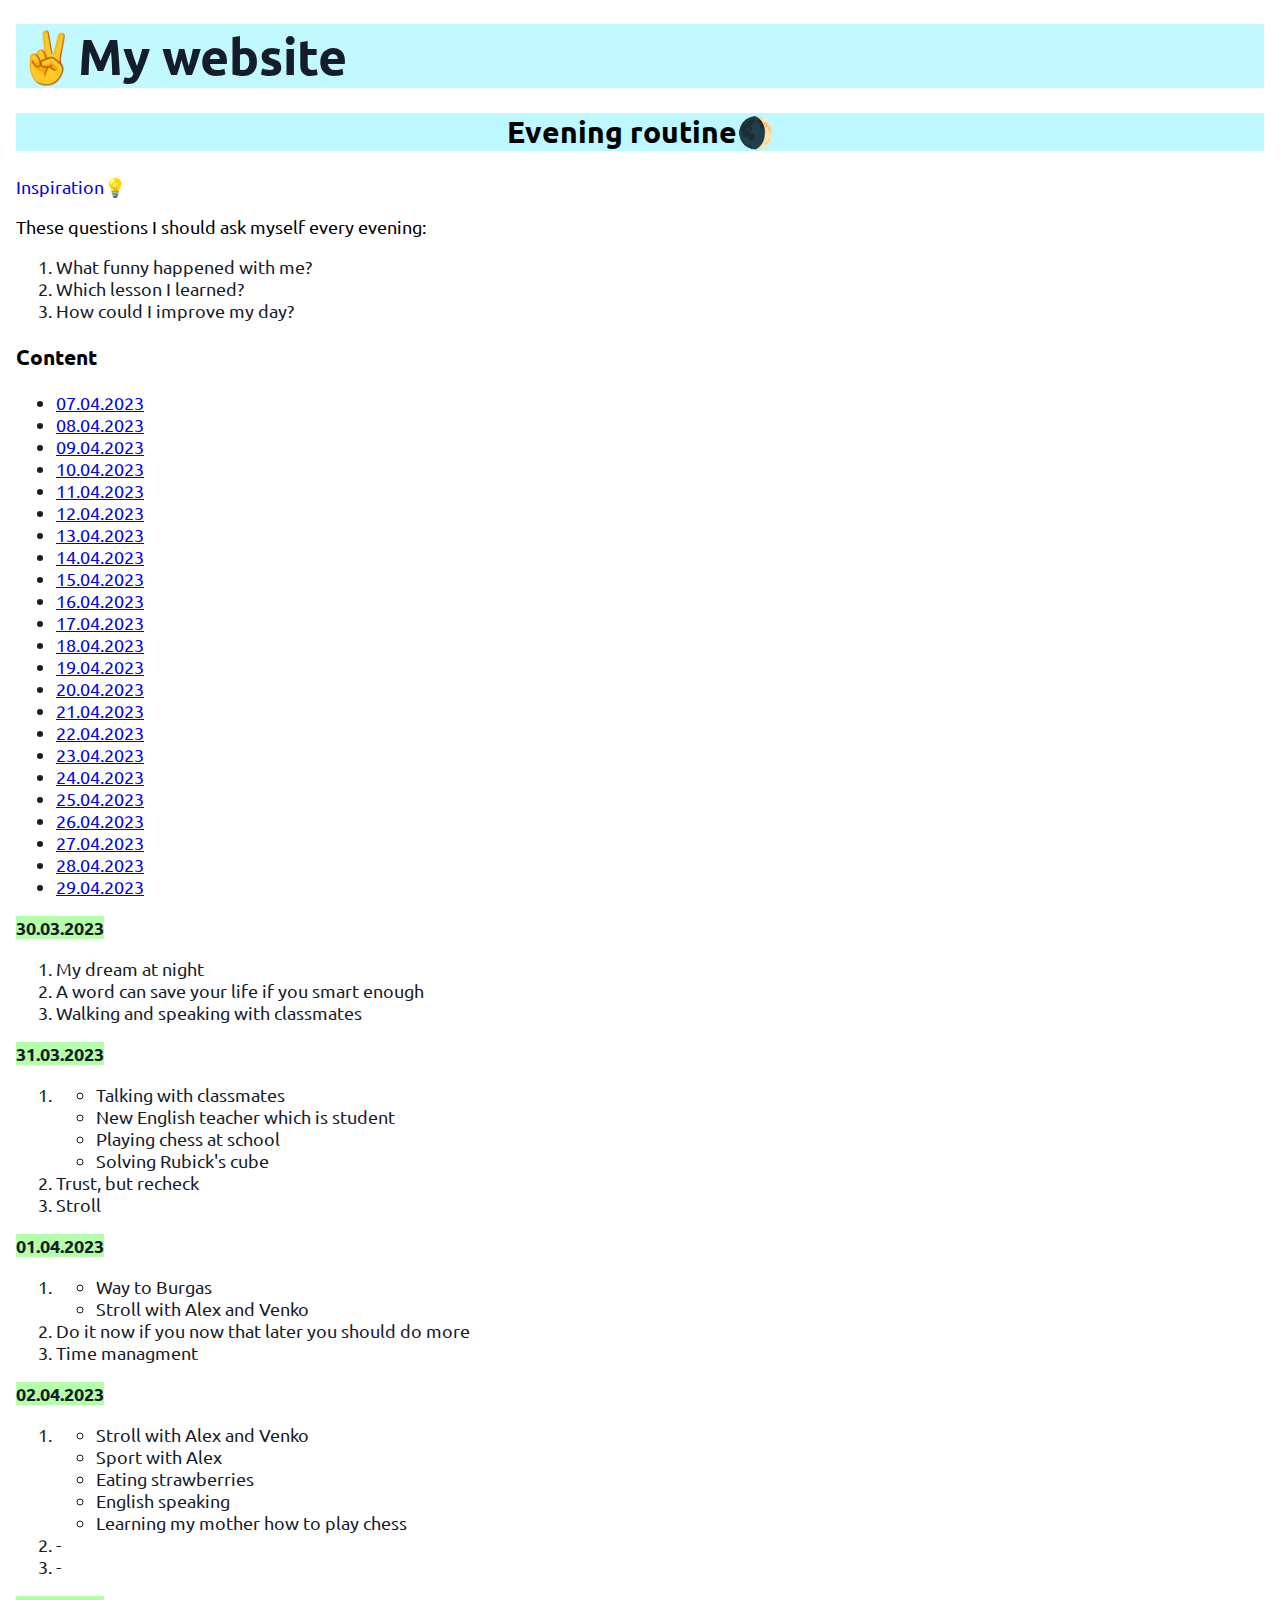
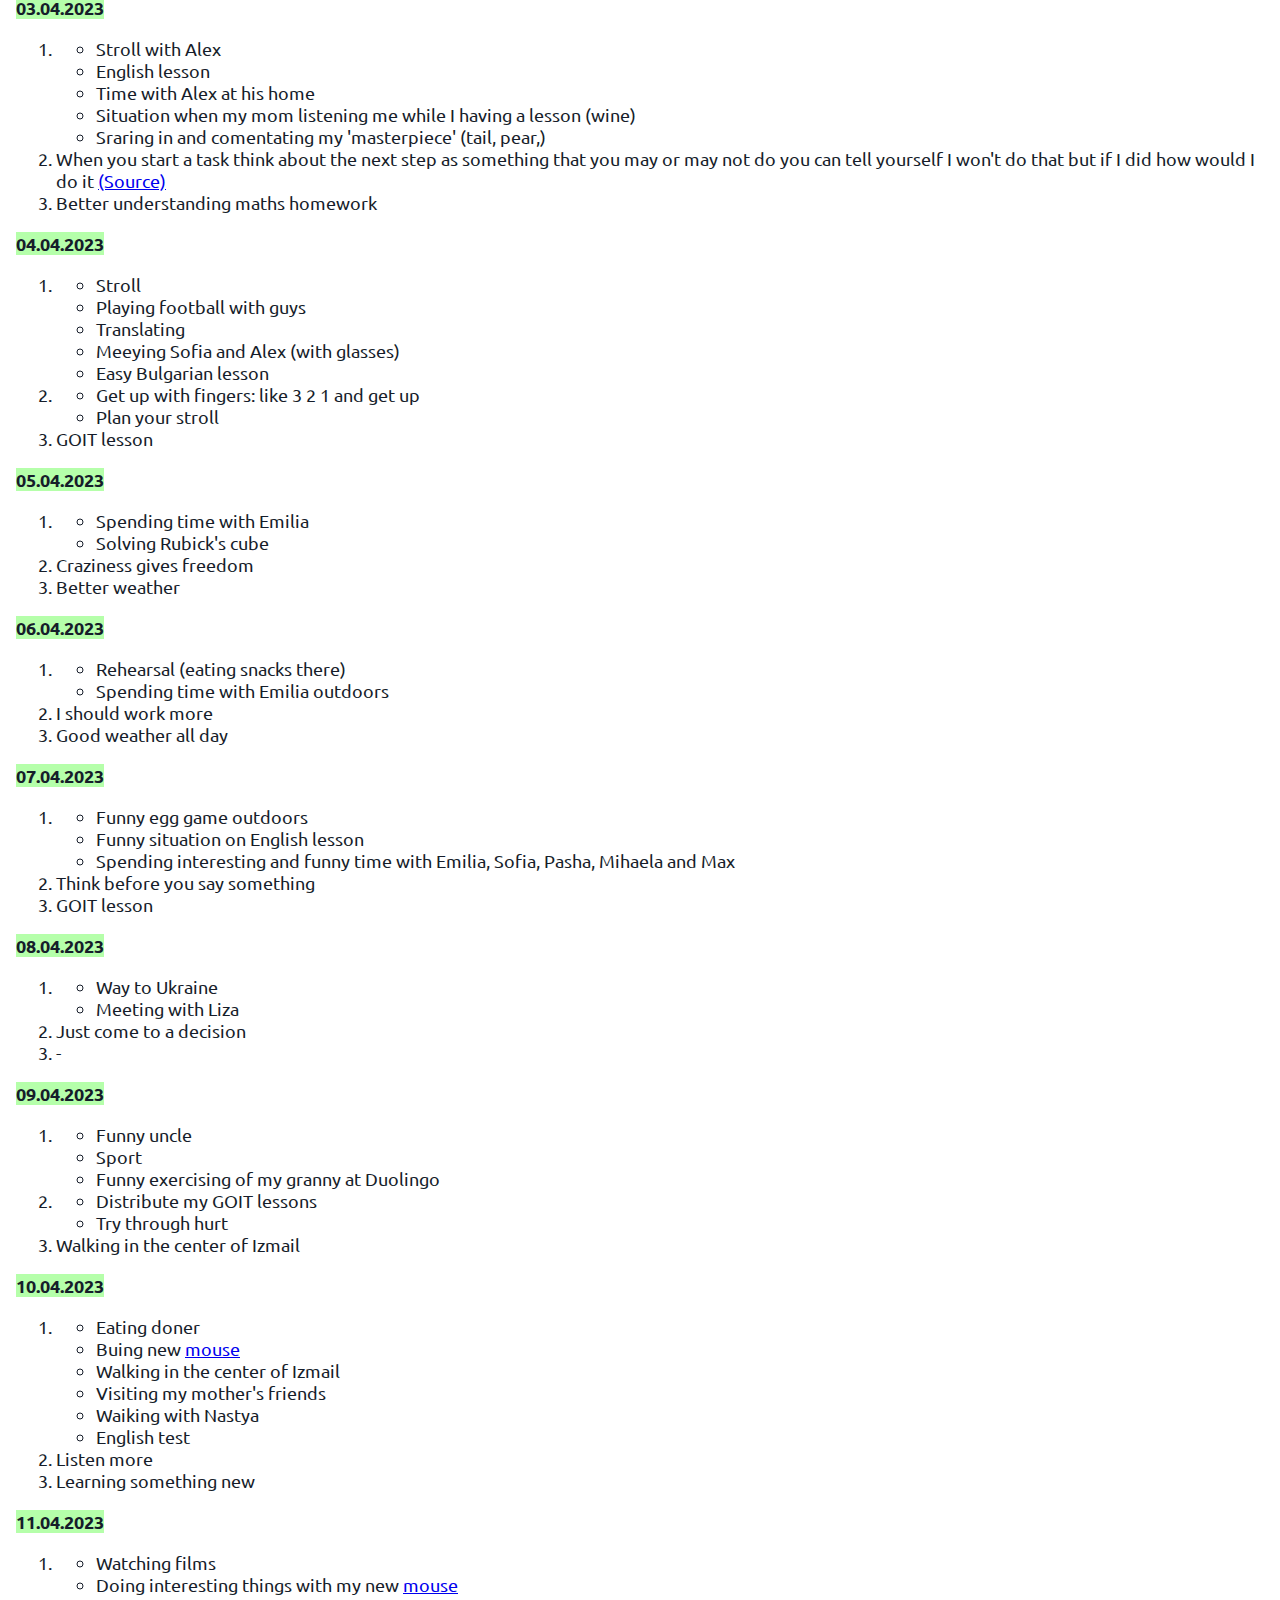
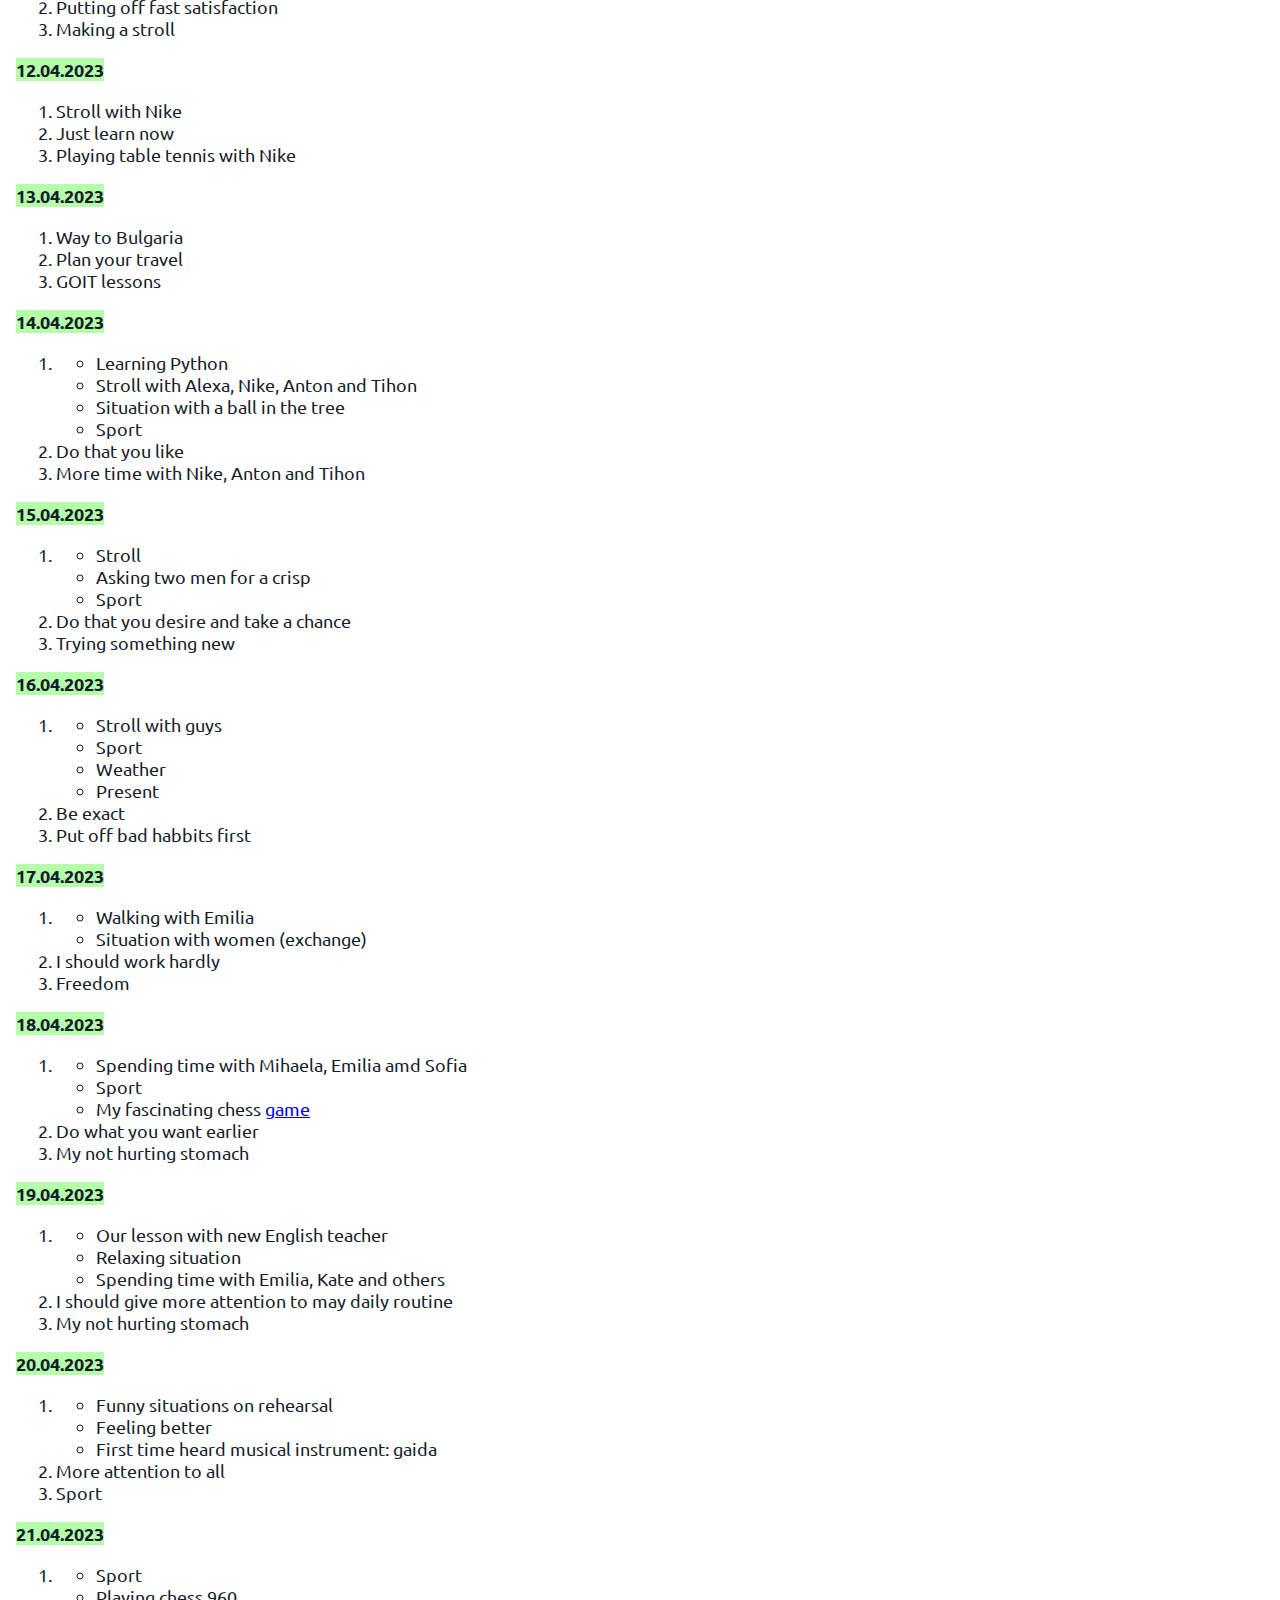
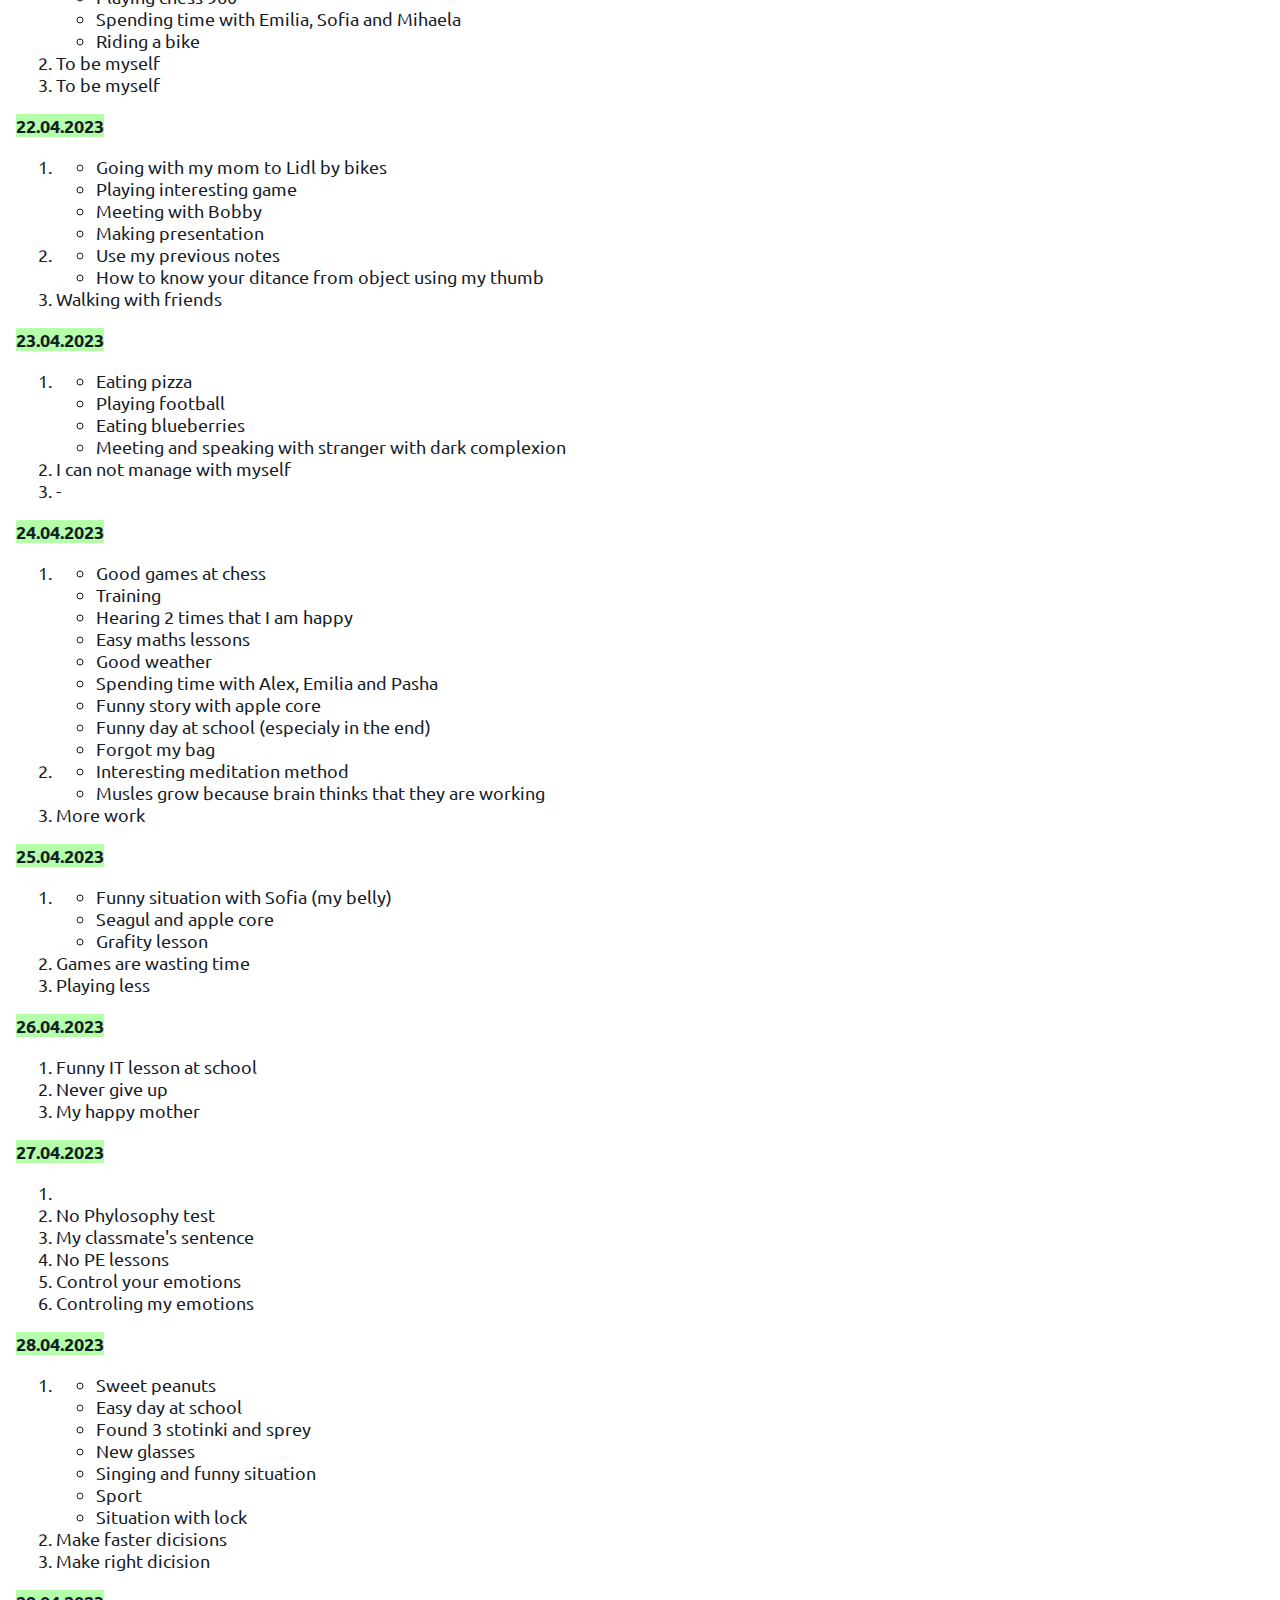
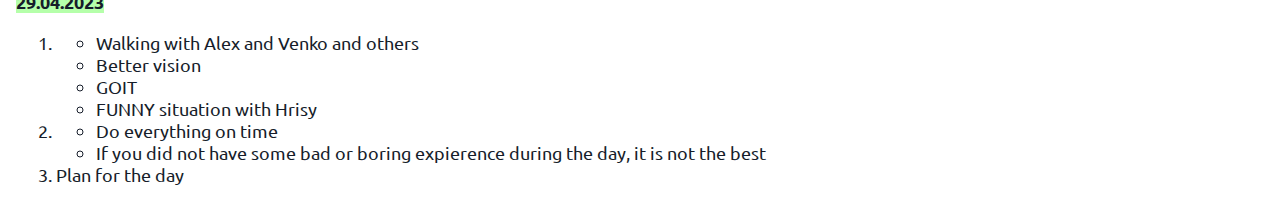
==== commit ecfa3b61: "fix 29.04.2023" ====
--- a/Evening routine.html
+++ b/Evening routine.html
@@ -11,6 +11,8 @@
       href="https://fonts.googleapis.com/css2?family=Delicious+Handrawn&family=Kurale&family=Open+Sans&display=swap"
       rel="stylesheet"
     />
+    <link href="https://fonts.googleapis.com/css2?family=Cairo&family=Ubuntu&family=Varela&display=swap" rel="stylesheet">
+
     <title>Evening routine</title>
     <link rel="shortcut icon" href="./images/emoji_u1f312.png" type="image/x-icon">
   </head>
@@ -19,6 +21,18 @@
       <h1><a href="./index.html" class="logo">✌️My website</a></h1>
     </header>
     <h2 id="er">Evening routine🌒</h2>
+    <p>
+      <a target="_blank" class="inspiration" href="https://www.youtube.com/watch?v=v0NTZpcScSw"
+        >Inspiration💡</a
+      >
+    </p>
+    <p>These questions I should ask myself every evening:</p>
+    <ol>
+      <li>What funny happened with me?</li>
+      <li>Which lesson I learned?</li>
+      <li>How could I improve my day?</li>
+    </ol>
+    
     <h3 id="c">Content</h3>
     <ul>
       <li><a href="#07.04.2023">07.04.2023</a></li>
@@ -43,25 +57,11 @@
       <li><a href="#26.04.2023">26.04.2023</a></li>
       <li><a href="#27.04.2023">27.04.2023</a></li>
       <li><a href="#28.04.2023">28.04.2023</a></li>
-
-
-
-
-
-
+      <li><a href="#29.04.2023">29.04.2023</a></li>
+
+
+      
     </ul>
-    <p>
-      <a class="inspiration" href="https://www.youtube.com/watch?v=v0NTZpcScSw"
-        >Inspiration💡</a
-      >
-    </p>
-    <p>These questions I should ask myself every evening:</p>
-    <ol>
-      <li>What funny happened with me?</li>
-      <li>Which lesson I learned?</li>
-      <li>How could I improve my day?</li>
-    </ol>
-    <p>Well, I will start right now</p>
     <b>30.03.2023</b>
     <ol>
       <li>My dream at night</li>
@@ -123,7 +123,7 @@
         When you start a task think about the next step as something that you
         may or may not do you can tell yourself I won't do that but if I did how
         would I do it
-        <a href="https://www.youtube.com/watch?v=zQb4C0DOQKs">(Source)</a>
+        <a target="_blank" href="https://www.youtube.com/watch?v=zQb4C0DOQKs">(Source)</a>
       </li>
       <li>Better understanding maths homework</li>
     </ol>
@@ -218,7 +218,7 @@
           <li>Eating doner</li>
           <li>
             Buing new
-            <a
+            <a target="_blank"
               href="https://allo.ua/ua/myshki-klaviatury/mi-dual-mode-wireless-mouse-silent-edition-black-hlk4041gl.html"
               >mouse</a
             >
@@ -239,7 +239,7 @@
           <li>Watching films</li>
           <li>
             Doing interesting things with my new
-            <a
+            <a target="_blank"
               href="https://allo.ua/ua/myshki-klaviatury/mi-dual-mode-wireless-mouse-silent-edition-black-hlk4041gl.html"
               >mouse</a
             >
@@ -316,7 +316,7 @@
         <ul>
           <li>Spending time with Mihaela, Emilia amd Sofia</li>
           <li>Sport</li>
-          <li>My fascinating chess <a href="https://www.chess.com/analysis/game/live/75565898521?tab=review">game</a> </li>
+          <li>My fascinating chess <a target="_blank" href="https://www.chess.com/analysis/game/live/75565898521?tab=review">game</a> </li>
         </ul>
       </li>
       <li>Do what you want earlier</li>
@@ -460,6 +460,24 @@
       <li>Make faster dicisions</li>
       <li>Make right dicision</li>
     </ol>
+    <b id="29.04.2023">29.04.2023</b>
+    <ol>
+      <li>
+        <ul>
+          <li>Walking with Alex and Venko and others</li>
+          <li>Better vision</li>
+          <li>GOIT</li>
+          <li>FUNNY situation with Hrisy</li>
+        </ul>
+      </li>
+      <li>
+        <ul>
+          <li>Do everything on time</li>
+          <li>If you did not have some bad or boring expierence during the day, it is not the best</li>
+        </ul>
+      </li>
+      <li>Plan for the day</li>
+    </ol>
 
 
 
--- a/css/styles.css
+++ b/css/styles.css
@@ -3,19 +3,20 @@
 }
 
 body {
-  font-family: "Open Sans", sans-serif;
+  font-family: "Ubuntu", sans-serif;
   margin: 16px;
   background-color: rgb(255, 255, 255);
   font-size: 18px;
 }
 
 .logo {
-  font-family: "Kurale";
+  font-family: "Ubuntu";
   color: #161d2a;
   text-decoration: wavy;
   justify-content: center;
   display: flex;
-  font-size: larger;
+  font-size: 50px;
+  display: inline-flex;
 }
 
 li {
@@ -27,9 +28,8 @@
   background-color: #b5ffaa;
 }
 
-.logo {
-  font-size: 50px;
-  display: inline-flex;
+.logo:hover {
+  color: #161d2a;
 }
 
 .top {
